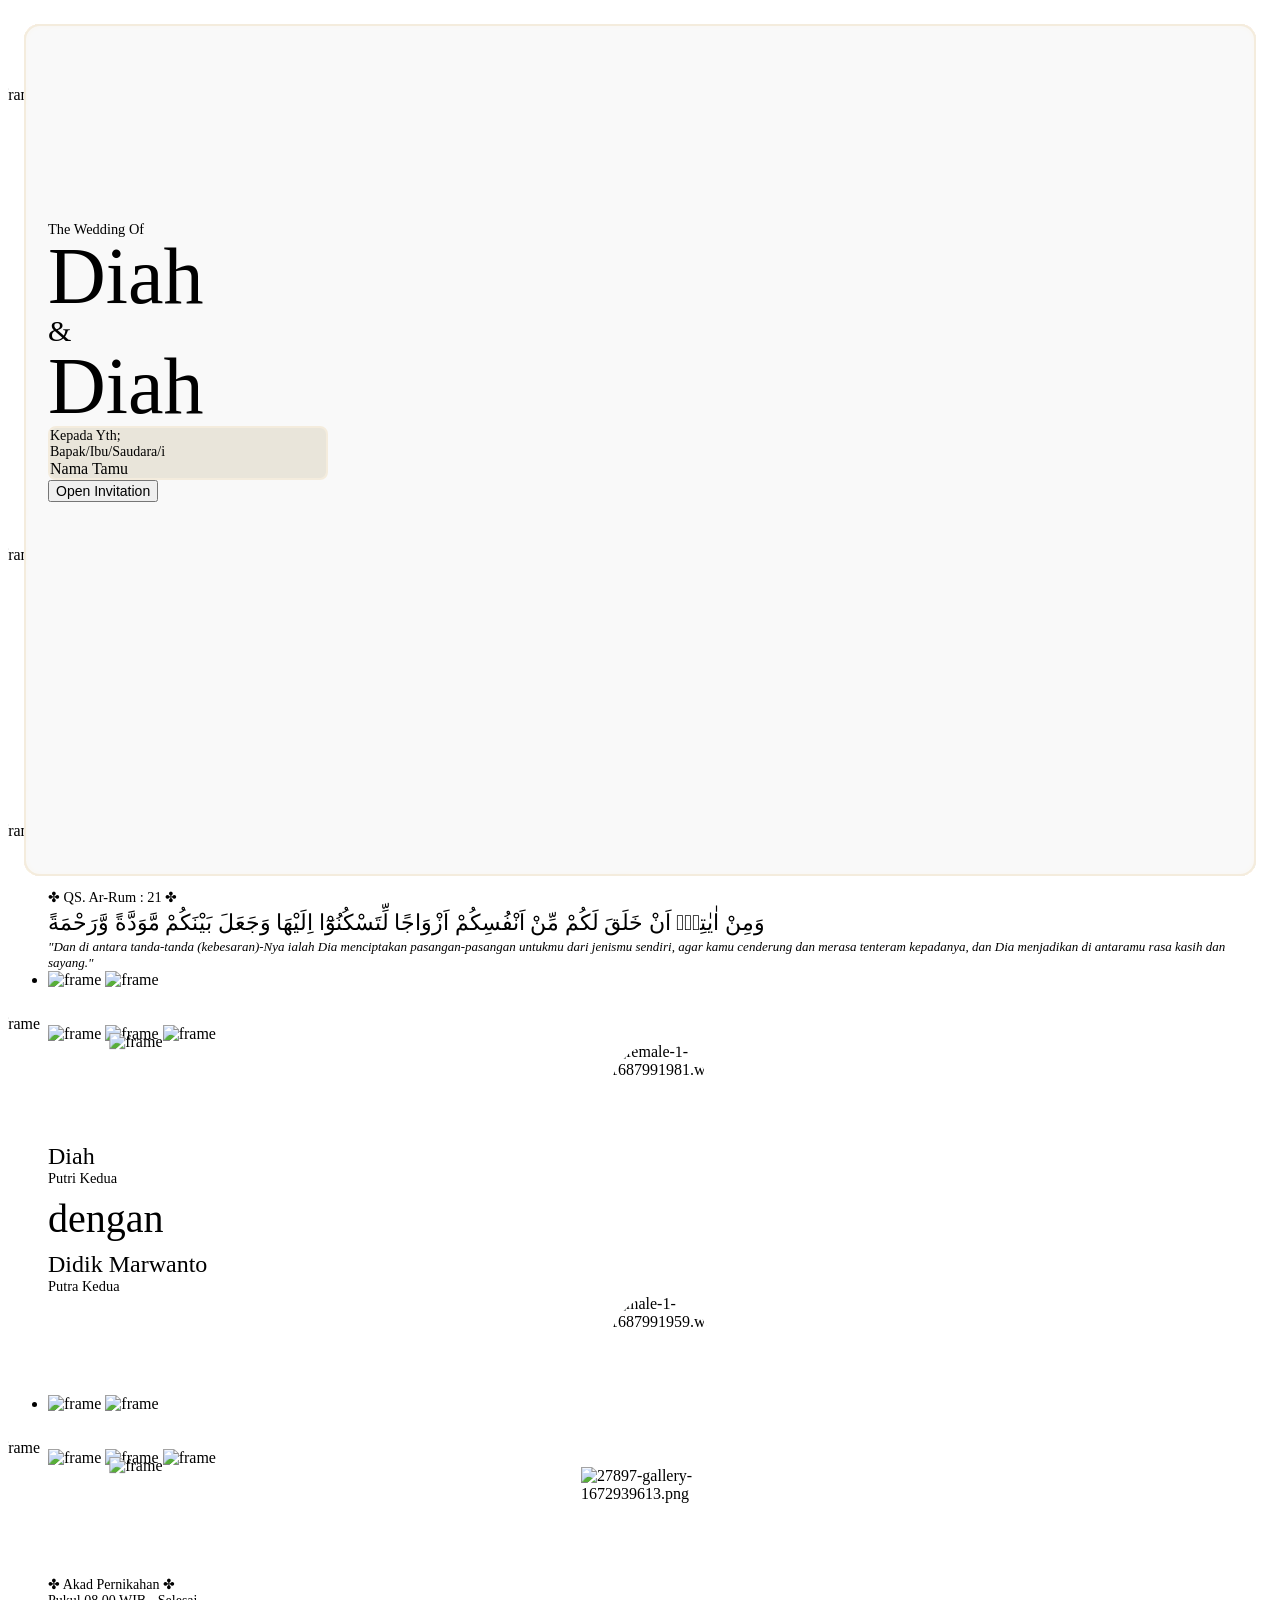
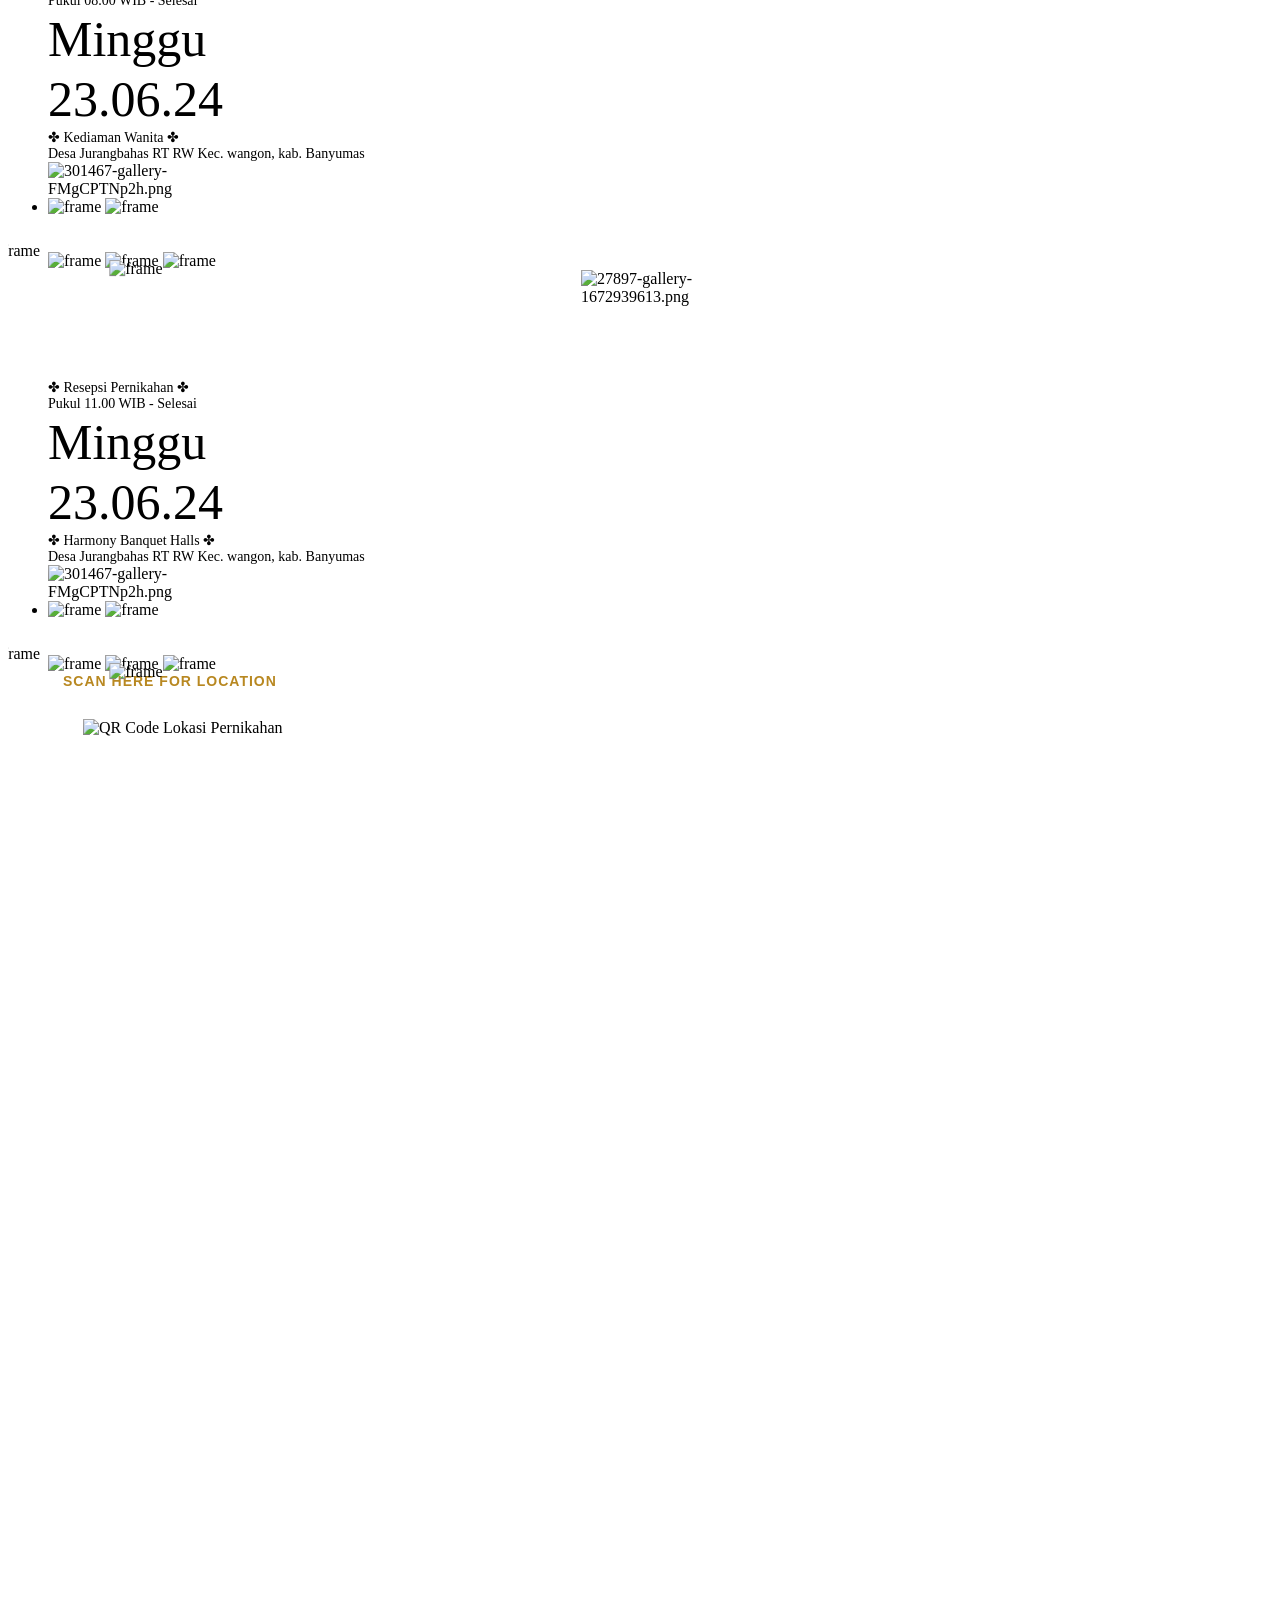
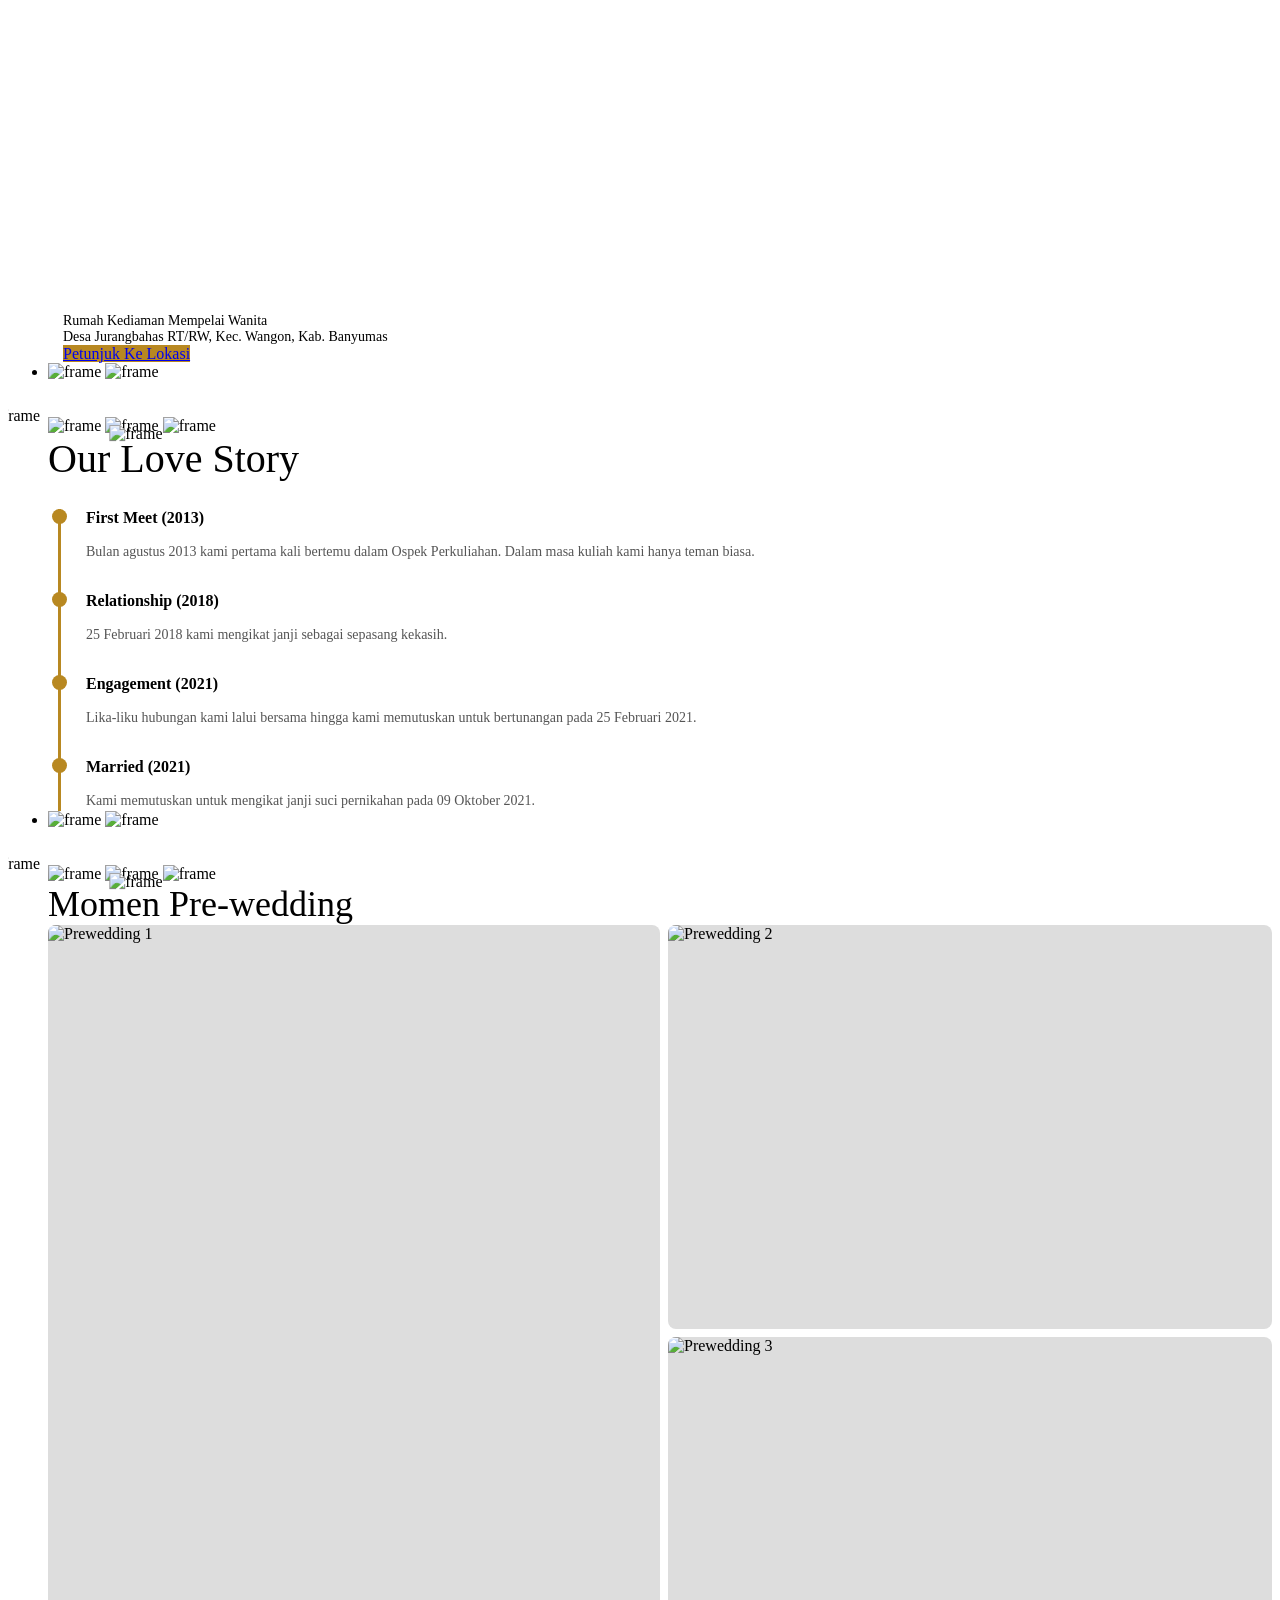
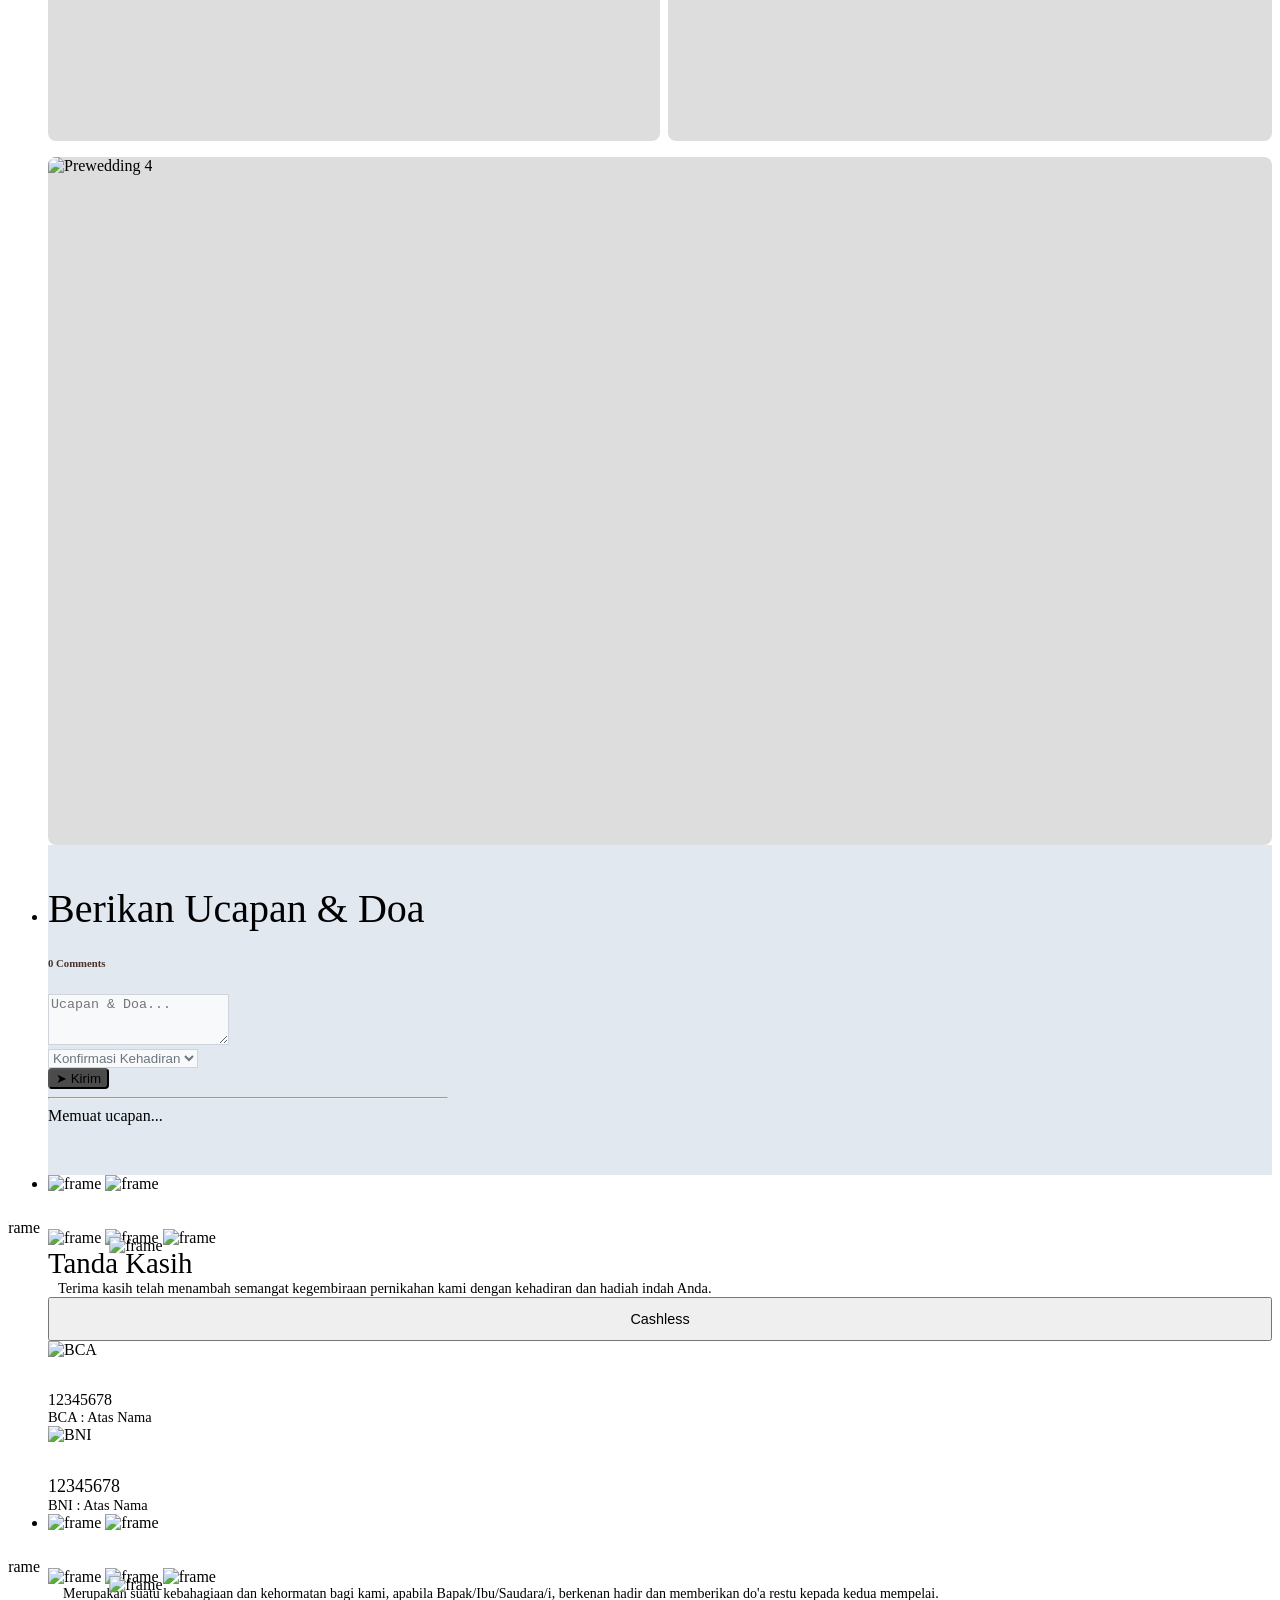
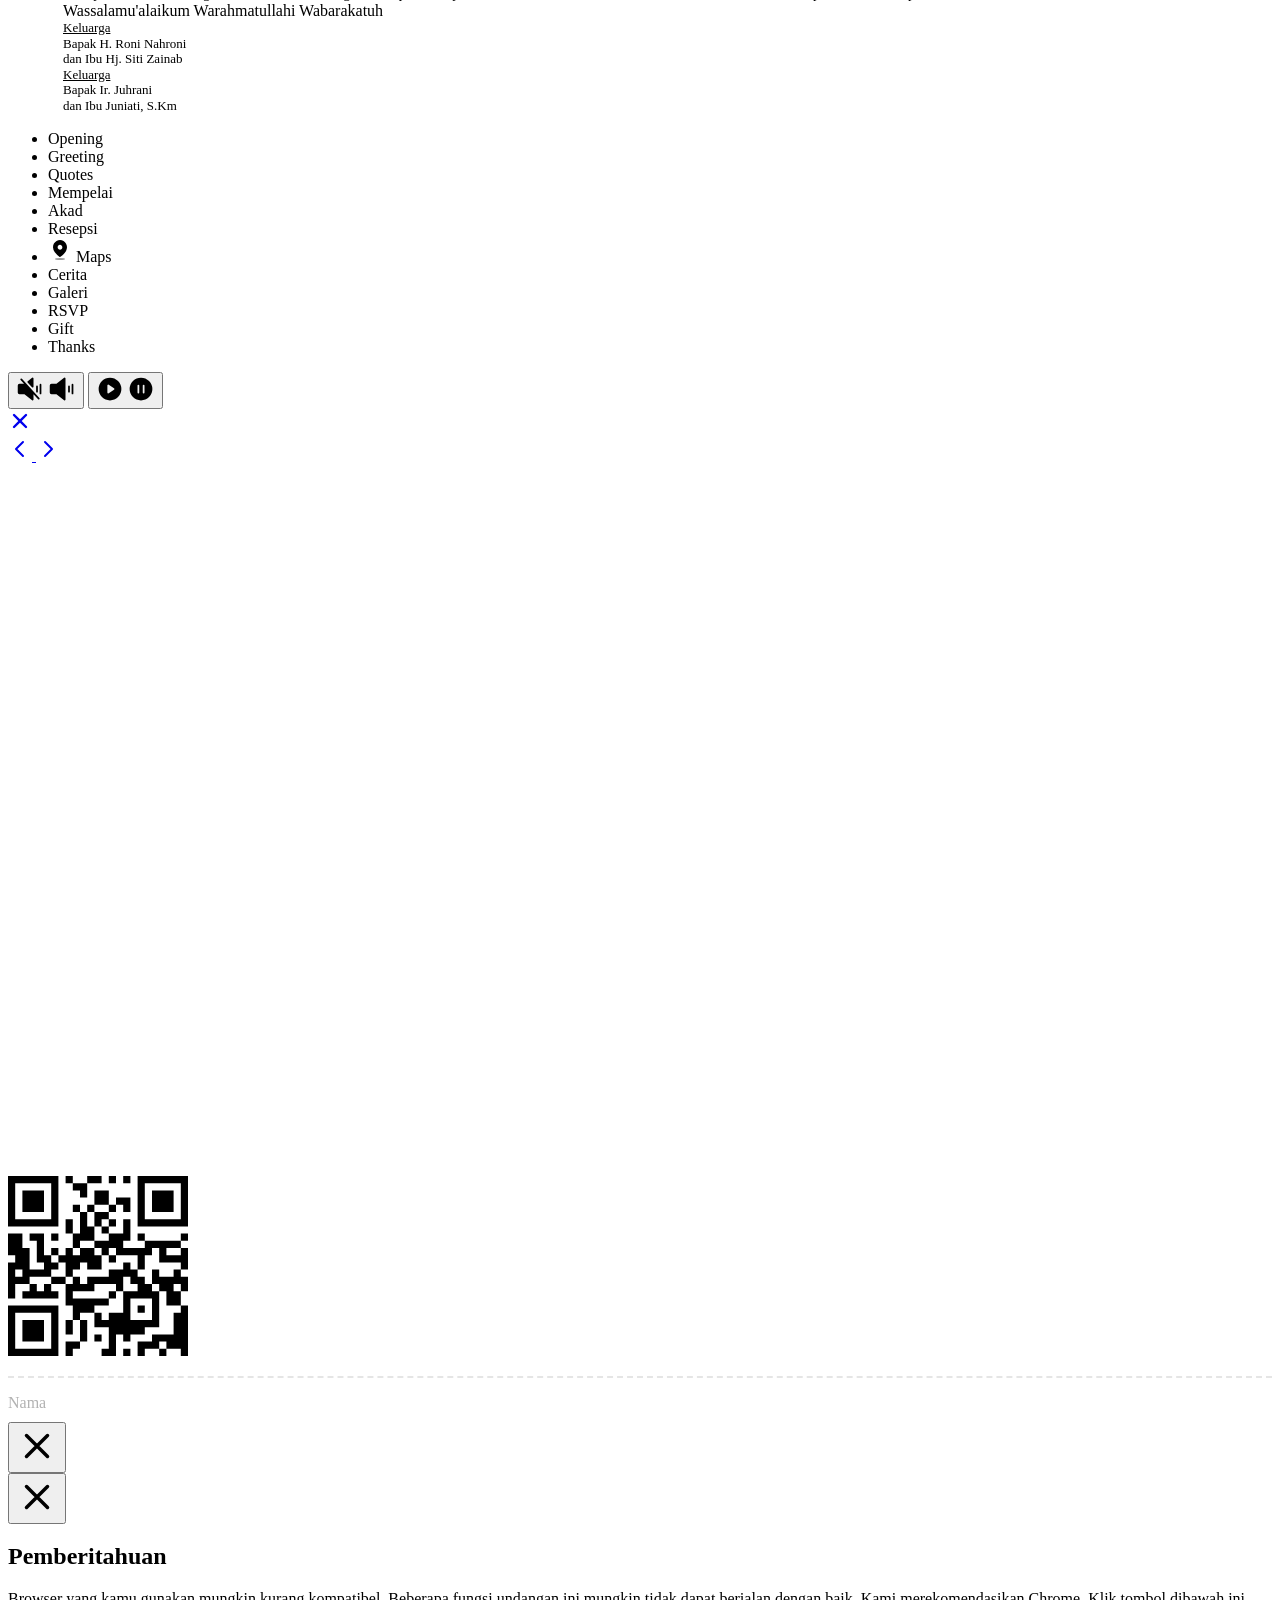
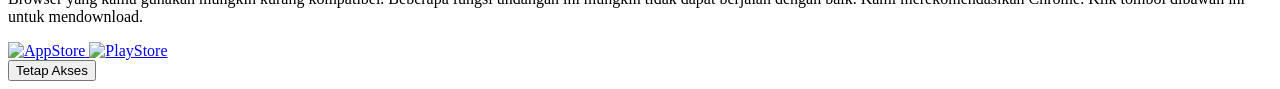
==== didik-diah/index.html @ 8e90e857 "Update index.html" ====
<!DOCTYPE html>
<html lang="id" class="notranslate" translate="no">

<head>
    <meta charset="UTF-8">
    <meta http-equiv="X-UA-Compatible" content="IE=edge">
    <meta name="viewport" content="width=device-width, initial-scale=1.0, maximum-scale=1.0, user-scalable=0">
    <meta name="color-scheme" content="light only">
    <meta name="format-detection" content="telephone=no">
    <meta name="google" content="notranslate"/>
        <meta name="robots" content="noindex">
        <title>Undangan Pernikahan Diah & Didik</title>
    <meta name="title" content="Undangan Pernikahan">
    <meta name="description" content="Tanpa Mengurangi Rasa Hormat. Kami Bermaksud Mengundang Bapak/Ibu/Saudara/i, Pada Acara Pernikahan Kami">
    
    <meta itemprop="image" content="https://cdn.yupra.my.id/yp/5z1zl7cd.jpg">
        <link rel="icon" type="image/x-icon" href="https://satumomen.com/favicon.ico">
        <meta property="og:type" content="website">
    <meta property="og:url" content="https://satumomen.com/didik-diah">
    <meta property="og:title" content="Undangan Pernikahan">
    <meta property="og:description" content="Tanpa Mengurangi Rasa Hormat. Kami Bermaksud Mengundang Bapak/Ibu/Saudara/i, Pada Acara Pernikahan Kami">
    
    <meta property="og:image" content="https://cdn.yupra.my.id/yp/5z1zl7cd.jpg">

    <link rel="preconnect" href="https://fonts.googleapis.com">
    <link rel="preconnect" href="https://fonts.gstatic.com" crossorigin>

    
            <link rel="apple-touch-icon" sizes="57x57" href="https://satumomen.com/apple-icon-57x57.png">
<link rel="apple-touch-icon" sizes="60x60" href="https://satumomen.com/apple-icon-60x60.png">
<link rel="apple-touch-icon" sizes="72x72" href="https://satumomen.com/apple-icon-72x72.png">
<link rel="apple-touch-icon" sizes="76x76" href="https://satumomen.com/apple-icon-76x76.png">
<link rel="apple-touch-icon" sizes="114x114" href="https://satumomen.com/apple-icon-114x114.png">
<link rel="apple-touch-icon" sizes="120x120" href="https://satumomen.com/apple-icon-120x120.png">
<link rel="apple-touch-icon" sizes="144x144" href="https://satumomen.com/apple-icon-144x144.png">
<link rel="apple-touch-icon" sizes="152x152" href="https://satumomen.com/apple-icon-152x152.png">
<link rel="apple-touch-icon" sizes="180x180" href="https://satumomen.com/apple-icon-180x180.png">
<link rel="icon" type="image/png" sizes="192x192"  href="https://satumomen.com/android-icon-192x192.png">
<link rel="icon" type="image/png" sizes="32x32" href="https://satumomen.com/favicon-32x32.png">
<link rel="icon" type="image/png" sizes="96x96" href="https://satumomen.com/favicon-96x96.png">
<link rel="icon" type="image/png" sizes="16x16" href="https://satumomen.com/favicon-16x16.png">
<link rel="manifest" href="https://satumomen.com/manifest.json">
<meta name="msapplication-TileColor" content="#ffffff">
<meta name="msapplication-TileImage" content="https://satumomen.com/ms-icon-144x144.png">
<meta name="theme-color" content="#ffffff">

<meta name="p:domain_verify" content="2e31b4b7e6c32ce7d03ba330bc7e0e56"/>
<meta name="google-site-verification" content="rElQe_gSDooUToAFo1SoobnALtUaebjluz4-7rFiWQY">
<meta name="facebook-domain-verification" content="x0z22spumtgxhapalpigpakmabnhjq" />

        <script async src="https://www.googletagmanager.com/gtag/js?id=UA-154977160-1" type="text/javascript"></script>
<script type="text/javascript">
  window.dataLayer = window.dataLayer || [];
  function gtag(){dataLayer.push(arguments);}
  gtag('js', new Date());

  gtag('config', 'UA-154977160-1');
</script>
<script async src="https://www.googletagmanager.com/gtag/js?id=AW-772093511" type="text/javascript"></script>
<script type="text/javascript">
  window.dataLayer = window.dataLayer || [];
  function gtag(){dataLayer.push(arguments);}
  gtag('js', new Date());

  gtag('config', 'AW-772093511');
</script>
<script type="text/javascript">(function(w,d,s,l,i){w[l]=w[l]||[];w[l].push({'gtm.start':
new Date().getTime(),event:'gtm.js'});var f=d.getElementsByTagName(s)[0],
j=d.createElement(s),dl=l!='dataLayer'?'&l='+l:'';j.async=true;j.src=
'https://www.googletagmanager.com/gtm.js?id='+i+dl;f.parentNode.insertBefore(j,f);
})(window,document,'script','dataLayer','GTM-P7PBT8N');</script>
<link rel="stylesheet" href="https://satumomen.com/plugins/animate.css@4.1.1/animate.min.css">
    <link rel="stylesheet" type="text/css" href="https://unpkg.com/@phosphor-icons/web@2.0.3/src/fill/style.css" />

    <link rel="preload" as="style" href="https://assets.satumomen.com/build/assets/bootstrap-vCaDZZbr.css" /><link rel="preload" as="style" href="https://assets.satumomen.com/build/assets/themesv2-DZZF_N8v.css" /><link rel="stylesheet" href="https://assets.satumomen.com/build/assets/bootstrap-vCaDZZbr.css" /><link rel="stylesheet" href="https://assets.satumomen.com/build/assets/themesv2-DZZF_N8v.css" />
    <style>
        @import url('https://fonts.googleapis.com/css2?family=Work+Sans:ital,wght@0,100..900;1,100..900&display=swap');
        
        /* 1. Font yang nama foldernya AMAN (tanpa spasi) tetap pakai import */
        @import url('./fonts/javassoul/style.css');
        @import url('./fonts/laraboyok/style.css');
        @import url('./fonts/heatwood/style.css');

        /* 2. CARA TEMBAK LANGSUNG: Untuk folder yang pakai spasi */
        @font-face {
            font-family: 'Brittany Signature';
            src: url('./fonts/brittany%20signature/BrittanySignature.woff2') format('woff2'),
                 url('./fonts/brittany%20signature/BrittanySignature.ttf') format('truetype');
            font-weight: normal;
            font-style: normal;
        }

        @font-face {
            font-family: 'Photograph Signature';
            src: url('./fonts/photograph%20signature/PhotographSignature.ttf') format('truetype');
            font-weight: normal;
            font-style: normal;
        }

        /* Deklarasi Class Font */
        .font-brittany-signature {
            font-family: 'Brittany Signature', sans-serif;
            line-height: 1.6 !important;
        }
        .font-photograph-signature {
            font-family: 'Photograph Signature', sans-serif;
            line-height: 1.6 !important;
        }
        .font-heatwood {
            font-family: 'Heatwood', sans-serif;
            line-height: 3 !important;
        }
        
        #YTMusic {display: block}

  :root {
    --inv-bg: #f7f7f7;
    --inv-base: #49312b;
    --inv-accent: #b88821;
    --inv-border: #f4ecdd;
    --menu-bg: #cdd7e2;
    --menu-inactive: #265875;
    --menu-active: #265875;
    --btn-color: #ffffff;
  --font-base: "Work Sans", sans-serif;
  --font-accent: 'Laraboyok', serif;
  --font-latin: 'Javassoul', serif;
}

@keyframes wave-left {
  0% {
      transform: rotate(-10deg);
  }
  100% {
      transform: rotate(4deg);
  }
}

@keyframes wave-right {
  0% {
      transform: rotate(10deg);
  }
  100% {
      transform: rotate(-4deg);
  }
}

.animate-left img {
  animation: wave-left 5s ease-in-out infinite alternate;
}

.animate-right img {
  animation: wave-right 5s ease-in-out infinite alternate;
}

.frame::after {
    content: "";
    position: absolute;
    left: 24px;
    right: 24px;
    top: 24px;
    bottom: 24px;
    background-color: rgb(249 249 249 / 64%);
    border: 2px solid var(--inv-border);
    border-radius: 1rem;
    backdrop-filter: blur(2px);
}

.only-cover {
  display: none;
}

.cover .only-cover {
  display: block;
}

.cover .frame::after {
  display: none;
}

/* Kustomisasi Kolase Asimetris */
.collage-container {
    display: flex;
    flex-wrap: wrap;
    gap: 8px;
    width: 100%;
}
.collage-main {
    flex: 1 1 50%;
    aspect-ratio: 3/4;
    border-radius: 8px;
    overflow: hidden;
    background: #ddd;
}
.collage-side {
    flex: 1 1 calc(50% - 8px);
    display: flex;
    flex-direction: column;
    gap: 8px;
}
.collage-side .item {
    flex: 1;
    border-radius: 8px;
    overflow: hidden;
    background: #ddd;
}
.collage-bottom {
    flex: 1 1 100%;
    aspect-ratio: 16/9;
    border-radius: 8px;
    overflow: hidden;
    background: #ddd;
    margin-top: 8px;
}

    </style>
    
        
    <style>
        @import url('./fonts/javassoul/style.css');
        @import url('./fonts/laraboyok/style.css');
        @import url('./fonts/brittany_signature/style.css'); 
        @import url('./fonts/photograph_signature/style.css'); 
        @import url('./fonts/heatwood/style.css'); /* <-- Ubah styel.css menjadi style.css di sini */
        .font-brittany-signature {
            font-family: 'Brittany Signature';
            line-height: 1.6 !important;
        }
        .font-photograph-signature {
            font-family: 'Photograph Signature';
            line-height: 1.6 !important;
        }
        .font-heatwood {
            font-family: 'Heatwood';
            line-height: 3 !important;
        }
        #YTMusic {display: block}
    </style>
</head>

<body>
        <main id="app">
        <div id="modalOverlay" class="modal-backdrop fade" style="display: none;"></div>
        <div id="loader" class="loader-wrapper" style="display: none;"><span class="loader"><span class="loader-inner"></span></span></div>
                <audio id="music" loop autoplay>
            <source src="https://cdn.yupra.my.id/yp/cvd8qqdk.mp3">
            </audio>
                    <div id="workspace-container" class="position-fixed h-100 w-100" style="overflow: hidden">
            <div id="panZoom" class="position-fixed h-100 w-100" style="top: 0; right:0; bottom:0; left:0; transform-origin: 50% 50%;">
                <div class="h-100 w-100 d-flex align-items-center justify-content-center">
                    <div class="canvas not-open  ">
                        <div id="satuMomen" data-guest="" data-group="">

                                                        <div class="satumomen_track">
                                <ul class="satumomen_list">
                                                                        <li class="satumomen_slide satumomen_cover">
                                        <div class="container-mobile cover" style="background-image: url(https://satumomen.com/themes/art-blue-java/bg.webp); ;">
                                            <div class="frame">
  <img class="frame-tl animate__animated animate__fadeInTopLeft animate__slower" src="https://satumomen.com/themes/art-blue-java/tl.webp" alt="frame">
  <img class="frame-tr animate__animated animate__fadeInTopRight animate__slower" src="https://satumomen.com/themes/art-blue-java/tr.webp" alt="frame">

  <div class="frame-tl w-100 only-cover" style="transform: scale(1.2); transform-origin: top center;">
    <img class="w-100 animate__animated animate__zoomIn animate__slower" src="https://satumomen.com/themes/art-blue-java/gunungan.webp" alt="frame" style="animation-delay: 1.5s;">
  </div>

  <div class="frame-tl animate__animated animate__fadeInTopLeft animate__slow">
    <div class="animate-left" style="transform: translate(-5%, 145%);">
      <img class="w-100" src="https://satumomen.com/themes/art-blue-java/tl-2.webp" alt="frame" style="transform-origin: bottom left; animation-delay: 120ms;">
    </div>
  </div>
  <div class="frame-tr animate__animated animate__fadeInTopRight animate__slow">
    <div class="animate-right" style="transform: translate(5%, 145%);">
      <img class="w-100" src="https://satumomen.com/themes/art-blue-java/tr-2.webp" alt="frame" style="transform-origin: bottom right; animation-delay: 120ms;">
    </div>
  </div>

  <div class="only-cover frame-bl animate__animated animate__fadeInBottomLeft animate__slow" style="animation-delay: 2.5s;">
    <div class="animate-left" style="transform: translate(-29%, -85%);">
      <img class="w-100" src="https://satumomen.com/themes/art-blue-java/bl-1.webp" alt="frame" style="transform-origin: bottom left;">
    </div>
  </div>
  <div class="only-cover frame-bl animate__animated animate__fadeInBottomLeft animate__slow" style="animation-delay: 2.2s;">
    <div class="animate-left" style="transform: translate(-27%, -87%);">
      <img class="w-100" src="https://satumomen.com/themes/art-blue-java/sinta.webp" alt="frame" style="transform-origin: bottom left; animation-delay: 100ms;">
    </div>
  </div>
  <div class="only-cover frame-bl animate__animated animate__fadeInBottomLeft animate__slow" style="animation-delay: 2s;">
    <div class="animate-left" style="transform: translate(-16%, -70%);">
      <img class="w-100" src="https://satumomen.com/themes/art-blue-java/bl-3.webp" alt="frame" style="transform-origin: bottom left; animation-delay: 300ms;">
    </div>
  </div>

  <div class="only-cover frame-br animate__animated animate__fadeInBottomRight animate__slow" style="animation-delay: 2.5s;">
    <div class="animate-right" style="transform: translate(29%, -85%);">
      <img class="w-100" src="https://satumomen.com/themes/art-blue-java/br-1.webp" alt="frame" style="transform-origin: bottom right;">
    </div>
  </div>
  <div class="only-cover frame-br animate__animated animate__fadeInBottomRight animate__slow" style="animation-delay: 2.2s;">
    <div class="animate-right" style="transform: translate(27%, -87%);">
      <img class="w-100" src="https://satumomen.com/themes/art-blue-java/rama.webp" alt="frame" style="transform-origin: bottom right; animation-delay: 100ms;">
    </div>
  </div>
  <div class="only-cover frame-br animate__animated animate__fadeInBottomRight animate__slow" style="animation-delay: 2s;">
    <div class="animate-right" style="transform: translate(16%, -70%);">
      <img class="w-100" src="https://satumomen.com/themes/art-blue-java/br-3.webp" alt="frame" style="transform-origin: bottom right; animation-delay: 300ms;">
    </div>
  </div>

  <img class="frame-br w-100 animate__animated animate__fadeInUp animate__slower" src="https://satumomen.com/themes/art-blue-java/bm.webp" alt="frame" style="animation-delay: 1s;">

  <img class="frame-bl animate__animated animate__fadeInLeft animate__slower" src="https://satumomen.com/themes/art-blue-java/bl-2.webp" alt="frame">
  <img class="frame-br animate__animated animate__fadeInRight animate__slower" src="https://satumomen.com/themes/art-blue-java/br-2.webp" alt="frame">
</div>
                                            <div class="d-flex justify-content-center align-items-center" style="height:100%;width:100%;background-size:cover;z-index:2;position:relative;"><div class="w-100 pt-5"> <div class="text-center animate__animated animate__zoomIn animate__slower mt-5 mb-3" style="line-height:1;"><div class="editable mb-2" style="font-size:14.4px;">The Wedding Of</div><div class="color-accent editable font-latin" style="font-size:80px;">Diah</div><div class="editable font-latin mb-2" style="font-size:30px;">&</div><div class="color-accent editable mb-2 font-latin" style="font-size:80px;">Diah</div></div><div class="text-center mx-auto" style="max-width:280px;"><div class="text-center mb-3 py-3 px-2 animate__animated animate__zoomIn animate__slower" style="background-color:rgb(225 219 203 / 67%);border:2px solid var(--inv-border);border-radius:.5rem;"><div class="editable mb-1 animate__animated animate__fadeInUp animate__slower" style="font-size:14px;">Kepada Yth;<br />Bapak/Ibu/Saudara/i</div> <div id="guestNameSlot" class="editable color-accent h5 font-weight-bold mb-1 animate__animated animate__fadeInUp animate__slower" style="font-size:16px;">Nama Tamu</div></div><button id="btn-open-manual" class="btn-open-invitation btn btn-primary rounded-pill mb-4 animate__animated animate__fadeInUp animate__slow" style="font-size:14px;">Open Invitation</button></div></div></div>
                                        </div>
                                    </li>
                                    
                                    <li class="satumomen_slide">
                                        <div class="container-mobile " style="background-image: url(https://satumomen.com/themes/art-blue-java/bg.webp); ;">
                                            <div class="frame">
  <img class="frame-tl animate__animated animate__fadeInTopLeft animate__slower" src="https://satumomen.com/themes/art-blue-java/tl.webp" alt="frame">
  <img class="frame-tr animate__animated animate__fadeInTopRight animate__slower" src="https://satumomen.com/themes/art-blue-java/tr.webp" alt="frame">

  <div class="frame-tl w-100 only-cover" style="transform: scale(1.2); transform-origin: top center;">
    <img class="w-100 animate__animated animate__zoomIn animate__slower" src="https://satumomen.com/themes/art-blue-java/gunungan.webp" alt="frame" style="animation-delay: 1.5s;">
  </div>

  <div class="frame-tl animate__animated animate__fadeInTopLeft animate__slow">
    <div class="animate-left" style="transform: translate(-5%, 145%);">
      <img class="w-100" src="https://satumomen.com/themes/art-blue-java/tl-2.webp" alt="frame" style="transform-origin: bottom left; animation-delay: 120ms;">
    </div>
  </div>
  <div class="frame-tr animate__animated animate__fadeInTopRight animate__slow">
    <div class="animate-right" style="transform: translate(5%, 145%);">
      <img class="w-100" src="https://satumomen.com/themes/art-blue-java/tr-2.webp" alt="frame" style="transform-origin: bottom right; animation-delay: 120ms;">
    </div>
  </div>

  <div class="only-cover frame-bl animate__animated animate__fadeInBottomLeft animate__slow" style="animation-delay: 2.5s;">
    <div class="animate-left" style="transform: translate(-29%, -85%);">
      <img class="w-100" src="https://satumomen.com/themes/art-blue-java/bl-1.webp" alt="frame" style="transform-origin: bottom left;">
    </div>
  </div>
  <div class="only-cover frame-bl animate__animated animate__fadeInBottomLeft animate__slow" style="animation-delay: 2.2s;">
    <div class="animate-left" style="transform: translate(-27%, -87%);">
      <img class="w-100" src="https://satumomen.com/themes/art-blue-java/sinta.webp" alt="frame" style="transform-origin: bottom left; animation-delay: 100ms;">
    </div>
  </div>
  <div class="only-cover frame-bl animate__animated animate__fadeInBottomLeft animate__slow" style="animation-delay: 2s;">
    <div class="animate-left" style="transform: translate(-16%, -70%);">
      <img class="w-100" src="https://satumomen.com/themes/art-blue-java/bl-3.webp" alt="frame" style="transform-origin: bottom left; animation-delay: 300ms;">
    </div>
  </div>

  <div class="only-cover frame-br animate__animated animate__fadeInBottomRight animate__slow" style="animation-delay: 2.5s;">
    <div class="animate-right" style="transform: translate(29%, -85%);">
      <img class="w-100" src="https://satumomen.com/themes/art-blue-java/br-1.webp" alt="frame" style="transform-origin: bottom right;">
    </div>
  </div>
  <div class="only-cover frame-br animate__animated animate__fadeInBottomRight animate__slow" style="animation-delay: 2.2s;">
    <div class="animate-right" style="transform: translate(27%, -87%);">
      <img class="w-100" src="https://satumomen.com/themes/art-blue-java/rama.webp" alt="frame" style="transform-origin: bottom right; animation-delay: 100ms;">
    </div>
  </div>
  <div class="only-cover frame-br animate__animated animate__fadeInBottomRight animate__slow" style="animation-delay: 2s;">
    <div class="animate-right" style="transform: translate(16%, -70%);">
      <img class="w-100" src="https://satumomen.com/themes/art-blue-java/br-3.webp" alt="frame" style="transform-origin: bottom right; animation-delay: 300ms;">
    </div>
  </div>

  <img class="frame-br w-100 animate__animated animate__fadeInUp animate__slower" src="https://satumomen.com/themes/art-blue-java/bm.webp" alt="frame" style="animation-delay: 1s;">

  <img class="frame-bl animate__animated animate__fadeInLeft animate__slower" src="https://satumomen.com/themes/art-blue-java/bl-2.webp" alt="frame">
  <img class="frame-br animate__animated animate__fadeInRight animate__slower" src="https://satumomen.com/themes/art-blue-java/br-2.webp" alt="frame">
</div>
                                            <div class="position-relative h-100 w-100 flex-column d-flex justify-content-center align-items-center px-4" style="padding-bottom:10%;">
                                                <div class="text-center editable mb-4 animate__animated animate__fadeInDown animate__slower" style="font-size:40px; font-weight:bold; font-family: 'Brittany Signature', serif;">Pembukaan</div>
                                                <div class="text-center editable mb-3 animate__animated animate__fadeInDown animate__slower color-accent font-weight-bold" style="font-size:16px;">Assalamu’alaikum Warahmatullahi Wabarakatuh</div>
                                                <div class="text-center editable mb-4 animate__animated animate__fadeInDown animate__slower" style="font-size:14px; font-style: italic;">"Maha Suci Allah yang telah menciptakan makhluk-Nya berpasang-pasangan. Ya Allah semoga ridho-Mu tercurah mengiringi pernikahan kami."</div>
                                            </div>
                                        </div>
                                    </li>

                                    <li class="satumomen_slide">
                                        <div class="container-mobile " style="background-image: url(https://satumomen.com/themes/art-blue-java/bg.webp); ;">
                                            <div class="frame">
  <img class="frame-tl animate__animated animate__fadeInTopLeft animate__slower" src="https://satumomen.com/themes/art-blue-java/tl.webp" alt="frame">
  <img class="frame-tr animate__animated animate__fadeInTopRight animate__slower" src="https://satumomen.com/themes/art-blue-java/tr.webp" alt="frame">

  <div class="frame-tl w-100 only-cover" style="transform: scale(1.2); transform-origin: top center;">
    <img class="w-100 animate__animated animate__zoomIn animate__slower" src="https://satumomen.com/themes/art-blue-java/gunungan.webp" alt="frame" style="animation-delay: 1.5s;">
  </div>

  <div class="frame-tl animate__animated animate__fadeInTopLeft animate__slow">
    <div class="animate-left" style="transform: translate(-5%, 145%);">
      <img class="w-100" src="https://satumomen.com/themes/art-blue-java/tl-2.webp" alt="frame" style="transform-origin: bottom left; animation-delay: 120ms;">
    </div>
  </div>
  <div class="frame-tr animate__animated animate__fadeInTopRight animate__slow">
    <div class="animate-right" style="transform: translate(5%, 145%);">
      <img class="w-100" src="https://satumomen.com/themes/art-blue-java/tr-2.webp" alt="frame" style="transform-origin: bottom right; animation-delay: 120ms;">
    </div>
  </div>

  <div class="only-cover frame-bl animate__animated animate__fadeInBottomLeft animate__slow" style="animation-delay: 2.5s;">
    <div class="animate-left" style="transform: translate(-29%, -85%);">
      <img class="w-100" src="https://satumomen.com/themes/art-blue-java/bl-1.webp" alt="frame" style="transform-origin: bottom left;">
    </div>
  </div>
  <div class="only-cover frame-bl animate__animated animate__fadeInBottomLeft animate__slow" style="animation-delay: 2.2s;">
    <div class="animate-left" style="transform: translate(-27%, -87%);">
      <img class="w-100" src="https://satumomen.com/themes/art-blue-java/sinta.webp" alt="frame" style="transform-origin: bottom left; animation-delay: 100ms;">
    </div>
  </div>
  <div class="only-cover frame-bl animate__animated animate__fadeInBottomLeft animate__slow" style="animation-delay: 2s;">
    <div class="animate-left" style="transform: translate(-16%, -70%);">
      <img class="w-100" src="https://satumomen.com/themes/art-blue-java/bl-3.webp" alt="frame" style="transform-origin: bottom left; animation-delay: 300ms;">
    </div>
  </div>

  <div class="only-cover frame-br animate__animated animate__fadeInBottomRight animate__slow" style="animation-delay: 2.5s;">
    <div class="animate-right" style="transform: translate(29%, -85%);">
      <img class="w-100" src="https://satumomen.com/themes/art-blue-java/br-1.webp" alt="frame" style="transform-origin: bottom right;">
    </div>
  </div>
  <div class="only-cover frame-br animate__animated animate__fadeInBottomRight animate__slow" style="animation-delay: 2.2s;">
    <div class="animate-right" style="transform: translate(27%, -87%);">
      <img class="w-100" src="https://satumomen.com/themes/art-blue-java/rama.webp" alt="frame" style="transform-origin: bottom right; animation-delay: 100ms;">
    </div>
  </div>
  <div class="only-cover frame-br animate__animated animate__fadeInBottomRight animate__slow" style="animation-delay: 2s;">
    <div class="animate-right" style="transform: translate(16%, -70%);">
      <img class="w-100" src="https://satumomen.com/themes/art-blue-java/br-3.webp" alt="frame" style="transform-origin: bottom right; animation-delay: 300ms;">
    </div>
  </div>

  <img class="frame-br w-100 animate__animated animate__fadeInUp animate__slower" src="https://satumomen.com/themes/art-blue-java/bm.webp" alt="frame" style="animation-delay: 1s;">

  <img class="frame-bl animate__animated animate__fadeInLeft animate__slower" src="https://satumomen.com/themes/art-blue-java/bl-2.webp" alt="frame">
  <img class="frame-br animate__animated animate__fadeInRight animate__slower" src="https://satumomen.com/themes/art-blue-java/br-2.webp" alt="frame">
</div>
                                            <div class="h-100 d-flex flex-column justify-content-center align-items-center px-4">
                                                <div class="animate__animated animate__fadeInDown animate__slower">
                                                    <div class="image-editable" style="width:100px;margin:auto;overflow:hidden;padding-bottom:15px;">
                                                        <img src="https://assets.satumomen.com/images/galleries/27897-gallery-1672939613.png" style="width: 100%; height: 100%; object-fit: contain;" />
                                                    </div>
                                                </div> 
                                                <div class="text-center">
                                                    <div class="editable mb-4 font-weight-bold animate__animated animate__fadeInDown animate__slower" style="font-size:14.4px;">✤ QS. Ar-Rum : 21 ✤</div>
                                                    <div class="color-accent editable quotes mb-3 animate__animated animate__zoomIn animate__slower" style="font-size:22px; line-height: 1.5;">وَمِنْ اٰيٰتِهٖٓ اَنْ خَلَقَ لَكُمْ مِّنْ اَنْفُسِكُمْ اَزْوَاجًا لِّتَسْكُنُوْٓا اِلَيْهَا وَجَعَلَ بَيْنَكُمْ مَّوَدَّةً وَّرَحْمَةً</div>
                                                    <div class="editable quotes animate__animated animate__fadeInUp animate__slower" style="font-size:13px; font-style: italic;">"Dan di antara tanda-tanda (kebesaran)-Nya ialah Dia menciptakan pasangan-pasangan untukmu dari jenismu sendiri, agar kamu cenderung dan merasa tenteram kepadanya, dan Dia menjadikan di antaramu rasa kasih dan sayang."</div>
                                                </div>
                                            </div>
                                        </div>
                                    </li>

                                    <li class="satumomen_slide">
                                        <div class="container-mobile " style="background-image: url(https://satumomen.com/themes/art-blue-java/bg.webp); ;">
                                            <div class="frame">
  <img class="frame-tl animate__animated animate__fadeInTopLeft animate__slower" src="https://satumomen.com/themes/art-blue-java/tl.webp" alt="frame">
  <img class="frame-tr animate__animated animate__fadeInTopRight animate__slower" src="https://satumomen.com/themes/art-blue-java/tr.webp" alt="frame">

  <div class="frame-tl w-100 only-cover" style="transform: scale(1.2); transform-origin: top center;">
    <img class="w-100 animate__animated animate__zoomIn animate__slower" src="https://satumomen.com/themes/art-blue-java/gunungan.webp" alt="frame" style="animation-delay: 1.5s;">
  </div>

  <div class="frame-tl animate__animated animate__fadeInTopLeft animate__slow">
    <div class="animate-left" style="transform: translate(-5%, 145%);">
      <img class="w-100" src="https://satumomen.com/themes/art-blue-java/tl-2.webp" alt="frame" style="transform-origin: bottom left; animation-delay: 120ms;">
    </div>
  </div>
  <div class="frame-tr animate__animated animate__fadeInTopRight animate__slow">
    <div class="animate-right" style="transform: translate(5%, 145%);">
      <img class="w-100" src="https://satumomen.com/themes/art-blue-java/tr-2.webp" alt="frame" style="transform-origin: bottom right; animation-delay: 120ms;">
    </div>
  </div>

  <div class="only-cover frame-bl animate__animated animate__fadeInBottomLeft animate__slow" style="animation-delay: 2.5s;">
    <div class="animate-left" style="transform: translate(-29%, -85%);">
      <img class="w-100" src="https://satumomen.com/themes/art-blue-java/bl-1.webp" alt="frame" style="transform-origin: bottom left;">
    </div>
  </div>
  <div class="only-cover frame-bl animate__animated animate__fadeInBottomLeft animate__slow" style="animation-delay: 2.2s;">
    <div class="animate-left" style="transform: translate(-27%, -87%);">
      <img class="w-100" src="https://satumomen.com/themes/art-blue-java/sinta.webp" alt="frame" style="transform-origin: bottom left; animation-delay: 100ms;">
    </div>
  </div>
  <div class="only-cover frame-bl animate__animated animate__fadeInBottomLeft animate__slow" style="animation-delay: 2s;">
    <div class="animate-left" style="transform: translate(-16%, -70%);">
      <img class="w-100" src="https://satumomen.com/themes/art-blue-java/bl-3.webp" alt="frame" style="transform-origin: bottom left; animation-delay: 300ms;">
    </div>
  </div>

  <div class="only-cover frame-br animate__animated animate__fadeInBottomRight animate__slow" style="animation-delay: 2.5s;">
    <div class="animate-right" style="transform: translate(29%, -85%);">
      <img class="w-100" src="https://satumomen.com/themes/art-blue-java/br-1.webp" alt="frame" style="transform-origin: bottom right;">
    </div>
  </div>
  <div class="only-cover frame-br animate__animated animate__fadeInBottomRight animate__slow" style="animation-delay: 2.2s;">
    <div class="animate-right" style="transform: translate(27%, -87%);">
      <img class="w-100" src="https://satumomen.com/themes/art-blue-java/rama.webp" alt="frame" style="transform-origin: bottom right; animation-delay: 100ms;">
    </div>
  </div>
  <div class="only-cover frame-br animate__animated animate__fadeInBottomRight animate__slow" style="animation-delay: 2s;">
    <div class="animate-right" style="transform: translate(16%, -70%);">
      <img class="w-100" src="https://satumomen.com/themes/art-blue-java/br-3.webp" alt="frame" style="transform-origin: bottom right; animation-delay: 300ms;">
    </div>
  </div>

  <img class="frame-br w-100 animate__animated animate__fadeInUp animate__slower" src="https://satumomen.com/themes/art-blue-java/bm.webp" alt="frame" style="animation-delay: 1s;">

  <img class="frame-bl animate__animated animate__fadeInLeft animate__slower" src="https://satumomen.com/themes/art-blue-java/bl-2.webp" alt="frame">
  <img class="frame-br animate__animated animate__fadeInRight animate__slower" src="https://satumomen.com/themes/art-blue-java/br-2.webp" alt="frame">
</div>
                                            <div class="d-flex justify-content-center align-items-center" style="height:100%;">
                                                <div>
                                                    <div class="image-editable mb-3 animate__animated animate__fadeInLeft animate__slower" style="height:100px;width:100px;margin:auto;border-radius:100%;overflow:hidden;">
                                                        <img src="https://assets.satumomen.com/assets/female-1-1687991981.webp" style="width: 100%;height: 100%;object-fit: cover;" alt="female-1-1687991981.webp" />
                                                    </div>
                                                    <div class="text-center animate__animated animate__fadeInLeft animate__slower" style="position:relative;">
                                                        <div class="editable color-accent h4 mb-2 font-accent" style="font-size:24px;">Diah</div>
                                                        <div class="editable" style="font-size:14.4px;">Putri Kedua</div>
                                                    </div>

                                                    <div class="editable mb-3 text-center animate__animated animate__fadeIn animate__slower font-photograph-signature" style="font-size:40px;">dengan</div>
                                                    
                                                    <div class="text-center animate__animated animate__fadeInRight animate__slower" style="position:relative;">
                                                        <div class="editable color-accent h4 mb-2 font-accent" style="font-size:24px;">Didik Marwanto</div>
                                                        <div class="editable mb-1" style="font-size:14.4px;">Putra Kedua</div>
                                                    </div>
                                                    <div class="image-editable mt-3 animate__animated animate__fadeInRight animate__slower" style="height:100px;width:100px;margin:auto;border-radius:100%;overflow:hidden;">
                                                        <img src="https://assets.satumomen.com/assets/male-1-1687991959.webp" style="width: 100%;height: 100%;object-fit: cover;" alt="male-1-1687991959.webp" />
                                                    </div>
                                                </div>
                                            </div>
                                        </div>
                                    </li>

                                    <li class="satumomen_slide">
                                        <div class="container-mobile " style="background-image: url(https://satumomen.com/themes/art-blue-java/bg.webp); ;">
                                            <div class="frame">
  <img class="frame-tl animate__animated animate__fadeInTopLeft animate__slower" src="https://satumomen.com/themes/art-blue-java/tl.webp" alt="frame">
  <img class="frame-tr animate__animated animate__fadeInTopRight animate__slower" src="https://satumomen.com/themes/art-blue-java/tr.webp" alt="frame">

  <div class="frame-tl w-100 only-cover" style="transform: scale(1.2); transform-origin: top center;">
    <img class="w-100 animate__animated animate__zoomIn animate__slower" src="https://satumomen.com/themes/art-blue-java/gunungan.webp" alt="frame" style="animation-delay: 1.5s;">
  </div>

  <div class="frame-tl animate__animated animate__fadeInTopLeft animate__slow">
    <div class="animate-left" style="transform: translate(-5%, 145%);">
      <img class="w-100" src="https://satumomen.com/themes/art-blue-java/tl-2.webp" alt="frame" style="transform-origin: bottom left; animation-delay: 120ms;">
    </div>
  </div>
  <div class="frame-tr animate__animated animate__fadeInTopRight animate__slow">
    <div class="animate-right" style="transform: translate(5%, 145%);">
      <img class="w-100" src="https://satumomen.com/themes/art-blue-java/tr-2.webp" alt="frame" style="transform-origin: bottom right; animation-delay: 120ms;">
    </div>
  </div>

  <div class="only-cover frame-bl animate__animated animate__fadeInBottomLeft animate__slow" style="animation-delay: 2.5s;">
    <div class="animate-left" style="transform: translate(-29%, -85%);">
      <img class="w-100" src="https://satumomen.com/themes/art-blue-java/bl-1.webp" alt="frame" style="transform-origin: bottom left;">
    </div>
  </div>
  <div class="only-cover frame-bl animate__animated animate__fadeInBottomLeft animate__slow" style="animation-delay: 2.2s;">
    <div class="animate-left" style="transform: translate(-27%, -87%);">
      <img class="w-100" src="https://satumomen.com/themes/art-blue-java/sinta.webp" alt="frame" style="transform-origin: bottom left; animation-delay: 100ms;">
    </div>
  </div>
  <div class="only-cover frame-bl animate__animated animate__fadeInBottomLeft animate__slow" style="animation-delay: 2s;">
    <div class="animate-left" style="transform: translate(-16%, -70%);">
      <img class="w-100" src="https://satumomen.com/themes/art-blue-java/bl-3.webp" alt="frame" style="transform-origin: bottom left; animation-delay: 300ms;">
    </div>
  </div>

  <div class="only-cover frame-br animate__animated animate__fadeInBottomRight animate__slow" style="animation-delay: 2.5s;">
    <div class="animate-right" style="transform: translate(29%, -85%);">
      <img class="w-100" src="https://satumomen.com/themes/art-blue-java/br-1.webp" alt="frame" style="transform-origin: bottom right;">
    </div>
  </div>
  <div class="only-cover frame-br animate__animated animate__fadeInBottomRight animate__slow" style="animation-delay: 2.2s;">
    <div class="animate-right" style="transform: translate(27%, -87%);">
      <img class="w-100" src="https://satumomen.com/themes/art-blue-java/rama.webp" alt="frame" style="transform-origin: bottom right; animation-delay: 100ms;">
    </div>
  </div>
  <div class="only-cover frame-br animate__animated animate__fadeInBottomRight animate__slow" style="animation-delay: 2s;">
    <div class="animate-right" style="transform: translate(16%, -70%);">
      <img class="w-100" src="https://satumomen.com/themes/art-blue-java/br-3.webp" alt="frame" style="transform-origin: bottom right; animation-delay: 300ms;">
    </div>
  </div>

  <img class="frame-br w-100 animate__animated animate__fadeInUp animate__slower" src="https://satumomen.com/themes/art-blue-java/bm.webp" alt="frame" style="animation-delay: 1s;">

  <img class="frame-bl animate__animated animate__fadeInLeft animate__slower" src="https://satumomen.com/themes/art-blue-java/bl-2.webp" alt="frame">
  <img class="frame-br animate__animated animate__fadeInRight animate__slower" src="https://satumomen.com/themes/art-blue-java/br-2.webp" alt="frame">
</div>
                                            <div class="d-flex justify-content-center flex-column align-items-center" style="height:100%;">
                                                <div class="animate__animated animate__fadeInDown animate__slower">
                                                    <div class="image-editable" style="width:158px;height:89px;margin:auto;overflow:hidden;padding-bottom:20px;">
                                                        <img src="https://assets.satumomen.com/images/galleries/27897-gallery-1672939613.png" alt="27897-gallery-1672939613.png" style="width: 100%; height: 100%; object-fit: contain;" />
                                                    </div>
                                                </div>
                                                <div class="text-center animate__animated animate__fadeInDown animate__slower">
                                                    <div class="editable color-accent font-weight-bold" style="font-size:14px;">✤ Akad Pernikahan ✤</div> 
                                                    <div class="editable" style="font-size:14px;">Pukul 08.00 WIB - Selesai</div>
                                                </div>
                                                <div class="mt-3 text-center animate__animated animate__zoomIn animate__slower">
                                                    <div class="editable font-latin" style="font-size:50px;line-height:1.2;">Minggu</div>
                                                    <div class="editable color-accent font-accent" style="font-size:50px;line-height:1.2;">23.06.24</div>
                                                </div>
                                                <div class="mt-2 text-center animate__animated animate__zoomIn animate__slower">
                                                    <div class="editable color-accent font-weight-bold" style="font-size:14px;">✤ Kediaman Wanita ✤</div> 
                                                    <div class="editable" style="font-size:14px;">Desa Jurangbahas RT RW Kec. wangon, kab. Banyumas</div>
                                                </div> 
                                                <div class="mt-3 image-editable mx-auto animate__animated animate__fadeInUp animate__slower" style="height:auto;width:130px;overflow:hidden;">
                                                    <img src="https://assets.satumomen.com/images/galleries/301467-gallery-FMgCPTNp2h.png" alt="301467-gallery-FMgCPTNp2h.png" style="width: 100%; height: 100%; object-fit: contain;" />
                                                </div>
                                            </div>
                                        </div>
                                    </li>

                                    <li class="satumomen_slide">
                                        <div class="container-mobile " style="background-image: url(https://satumomen.com/themes/art-blue-java/bg.webp); ;">
                                            <div class="frame">
  <img class="frame-tl animate__animated animate__fadeInTopLeft animate__slower" src="https://satumomen.com/themes/art-blue-java/tl.webp" alt="frame">
  <img class="frame-tr animate__animated animate__fadeInTopRight animate__slower" src="https://satumomen.com/themes/art-blue-java/tr.webp" alt="frame">

  <div class="frame-tl w-100 only-cover" style="transform: scale(1.2); transform-origin: top center;">
    <img class="w-100 animate__animated animate__zoomIn animate__slower" src="https://satumomen.com/themes/art-blue-java/gunungan.webp" alt="frame" style="animation-delay: 1.5s;">
  </div>

  <div class="frame-tl animate__animated animate__fadeInTopLeft animate__slow">
    <div class="animate-left" style="transform: translate(-5%, 145%);">
      <img class="w-100" src="https://satumomen.com/themes/art-blue-java/tl-2.webp" alt="frame" style="transform-origin: bottom left; animation-delay: 120ms;">
    </div>
  </div>
  <div class="frame-tr animate__animated animate__fadeInTopRight animate__slow">
    <div class="animate-right" style="transform: translate(5%, 145%);">
      <img class="w-100" src="https://satumomen.com/themes/art-blue-java/tr-2.webp" alt="frame" style="transform-origin: bottom right; animation-delay: 120ms;">
    </div>
  </div>

  <div class="only-cover frame-bl animate__animated animate__fadeInBottomLeft animate__slow" style="animation-delay: 2.5s;">
    <div class="animate-left" style="transform: translate(-29%, -85%);">
      <img class="w-100" src="https://satumomen.com/themes/art-blue-java/bl-1.webp" alt="frame" style="transform-origin: bottom left;">
    </div>
  </div>
  <div class="only-cover frame-bl animate__animated animate__fadeInBottomLeft animate__slow" style="animation-delay: 2.2s;">
    <div class="animate-left" style="transform: translate(-27%, -87%);">
      <img class="w-100" src="https://satumomen.com/themes/art-blue-java/sinta.webp" alt="frame" style="transform-origin: bottom left; animation-delay: 100ms;">
    </div>
  </div>
  <div class="only-cover frame-bl animate__animated animate__fadeInBottomLeft animate__slow" style="animation-delay: 2s;">
    <div class="animate-left" style="transform: translate(-16%, -70%);">
      <img class="w-100" src="https://satumomen.com/themes/art-blue-java/bl-3.webp" alt="frame" style="transform-origin: bottom left; animation-delay: 300ms;">
    </div>
  </div>

  <div class="only-cover frame-br animate__animated animate__fadeInBottomRight animate__slow" style="animation-delay: 2.5s;">
    <div class="animate-right" style="transform: translate(29%, -85%);">
      <img class="w-100" src="https://satumomen.com/themes/art-blue-java/br-1.webp" alt="frame" style="transform-origin: bottom right;">
    </div>
  </div>
  <div class="only-cover frame-br animate__animated animate__fadeInBottomRight animate__slow" style="animation-delay: 2.2s;">
    <div class="animate-right" style="transform: translate(27%, -87%);">
      <img class="w-100" src="https://satumomen.com/themes/art-blue-java/rama.webp" alt="frame" style="transform-origin: bottom right; animation-delay: 100ms;">
    </div>
  </div>
  <div class="only-cover frame-br animate__animated animate__fadeInBottomRight animate__slow" style="animation-delay: 2s;">
    <div class="animate-right" style="transform: translate(16%, -70%);">
      <img class="w-100" src="https://satumomen.com/themes/art-blue-java/br-3.webp" alt="frame" style="transform-origin: bottom right; animation-delay: 300ms;">
    </div>
  </div>

  <img class="frame-br w-100 animate__animated animate__fadeInUp animate__slower" src="https://satumomen.com/themes/art-blue-java/bm.webp" alt="frame" style="animation-delay: 1s;">

  <img class="frame-bl animate__animated animate__fadeInLeft animate__slower" src="https://satumomen.com/themes/art-blue-java/bl-2.webp" alt="frame">
  <img class="frame-br animate__animated animate__fadeInRight animate__slower" src="https://satumomen.com/themes/art-blue-java/br-2.webp" alt="frame">
</div>
                                            <div class="d-flex justify-content-center flex-column align-items-center" style="height:100%;">
                                                <div class="animate__animated animate__fadeInDown animate__slower">
                                                    <div class="image-editable" style="width:158px;height:89px;margin:auto;overflow:hidden;padding-bottom:20px;">
                                                        <img src="https://assets.satumomen.com/images/galleries/27897-gallery-1672939613.png" alt="27897-gallery-1672939613.png" style="width: 100%; height: 100%; object-fit: contain;" />
                                                    </div>
                                                </div>
                                                <div class="text-center animate__animated animate__fadeInDown animate__slower">
                                                    <div class="editable color-accent font-weight-bold" style="font-size:14px;">✤ Resepsi Pernikahan ✤</div> 
                                                    <div class="editable" style="font-size:14px;">Pukul 11.00 WIB - Selesai</div>
                                                </div>
                                                <div class="mt-3 text-center animate__animated animate__zoomIn animate__slower">
                                                    <div class="editable font-latin" style="font-size:50px;line-height:1.2;">Minggu</div>
                                                    <div class="editable color-accent font-accent" style="font-size:50px;line-height:1.2;">23.06.24</div>
                                                </div>
                                                <div class="mt-2 text-center animate__animated animate__zoomIn animate__slower">
                                                    <div class="editable color-accent font-weight-bold" style="font-size:14px;">✤ Harmony Banquet Halls ✤</div> 
                                                    <div class="editable" style="font-size:14px;">Desa Jurangbahas RT RW Kec. wangon, kab. Banyumas</div>
                                                </div> 
                                                <div class="mt-3 image-editable mx-auto animate__animated animate__fadeInUp animate__slower" style="height:auto;width:130px;overflow:hidden;">
                                                    <img src="https://assets.satumomen.com/images/galleries/301467-gallery-FMgCPTNp2h.png" alt="301467-gallery-FMgCPTNp2h.png" style="width: 100%; height: 100%; object-fit: contain;" />
                                                </div>
                                            </div>
                                        </div>
                                    </li>

                                    <li class="satumomen_slide">
                                        <div class="container-mobile " style="background-image: url(https://satumomen.com/themes/art-blue-java/bg.webp); ;">
                                            <div class="frame">
  <img class="frame-tl animate__animated animate__fadeInTopLeft animate__slower" src="https://satumomen.com/themes/art-blue-java/tl.webp" alt="frame">
  <img class="frame-tr animate__animated animate__fadeInTopRight animate__slower" src="https://satumomen.com/themes/art-blue-java/tr.webp" alt="frame">

  <div class="frame-tl w-100 only-cover" style="transform: scale(1.2); transform-origin: top center;">
    <img class="w-100 animate__animated animate__zoomIn animate__slower" src="https://satumomen.com/themes/art-blue-java/gunungan.webp" alt="frame" style="animation-delay: 1.5s;">
  </div>

  <div class="frame-tl animate__animated animate__fadeInTopLeft animate__slow">
    <div class="animate-left" style="transform: translate(-5%, 145%);">
      <img class="w-100" src="https://satumomen.com/themes/art-blue-java/tl-2.webp" alt="frame" style="transform-origin: bottom left; animation-delay: 120ms;">
    </div>
  </div>
  <div class="frame-tr animate__animated animate__fadeInTopRight animate__slow">
    <div class="animate-right" style="transform: translate(5%, 145%);">
      <img class="w-100" src="https://satumomen.com/themes/art-blue-java/tr-2.webp" alt="frame" style="transform-origin: bottom right; animation-delay: 120ms;">
    </div>
  </div>

  <div class="only-cover frame-bl animate__animated animate__fadeInBottomLeft animate__slow" style="animation-delay: 2.5s;">
    <div class="animate-left" style="transform: translate(-29%, -85%);">
      <img class="w-100" src="https://satumomen.com/themes/art-blue-java/bl-1.webp" alt="frame" style="transform-origin: bottom left;">
    </div>
  </div>
  <div class="only-cover frame-bl animate__animated animate__fadeInBottomLeft animate__slow" style="animation-delay: 2.2s;">
    <div class="animate-left" style="transform: translate(-27%, -87%);">
      <img class="w-100" src="https://satumomen.com/themes/art-blue-java/sinta.webp" alt="frame" style="transform-origin: bottom left; animation-delay: 100ms;">
    </div>
  </div>
  <div class="only-cover frame-bl animate__animated animate__fadeInBottomLeft animate__slow" style="animation-delay: 2s;">
    <div class="animate-left" style="transform: translate(-16%, -70%);">
      <img class="w-100" src="https://satumomen.com/themes/art-blue-java/bl-3.webp" alt="frame" style="transform-origin: bottom left; animation-delay: 300ms;">
    </div>
  </div>

  <div class="only-cover frame-br animate__animated animate__fadeInBottomRight animate__slow" style="animation-delay: 2.5s;">
    <div class="animate-right" style="transform: translate(29%, -85%);">
      <img class="w-100" src="https://satumomen.com/themes/art-blue-java/br-1.webp" alt="frame" style="transform-origin: bottom right;">
    </div>
  </div>
  <div class="only-cover frame-br animate__animated animate__fadeInBottomRight animate__slow" style="animation-delay: 2.2s;">
    <div class="animate-right" style="transform: translate(27%, -87%);">
      <img class="w-100" src="https://satumomen.com/themes/art-blue-java/rama.webp" alt="frame" style="transform-origin: bottom right; animation-delay: 100ms;">
    </div>
  </div>
  <div class="only-cover frame-br animate__animated animate__fadeInBottomRight animate__slow" style="animation-delay: 2s;">
    <div class="animate-right" style="transform: translate(16%, -70%);">
      <img class="w-100" src="https://satumomen.com/themes/art-blue-java/br-3.webp" alt="frame" style="transform-origin: bottom right; animation-delay: 300ms;">
    </div>
  </div>

  <img class="frame-br w-100 animate__animated animate__fadeInUp animate__slower" src="https://satumomen.com/themes/art-blue-java/bm.webp" alt="frame" style="animation-delay: 1s;">

  <img class="frame-bl animate__animated animate__fadeInLeft animate__slower" src="https://satumomen.com/themes/art-blue-java/bl-2.webp" alt="frame">
  <img class="frame-br animate__animated animate__fadeInRight animate__slower" src="https://satumomen.com/themes/art-blue-java/br-2.webp" alt="frame">
</div>
                                            <div class="d-flex justify-content-center align-items-center" style="height:100%; padding: 0 15px;">
                                                <div style="width:100%;">
                                                    <div class="editable font-weight-bold" style="font-family: 'javassoul', sans-serif;font-size: 14px; font-weight: bold; margin-bottom: 10px; color: #b88821; text-transform: uppercase; letter-spacing: 1px;">
                                                        Scan here for location
                                                    </div>
                                                   <!-- BAGIAN QR CODE -->
                                                   <div style="width:100%;margin:auto;border-radius:10px;overflow:hidden;margin-bottom:20px;padding-bottom:100%;position:relative;background-color:#ffffff;" class="animate__animated animate__fadeInDown animate__slow">
                                                        <img src="https://cdn.yupra.my.id/yp/zu3vsmiw.png" alt="QR Code Lokasi Pernikahan" style="width: 100%; height: 100%; object-fit: contain; border: 0; position: absolute; top: 0; left: 0; padding: 20px;" class="maps-embed">
                                                   </div>
                                                    <!-- AKHIR BAGIAN QR CODE -->
                                                    <div class="text-center animate__animated animate__fadeInUp animate__slow">
                                                    <div class="editable font-weight-bold" style="font-size:14px;">Rumah Kediaman Mempelai Wanita</div>
                                                    <div class="editable mb-3" style="font-size:14px;">Desa Jurangbahas RT/RW, Kec. Wangon, Kab. Banyumas</div> 
                                                    <a href="https://maps.app.goo.gl/xLpyjrwHiHwbPVBFA" class="btn-maps-link mx-auto btn btn-primary rounded-pill animate__animated animate__fadeInUp animate__slow" target="_blank" style="gap:8px;max-width:200px; background-color: #b88821; border-color: #b88821;" rel="noreferrer noopener">Petunjuk Ke Lokasi</a>
                                                 </div>
                                            </div>
                                        </div>
                                    </li>

                                    <li class="satumomen_slide">
                                        <div class="container-mobile " style="background-image: url(https://satumomen.com/themes/art-blue-java/bg.webp); ;">
                                            <div class="frame">
  <img class="frame-tl animate__animated animate__fadeInTopLeft animate__slower" src="https://satumomen.com/themes/art-blue-java/tl.webp" alt="frame">
  <img class="frame-tr animate__animated animate__fadeInTopRight animate__slower" src="https://satumomen.com/themes/art-blue-java/tr.webp" alt="frame">

  <div class="frame-tl w-100 only-cover" style="transform: scale(1.2); transform-origin: top center;">
    <img class="w-100 animate__animated animate__zoomIn animate__slower" src="https://satumomen.com/themes/art-blue-java/gunungan.webp" alt="frame" style="animation-delay: 1.5s;">
  </div>

  <div class="frame-tl animate__animated animate__fadeInTopLeft animate__slow">
    <div class="animate-left" style="transform: translate(-5%, 145%);">
      <img class="w-100" src="https://satumomen.com/themes/art-blue-java/tl-2.webp" alt="frame" style="transform-origin: bottom left; animation-delay: 120ms;">
    </div>
  </div>
  <div class="frame-tr animate__animated animate__fadeInTopRight animate__slow">
    <div class="animate-right" style="transform: translate(5%, 145%);">
      <img class="w-100" src="https://satumomen.com/themes/art-blue-java/tr-2.webp" alt="frame" style="transform-origin: bottom right; animation-delay: 120ms;">
    </div>
  </div>

  <div class="only-cover frame-bl animate__animated animate__fadeInBottomLeft animate__slow" style="animation-delay: 2.5s;">
    <div class="animate-left" style="transform: translate(-29%, -85%);">
      <img class="w-100" src="https://satumomen.com/themes/art-blue-java/bl-1.webp" alt="frame" style="transform-origin: bottom left;">
    </div>
  </div>
  <div class="only-cover frame-bl animate__animated animate__fadeInBottomLeft animate__slow" style="animation-delay: 2.2s;">
    <div class="animate-left" style="transform: translate(-27%, -87%);">
      <img class="w-100" src="https://satumomen.com/themes/art-blue-java/sinta.webp" alt="frame" style="transform-origin: bottom left; animation-delay: 100ms;">
    </div>
  </div>
  <div class="only-cover frame-bl animate__animated animate__fadeInBottomLeft animate__slow" style="animation-delay: 2s;">
    <div class="animate-left" style="transform: translate(-16%, -70%);">
      <img class="w-100" src="https://satumomen.com/themes/art-blue-java/bl-3.webp" alt="frame" style="transform-origin: bottom left; animation-delay: 300ms;">
    </div>
  </div>

  <div class="only-cover frame-br animate__animated animate__fadeInBottomRight animate__slow" style="animation-delay: 2.5s;">
    <div class="animate-right" style="transform: translate(29%, -85%);">
      <img class="w-100" src="https://satumomen.com/themes/art-blue-java/br-1.webp" alt="frame" style="transform-origin: bottom right;">
    </div>
  </div>
  <div class="only-cover frame-br animate__animated animate__fadeInBottomRight animate__slow" style="animation-delay: 2.2s;">
    <div class="animate-right" style="transform: translate(27%, -87%);">
      <img class="w-100" src="https://satumomen.com/themes/art-blue-java/rama.webp" alt="frame" style="transform-origin: bottom right; animation-delay: 100ms;">
    </div>
  </div>
  <div class="only-cover frame-br animate__animated animate__fadeInBottomRight animate__slow" style="animation-delay: 2s;">
    <div class="animate-right" style="transform: translate(16%, -70%);">
      <img class="w-100" src="https://satumomen.com/themes/art-blue-java/br-3.webp" alt="frame" style="transform-origin: bottom right; animation-delay: 300ms;">
    </div>
  </div>

  <img class="frame-br w-100 animate__animated animate__fadeInUp animate__slower" src="https://satumomen.com/themes/art-blue-java/bm.webp" alt="frame" style="animation-delay: 1s;">

  <img class="frame-bl animate__animated animate__fadeInLeft animate__slower" src="https://satumomen.com/themes/art-blue-java/bl-2.webp" alt="frame">
  <img class="frame-br animate__animated animate__fadeInRight animate__slower" src="https://satumomen.com/themes/art-blue-java/br-2.webp" alt="frame">
</div>
                                            <div class="d-flex justify-content-center flex-column px-4" style="height:100%;">
                                                <div class="editable font-latin color-accent mb-4 text-center animate__animated animate__fadeInDown animate__slower" style="font-size:40px;">Our Love Story</div>
                                                <div class="animate__animated animate__fadeInUp animate__slower" style="border-left: 3px solid var(--inv-accent); padding-left: 25px; position: relative; margin-left: 10px;">
                                                    <div style="position: relative; margin-bottom: 30px;">
                                                        <div style="position: absolute; left: -34px; top: 0px; width: 15px; height: 15px; border-radius: 50%; background: var(--inv-accent);"></div>
                                                        <h5 class="color-accent font-weight-bold" style="font-size: 16px; margin-bottom: 5px;">First Meet (2013)</h5>
                                                        <p style="font-size: 14px; margin-bottom: 0; line-height: 1.5; color: #555;">Bulan agustus 2013 kami pertama kali bertemu dalam Ospek Perkuliahan. Dalam masa kuliah kami hanya teman biasa.</p>
                                                    </div>
                                                    <div style="position: relative; margin-bottom: 30px;">
                                                        <div style="position: absolute; left: -34px; top: 0px; width: 15px; height: 15px; border-radius: 50%; background: var(--inv-accent);"></div>
                                                        <h5 class="color-accent font-weight-bold" style="font-size: 16px; margin-bottom: 5px;">Relationship (2018)</h5>
                                                        <p style="font-size: 14px; margin-bottom: 0; line-height: 1.5; color: #555;">25 Februari 2018 kami mengikat janji sebagai sepasang kekasih.</p>
                                                    </div>
                                                    <div style="position: relative; margin-bottom: 30px;">
                                                        <div style="position: absolute; left: -34px; top: 0px; width: 15px; height: 15px; border-radius: 50%; background: var(--inv-accent);"></div>
                                                        <h5 class="color-accent font-weight-bold" style="font-size: 16px; margin-bottom: 5px;">Engagement (2021)</h5>
                                                        <p style="font-size: 14px; margin-bottom: 0; line-height: 1.5; color: #555;">Lika-liku hubungan kami lalui bersama hingga kami memutuskan untuk bertunangan pada 25 Februari 2021.</p>
                                                    </div>
                                                    <div style="position: relative;">
                                                        <div style="position: absolute; left: -34px; top: 0px; width: 15px; height: 15px; border-radius: 50%; background: var(--inv-accent);"></div>
                                                        <h5 class="color-accent font-weight-bold" style="font-size: 16px; margin-bottom: 5px;">Married (2021)</h5>
                                                        <p style="font-size: 14px; margin-bottom: 0; line-height: 1.5; color: #555;">Kami memutuskan untuk mengikat janji suci pernikahan pada 09 Oktober 2021.</p>
                                                    </div>
                                                </div>
                                            </div>
                                        </div>
                                    </li>

                                    <li class="satumomen_slide">
                                        <div class="container-mobile " style="background-image: url(https://satumomen.com/themes/art-blue-java/bg.webp); ;">
                                            <div class="frame">
  <img class="frame-tl animate__animated animate__fadeInTopLeft animate__slower" src="https://satumomen.com/themes/art-blue-java/tl.webp" alt="frame">
  <img class="frame-tr animate__animated animate__fadeInTopRight animate__slower" src="https://satumomen.com/themes/art-blue-java/tr.webp" alt="frame">

  <div class="frame-tl w-100 only-cover" style="transform: scale(1.2); transform-origin: top center;">
    <img class="w-100 animate__animated animate__zoomIn animate__slower" src="https://satumomen.com/themes/art-blue-java/gunungan.webp" alt="frame" style="animation-delay: 1.5s;">
  </div>

  <div class="frame-tl animate__animated animate__fadeInTopLeft animate__slow">
    <div class="animate-left" style="transform: translate(-5%, 145%);">
      <img class="w-100" src="https://satumomen.com/themes/art-blue-java/tl-2.webp" alt="frame" style="transform-origin: bottom left; animation-delay: 120ms;">
    </div>
  </div>
  <div class="frame-tr animate__animated animate__fadeInTopRight animate__slow">
    <div class="animate-right" style="transform: translate(5%, 145%);">
      <img class="w-100" src="https://satumomen.com/themes/art-blue-java/tr-2.webp" alt="frame" style="transform-origin: bottom right; animation-delay: 120ms;">
    </div>
  </div>

  <div class="only-cover frame-bl animate__animated animate__fadeInBottomLeft animate__slow" style="animation-delay: 2.5s;">
    <div class="animate-left" style="transform: translate(-29%, -85%);">
      <img class="w-100" src="https://satumomen.com/themes/art-blue-java/bl-1.webp" alt="frame" style="transform-origin: bottom left;">
    </div>
  </div>
  <div class="only-cover frame-bl animate__animated animate__fadeInBottomLeft animate__slow" style="animation-delay: 2.2s;">
    <div class="animate-left" style="transform: translate(-27%, -87%);">
      <img class="w-100" src="https://satumomen.com/themes/art-blue-java/sinta.webp" alt="frame" style="transform-origin: bottom left; animation-delay: 100ms;">
    </div>
  </div>
  <div class="only-cover frame-bl animate__animated animate__fadeInBottomLeft animate__slow" style="animation-delay: 2s;">
    <div class="animate-left" style="transform: translate(-16%, -70%);">
      <img class="w-100" src="https://satumomen.com/themes/art-blue-java/bl-3.webp" alt="frame" style="transform-origin: bottom left; animation-delay: 300ms;">
    </div>
  </div>

  <div class="only-cover frame-br animate__animated animate__fadeInBottomRight animate__slow" style="animation-delay: 2.5s;">
    <div class="animate-right" style="transform: translate(29%, -85%);">
      <img class="w-100" src="https://satumomen.com/themes/art-blue-java/br-1.webp" alt="frame" style="transform-origin: bottom right;">
    </div>
  </div>
  <div class="only-cover frame-br animate__animated animate__fadeInBottomRight animate__slow" style="animation-delay: 2.2s;">
    <div class="animate-right" style="transform: translate(27%, -87%);">
      <img class="w-100" src="https://satumomen.com/themes/art-blue-java/rama.webp" alt="frame" style="transform-origin: bottom right; animation-delay: 100ms;">
    </div>
  </div>
  <div class="only-cover frame-br animate__animated animate__fadeInBottomRight animate__slow" style="animation-delay: 2s;">
    <div class="animate-right" style="transform: translate(16%, -70%);">
      <img class="w-100" src="https://satumomen.com/themes/art-blue-java/br-3.webp" alt="frame" style="transform-origin: bottom right; animation-delay: 300ms;">
    </div>
  </div>

  <img class="frame-br w-100 animate__animated animate__fadeInUp animate__slower" src="https://satumomen.com/themes/art-blue-java/bm.webp" alt="frame" style="animation-delay: 1s;">

  <img class="frame-bl animate__animated animate__fadeInLeft animate__slower" src="https://satumomen.com/themes/art-blue-java/bl-2.webp" alt="frame">
  <img class="frame-br animate__animated animate__fadeInRight animate__slower" src="https://satumomen.com/themes/art-blue-java/br-2.webp" alt="frame">
</div>
                                            <div class="d-flex justify-content-center flex-column align-items-center px-4" style="height:100%;">
                                                <div class="editable font-latin color-accent mb-4 text-center animate__animated animate__fadeInDown animate__slower" style="font-size:36px;">Momen Pre-wedding</div>
                                                
                                                <div class="collage-container animate__animated animate__zoomIn animate__slower">
                                                    <div class="collage-main">
                                                        <img src="[LINK_FOTO_1_DISINI]" style="width: 100%; height: 100%; object-fit: cover;" alt="Prewedding 1">
                                                    </div>
                                                    
                                                    <div class="collage-side">
                                                        <div class="item">
                                                            <img src="[LINK_FOTO_2_DISINI]" style="width: 100%; height: 100%; object-fit: cover;" alt="Prewedding 2">
                                                        </div>
                                                        <div class="item">
                                                            <img src="[LINK_FOTO_3_DISINI]" style="width: 100%; height: 100%; object-fit: cover;" alt="Prewedding 3">
                                                        </div>
                                                    </div>
                                                    
                                                    <div class="collage-bottom">
                                                        <img src="[LINK_FOTO_4_DISINI]" style="width: 100%; height: 100%; object-fit: cover;" alt="Prewedding 4">
                                                    </div>
                                                </div>
                                                
                                            </div>
                                        </div>
                                    </li>
                                    <li class="satumomen_slide">
                                     <div class="container-mobile" style="background-color: #e2e8f0; padding-top: 40px; overflow-y: auto;">
                                      <div class="d-flex justify-content-start flex-column align-items-center px-4" style="min-height:100%; padding-bottom: 50px;">
                                           <div class="editable font-latin color-accent mb-4 text-center animate__animated animate__fadeInDown" style="font-size:40px;">Berikan Ucapan & Doa</div>

                                           <div class="w-100 bg-white p-4 rounded shadow-sm animate__animated animate__fadeInUp" style="max-width: 400px;">
                                               <h6 class="text-center font-weight-bold mb-3" style="color: #49312b;"><span id="totalKomentar">0</span> Comments</h6>
                
                                               <form id="rsvpForm">
                                                   <div class="form-group mb-3">
                                                       <textarea id="pesanUcapan" class="form-control" rows="3" placeholder="Ucapan & Doa..." required style="background-color: #f8f9fa; border: 1px solid #ced4da;"></textarea>
                                                   </div>
                                                   <div class="form-group mb-3">
                                                       <select id="statusKehadiran" class="form-control" required style="background-color: #f8f9fa; border: 1px solid #ced4da; color: #6c757d;">
                                                           <option value="" disabled selected>Konfirmasi Kehadiran</option>
                                                           <option value="Hadir">Hadir</option>
                                                           <option value="Tidak Hadir">Tidak Hadir</option>
                                                       </select>
                                                   </div>
                                                   <button type="submit" class="btn btn-block text-white font-weight-bold" style="background-color: #4b4b4b; border-radius: 4px;">➤ Kirim</button>
                                               </form>
                                               <hr class="my-4">
                
                                               <div id="commentsList" style="max-height: 350px; overflow-y: auto; text-align: left; padding-right: 5px;">
                                                   <div class="text-center small text-muted" id="teksKosong">Memuat ucapan...</div>
                                               </div>
                                           </div>
                                       </div>
                                   </div>
                               </li>

                                    <li class="satumomen_slide">
                                        <div class="container-mobile " style="background-image: url(https://satumomen.com/themes/art-blue-java/bg.webp); ;">
                                            <div class="frame">
  <img class="frame-tl animate__animated animate__fadeInTopLeft animate__slower" src="https://satumomen.com/themes/art-blue-java/tl.webp" alt="frame">
  <img class="frame-tr animate__animated animate__fadeInTopRight animate__slower" src="https://satumomen.com/themes/art-blue-java/tr.webp" alt="frame">

  <div class="frame-tl w-100 only-cover" style="transform: scale(1.2); transform-origin: top center;">
    <img class="w-100 animate__animated animate__zoomIn animate__slower" src="https://satumomen.com/themes/art-blue-java/gunungan.webp" alt="frame" style="animation-delay: 1.5s;">
  </div>

  <div class="frame-tl animate__animated animate__fadeInTopLeft animate__slow">
    <div class="animate-left" style="transform: translate(-5%, 145%);">
      <img class="w-100" src="https://satumomen.com/themes/art-blue-java/tl-2.webp" alt="frame" style="transform-origin: bottom left; animation-delay: 120ms;">
    </div>
  </div>
  <div class="frame-tr animate__animated animate__fadeInTopRight animate__slow">
    <div class="animate-right" style="transform: translate(5%, 145%);">
      <img class="w-100" src="https://satumomen.com/themes/art-blue-java/tr-2.webp" alt="frame" style="transform-origin: bottom right; animation-delay: 120ms;">
    </div>
  </div>

  <div class="only-cover frame-bl animate__animated animate__fadeInBottomLeft animate__slow" style="animation-delay: 2.5s;">
    <div class="animate-left" style="transform: translate(-29%, -85%);">
      <img class="w-100" src="https://satumomen.com/themes/art-blue-java/bl-1.webp" alt="frame" style="transform-origin: bottom left;">
    </div>
  </div>
  <div class="only-cover frame-bl animate__animated animate__fadeInBottomLeft animate__slow" style="animation-delay: 2.2s;">
    <div class="animate-left" style="transform: translate(-27%, -87%);">
      <img class="w-100" src="https://satumomen.com/themes/art-blue-java/sinta.webp" alt="frame" style="transform-origin: bottom left; animation-delay: 100ms;">
    </div>
  </div>
  <div class="only-cover frame-bl animate__animated animate__fadeInBottomLeft animate__slow" style="animation-delay: 2s;">
    <div class="animate-left" style="transform: translate(-16%, -70%);">
      <img class="w-100" src="https://satumomen.com/themes/art-blue-java/bl-3.webp" alt="frame" style="transform-origin: bottom left; animation-delay: 300ms;">
    </div>
  </div>

  <div class="only-cover frame-br animate__animated animate__fadeInBottomRight animate__slow" style="animation-delay: 2.5s;">
    <div class="animate-right" style="transform: translate(29%, -85%);">
      <img class="w-100" src="https://satumomen.com/themes/art-blue-java/br-1.webp" alt="frame" style="transform-origin: bottom right;">
    </div>
  </div>
  <div class="only-cover frame-br animate__animated animate__fadeInBottomRight animate__slow" style="animation-delay: 2.2s;">
    <div class="animate-right" style="transform: translate(27%, -87%);">
      <img class="w-100" src="https://satumomen.com/themes/art-blue-java/rama.webp" alt="frame" style="transform-origin: bottom right; animation-delay: 100ms;">
    </div>
  </div>
  <div class="only-cover frame-br animate__animated animate__fadeInBottomRight animate__slow" style="animation-delay: 2s;">
    <div class="animate-right" style="transform: translate(16%, -70%);">
      <img class="w-100" src="https://satumomen.com/themes/art-blue-java/br-3.webp" alt="frame" style="transform-origin: bottom right; animation-delay: 300ms;">
    </div>
  </div>

  <img class="frame-br w-100 animate__animated animate__fadeInUp animate__slower" src="https://satumomen.com/themes/art-blue-java/bm.webp" alt="frame" style="animation-delay: 1s;">

  <img class="frame-bl animate__animated animate__fadeInLeft animate__slower" src="https://satumomen.com/themes/art-blue-java/bl-2.webp" alt="frame">
  <img class="frame-br animate__animated animate__fadeInRight animate__slower" src="https://satumomen.com/themes/art-blue-java/br-2.webp" alt="frame">
</div>
                                            <div class="d-flex justify-content-center align-items-center" style="height:100%;">
                                                <div style="width:100%;" class="text-center px-4">
                                                    <div class="font-latin color-accent h4 mb-2 editable animate__animated animate__fadeInDown animate__slower" style="font-size:28.8px;">Tanda Kasih</div>
                                                    <div class="editable mb-4 animate__animated animate__fadeInDown animate__slower" style="font-size:14.4px; padding:0 10px;">Terima kasih telah menambah semangat kegembiraan pernikahan kami dengan kehadiran dan hadiah indah Anda.</div>
                                                    
                                                    <div style="display:flex;gap:8px;width:100%;">
                                                        <button class="btn-gift btn btn-block btn-primary rounded-pill animate__animated animate__fadeInUp animate__slow" style="width:100%;font-size:14.4px;padding: 12px;">Cashless</button>
                                                    </div>
                                                    
                                                    <div class="gift-container mt-3 p-4 rounded animate__animated animate__zoomIn animate__slow">
                                                        <div class="d-flex flex-column align-items-center">
                                                            <div class="d-flex align-items-center mb-3 w-100 justify-content-center">
                                                                <div style="width:80px;height:50px;overflow:hidden;" class="image-editable bg-white rounded">
                                                                    <img src="https://assets.satumomen.com/assets/logo-bca-biru-1687975058.png" style="width: 100%;height: 100%;object-fit: contain;" alt="BCA" />
                                                                </div>
                                                                <div class="text-left pl-2">
                                                                    <div class="editable account-number font-weight-bold h5 mb-0">12345678</div>
                                                                    <div class="editable" style="font-size:14.4px;">BCA : Atas Nama</div>
                                                                </div>
                                                            </div>
                                                            <div class="d-flex align-items-center w-100 justify-content-center">
                                                                <div style="width:80px;height:50px;overflow:hidden;" class="image-editable bg-white rounded">
                                                                    <img src="https://assets.satumomen.com/assets/bni-1704123714.jpg" style="width: 100%;height: 100%;object-fit: contain;" alt="BNI" />
                                                                </div>
                                                                <div class="text-left pl-2">
                                                                    <div class="editable account-number font-weight-bold h5 mb-0" style="font-size:18px;">12345678</div>
                                                                    <div class="editable" style="font-size:14.4px;">BNI : Atas Nama</div>
                                                                </div>
                                                            </div>
                                                        </div>
                                                    </div>
                                                </div>
                                            </div>
                                        </div>
                                    </li>
                                    <li class="satumomen_slide">
                                        <div class="container-mobile " style="background-image: url(https://satumomen.com/themes/art-blue-java/bg.webp); ;">
                                            <div class="frame">
  <img class="frame-tl animate__animated animate__fadeInTopLeft animate__slower" src="https://satumomen.com/themes/art-blue-java/tl.webp" alt="frame">
  <img class="frame-tr animate__animated animate__fadeInTopRight animate__slower" src="https://satumomen.com/themes/art-blue-java/tr.webp" alt="frame">

  <div class="frame-tl w-100 only-cover" style="transform: scale(1.2); transform-origin: top center;">
    <img class="w-100 animate__animated animate__zoomIn animate__slower" src="https://satumomen.com/themes/art-blue-java/gunungan.webp" alt="frame" style="animation-delay: 1.5s;">
  </div>

  <div class="frame-tl animate__animated animate__fadeInTopLeft animate__slow">
    <div class="animate-left" style="transform: translate(-5%, 145%);">
      <img class="w-100" src="https://satumomen.com/themes/art-blue-java/tl-2.webp" alt="frame" style="transform-origin: bottom left; animation-delay: 120ms;">
    </div>
  </div>
  <div class="frame-tr animate__animated animate__fadeInTopRight animate__slow">
    <div class="animate-right" style="transform: translate(5%, 145%);">
      <img class="w-100" src="https://satumomen.com/themes/art-blue-java/tr-2.webp" alt="frame" style="transform-origin: bottom right; animation-delay: 120ms;">
    </div>
  </div>

  <div class="only-cover frame-bl animate__animated animate__fadeInBottomLeft animate__slow" style="animation-delay: 2.5s;">
    <div class="animate-left" style="transform: translate(-29%, -85%);">
      <img class="w-100" src="https://satumomen.com/themes/art-blue-java/bl-1.webp" alt="frame" style="transform-origin: bottom left;">
    </div>
  </div>
  <div class="only-cover frame-bl animate__animated animate__fadeInBottomLeft animate__slow" style="animation-delay: 2.2s;">
    <div class="animate-left" style="transform: translate(-27%, -87%);">
      <img class="w-100" src="https://satumomen.com/themes/art-blue-java/sinta.webp" alt="frame" style="transform-origin: bottom left; animation-delay: 100ms;">
    </div>
  </div>
  <div class="only-cover frame-bl animate__animated animate__fadeInBottomLeft animate__slow" style="animation-delay: 2s;">
    <div class="animate-left" style="transform: translate(-16%, -70%);">
      <img class="w-100" src="https://satumomen.com/themes/art-blue-java/bl-3.webp" alt="frame" style="transform-origin: bottom left; animation-delay: 300ms;">
    </div>
  </div>

  <div class="only-cover frame-br animate__animated animate__fadeInBottomRight animate__slow" style="animation-delay: 2.5s;">
    <div class="animate-right" style="transform: translate(29%, -85%);">
      <img class="w-100" src="https://satumomen.com/themes/art-blue-java/br-1.webp" alt="frame" style="transform-origin: bottom right;">
    </div>
  </div>
  <div class="only-cover frame-br animate__animated animate__fadeInBottomRight animate__slow" style="animation-delay: 2.2s;">
    <div class="animate-right" style="transform: translate(27%, -87%);">
      <img class="w-100" src="https://satumomen.com/themes/art-blue-java/rama.webp" alt="frame" style="transform-origin: bottom right; animation-delay: 100ms;">
    </div>
  </div>
  <div class="only-cover frame-br animate__animated animate__fadeInBottomRight animate__slow" style="animation-delay: 2s;">
    <div class="animate-right" style="transform: translate(16%, -70%);">
      <img class="w-100" src="https://satumomen.com/themes/art-blue-java/br-3.webp" alt="frame" style="transform-origin: bottom right; animation-delay: 300ms;">
    </div>
  </div>

  <img class="frame-br w-100 animate__animated animate__fadeInUp animate__slower" src="https://satumomen.com/themes/art-blue-java/bm.webp" alt="frame" style="animation-delay: 1s;">

  <img class="frame-bl animate__animated animate__fadeInLeft animate__slower" src="https://satumomen.com/themes/art-blue-java/bl-2.webp" alt="frame">
  <img class="frame-br animate__animated animate__fadeInRight animate__slower" src="https://satumomen.com/themes/art-blue-java/br-2.webp" alt="frame">
</div>
                                            <div class="watermark d-flex flex-column" style="height:100%; padding: 0 15px;">
                                                <div class="mt-auto w-100 text-center">
                                                    <div class="editable mb-2 animate__animated animate__fadeInDown animate__slower" style="font-size:14px;">Merupakan suatu kebahagiaan dan kehormatan bagi kami, apabila Bapak/Ibu/Saudara/i, berkenan hadir dan memberikan do'a restu kepada kedua mempelai.</div>
                                                    <div class="editable mb-3 animate__animated animate__fadeInDown animate__slower font-italic" style="font-size:16px;">Wassalamu'alaikum Warahmatullahi Wabarakatuh</div>
                                                    <div class="text-center d-flex align-items-center justify-content-center animate__animated animate__fadeInDown animate__slow" style="gap:14px;line-height:1.2;">
                                                        <div>
                                                            <div class="editable" style="text-decoration:underline;font-size:13px;">Keluarga</div> 
                                                            <div class="editable font-weight-bold" style="font-size:13px;">Bapak H. Roni Nahroni<br />dan Ibu Hj. Siti Zainab</div>
                                                        </div> 
                                                        <div>
                                                            <div class="editable" style="text-decoration:underline;font-size:13px;">Keluarga</div> 
                                                            <div class="editable font-weight-bold" style="font-size:13px;">Bapak Ir. Juhrani<br />dan Ibu Juniati, S.Km</div>
                                                        </div>
                                                    </div>
                                                </div>
                                                <div class="watermark-placeholder text-center mb-auto mb-5 pb-5"></div>
                                            </div>
                                        </div>
                                    </li>

                                </ul>
                            </div>
                        </div>

                        <div id="smMenu" class="satumomen_menu">
                            <ul class="satumomen_menu_list">
                                <li class="satumomen_menu_item">
                                    <i class="icon ph-fill ph-envelope" style="color:currentColor;"></i>
                                    <span>Opening</span>
                                </li>
                                <li class="satumomen_menu_item">
                                    <i class="icon ph-fill ph-star-and-crescent" style="color:currentColor;"></i>
                                    <span>Greeting</span>
                                </li>
                                <li class="satumomen_menu_item">
                                    <i class="icon ph-fill ph-article" style="color:currentColor;"></i>
                                    <span>Quotes</span>
                                </li>
                                <li class="satumomen_menu_item">
                                    <i class="icon ph-fill ph-heart" style="color:currentColor;"></i>
                                    <span>Mempelai</span>
                                </li>
                                <li class="satumomen_menu_item">
                                    <i class="icon ph-fill ph-clock" style="color:currentColor;"></i>
                                    <span>Akad</span>
                                </li>
                                <li class="satumomen_menu_item">
                                    <i class="icon ph-fill ph-clock" style="color:currentColor;"></i>
                                    <span>Resepsi</span>
                                </li>
                                <li class="satumomen_menu_item">
                                    <svg width="24" height="24" fill="none" xmlns="http://www.w3.org/2000/svg"><path fill-rule="evenodd" clip-rule="evenodd" d="M8.532 2.937a6.89 6.89 0 0 1 7.034.058C17.71 4.327 19.012 6.705 19 9.26c-.05 2.54-1.447 4.929-3.193 6.775a18.727 18.727 0 0 1-3.358 2.82 1.173 1.173 0 0 1-.408.144.82.82 0 0 1-.39-.119 18.515 18.515 0 0 1-4.839-4.547A9.28 9.28 0 0 1 5 9.134c-.001-2.562 1.347-4.928 3.532-6.197Zm1.262 7.258a2.378 2.378 0 0 0 2.198 1.497 2.339 2.339 0 0 0 1.683-.701c.446-.454.696-1.07.694-1.713a2.423 2.423 0 0 0-1.462-2.243 2.346 2.346 0 0 0-2.594.52 2.455 2.455 0 0 0-.519 2.64Z" fill="currentColor"/><ellipse opacity=".4" cx="12" cy="21" rx="5" ry="1" fill="currentColor"/></svg>
                                    <span>Maps</span>
                                </li>
                                <li class="satumomen_menu_item">
                                    <i class="icon ph-fill ph-book-open" style="color:currentColor;"></i>
                                    <span>Cerita</span>
                                </li>
                                <li class="satumomen_menu_item">
                                    <i class="icon ph-fill ph-camera" style="color:currentColor;"></i>
                                    <span>Galeri</span>
                                </li>
                                <li class="satumomen_menu_item">
                                    <i class="icon ph-fill ph-chat-circle-text" style="color:currentColor;"></i>
                                    <span>RSVP</span>
                                </li>
                                <li class="satumomen_menu_item">
                                    <i class="icon ph-fill ph-gift" style="color:currentColor;"></i>
                                    <span>Gift</span>
                                </li>
                                <li class="satumomen_menu_item">
                                    <i class="icon ph-fill ph-mosque" style="color:currentColor;"></i>
                                    <span>Thanks</span>
                                </li>
                            </ul>
                        </div>

                         <div class="floating-action d-flex align-items-end flex-column">
                            <button id="btnMusic" onclick="playMusic()" class="btn btn-float">
                                <svg class="play" xmlns="http://www.w3.org/2000/svg" width="28" height="28" fill="currentColor" viewBox="0 0 256 256"><path d="M184,152V104a8,8,0,0,1,16,0v48a8,8,0,0,1-16,0Zm40-72a8,8,0,0,0-8,8v80a8,8,0,0,0,16,0V88A8,8,0,0,0,224,80ZM53.92,34.62A8,8,0,1,0,42.08,45.38L73.55,80H32A16,16,0,0,0,16,96v64a16,16,0,0,0,16,16H77.25l69.84,54.31A8,8,0,0,0,160,224V175.09l42.08,46.29a8,8,0,1,0,11.84-10.76Zm92.16,77.59A8,8,0,0,0,160,106.83V32a8,8,0,0,0-12.91-6.31l-39.85,31a8,8,0,0,0-1,11.7Z"></path></svg>
                                <svg class="pause" xmlns="http://www.w3.org/2000/svg" width="28" height="28" fill="currentColor" viewBox="0 0 256 256"><path d="M160,32V224a8,8,0,0,1-12.91,6.31L77.25,176H32a16,16,0,0,1-16-16V96A16,16,0,0,1,32,80H77.25l69.84-54.31A8,8,0,0,1,160,32Zm32,64a8,8,0,0,0-8,8v48a8,8,0,0,0,16,0V104A8,8,0,0,0,192,96Zm32-16a8,8,0,0,0-8,8v80a8,8,0,0,0,16,0V88A8,8,0,0,0,224,80Z"></path></svg>
                            </button>
                            <button id="btnAutoplay" class="btn btn-float ">
                                <svg class="play" xmlns="http://www.w3.org/2000/svg" width="28" height="28" fill="currentColor" viewBox="0 0 256 256"><path d="M128,24A104,104,0,1,0,232,128,104.13,104.13,0,0,0,128,24Zm36.44,110.66-48,32A8.05,8.05,0,0,1,112,168a8,8,0,0,1-8-8V96a8,8,0,0,1,12.44-6.66l48,32a8,8,0,0,1,0,13.32Z"></path></svg>
                                <svg class="pause" xmlns="http://www.w3.org/2000/svg" width="28" height="28" fill="currentColor" viewBox="0 0 256 256"><path d="M128,24A104,104,0,1,0,232,128,104.13,104.13,0,0,0,128,24ZM112,160a8,8,0,0,1-16,0V96a8,8,0,0,1,16,0Zm48,0a8,8,0,0,1-16,0V96a8,8,0,0,1,16,0Z"></path></svg>
                            </button>
                        </div>
                    </div>
                </div>
            </div>
        </div>

        <div id="lightboxWrapper" class="lightbox-wrapper">
            <div class="lightbox-list"></div>
            <a href="#" id="lightboxCloseBtn" class="btn-lightbox">
                <svg xmlns="http://www.w3.org/2000/svg" height="24" width="24" viewBox="0 0 20 20" fill="currentColor">
                    <path fill-rule="evenodd" d="M4.293 4.293a1 1 0 0 1 1.414 0L10 8.586l4.293-4.293a1 1 0 1 1 1.414 1.414L11.414 10l4.293 4.293a1 1 0 0 1-1.414 1.414L10 11.414l-4.293 4.293a1 1 0 0 1-1.414-1.414L8.586 10 4.293 5.707a1 1 0 0 1 0-1.414z" clip-rule="evenodd" />
                </svg>
            </a>
            <div class="lightbox-navigation">
                <a href="#" id="lightboxPrevBtn" class="lightbox-arrow" data-index="0">
                    <svg xmlns="http://www.w3.org/2000/svg" height="24" width="24" fill="none" viewBox="0 0 24 24" stroke="currentColor">
                        <path stroke-linecap="round" stroke-linejoin="round" stroke-width="2" d="m15 19-7-7 7-7" />
                    </svg>
                </a>
                <a href="#" id="lightboxNextBtn" class="lightbox-arrow" data-index="0">
                    <svg xmlns="http://www.w3.org/2000/svg" height="24" width="24" fill="none" viewBox="0 0 24 24" stroke="currentColor">
                        <path stroke-linecap="round" stroke-linejoin="round" stroke-width="2" d="m9 5 7 7-7 7" />
                    </svg>
                </a>
            </div>
        </div>

        <div class="modal fade" id="qrModal" tabindex="-1" role="dialog" aria-labelledby="qrModal" aria-hidden="true">
            <div class="modal-dialog modal-dialog-centered">
                <div class="modal-content" style="height:100%">
                    <div style="width: 100%;aspect-ratio: 16/9; background-size:cover; background-position: center; background-image: url(https://satumomen.com/images/no-image.jpg);"></div>
                    <div class="text-center py-4 px-4">
                        <div>
                            <div class="mx-auto">
                                <?xml version="1.0" encoding="UTF-8"?>
                                <svg xmlns="http://www.w3.org/2000/svg" version="1.1" width="180" height="180" viewBox="0 0 180 180"><rect x="0" y="0" width="180" height="180" fill="#ffffff"/><g transform="scale(7.2)"><g transform="translate(0,0)"><path fill-rule="evenodd" d="M8 0L8 1L9 1L9 2L10 2L10 3L11 3L11 1L13 1L13 0L11 0L11 1L9 1L9 0ZM14 0L14 1L15 1L15 0ZM16 0L16 1L17 1L17 0ZM12 2L12 4L11 4L11 5L10 5L10 4L9 4L9 5L10 5L10 8L9 8L9 6L8 6L8 8L9 8L9 10L8 10L8 11L7 11L7 10L6 10L6 11L5 11L5 8L3 8L3 9L4 9L4 12L5 12L5 13L3 13L3 10L2 10L2 8L0 8L0 11L1 11L1 12L0 12L0 17L1 17L1 15L3 15L3 16L2 16L2 17L7 17L7 16L6 16L6 15L8 15L8 18L9 18L9 20L8 20L8 22L9 22L9 20L10 20L10 23L8 23L8 25L9 25L9 24L10 24L10 23L11 23L11 20L10 20L10 19L12 19L12 21L14 21L14 24L13 24L13 25L15 25L15 22L16 22L16 23L17 23L17 22L19 22L19 21L21 21L21 16L22 16L22 18L24 18L24 19L23 19L23 22L20 22L20 23L18 23L18 25L19 25L19 24L21 24L21 25L22 25L22 24L24 24L24 25L25 25L25 18L24 18L24 16L25 16L25 14L24 14L24 13L25 13L25 10L24 10L24 9L25 9L25 8L24 8L24 9L19 9L19 8L18 8L18 9L19 9L19 10L16 10L16 9L17 9L17 6L16 6L16 8L14 8L14 7L15 7L15 6L14 6L14 5L15 5L15 4L16 4L16 5L17 5L17 3L15 3L15 4L14 4L14 2ZM12 4L12 5L11 5L11 7L12 7L12 9L10 9L10 10L9 10L9 11L10 11L10 10L12 10L12 11L13 11L13 13L11 13L11 12L10 12L10 13L9 13L9 14L8 14L8 12L7 12L7 11L6 11L6 12L7 12L7 13L6 13L6 14L3 14L3 15L4 15L4 16L5 16L5 15L6 15L6 14L8 14L8 15L9 15L9 14L10 14L10 15L11 15L11 14L14 14L14 13L16 13L16 12L17 12L17 13L18 13L18 14L19 14L19 15L20 15L20 16L21 16L21 15L20 15L20 13L21 13L21 14L23 14L23 13L24 13L24 12L21 12L21 10L20 10L20 11L19 11L19 13L18 13L18 11L15 11L15 10L14 10L14 11L13 11L13 10L12 10L12 9L14 9L14 8L13 8L13 7L14 7L14 6L13 6L13 7L12 7L12 5L14 5L14 4ZM6 8L6 9L7 9L7 8ZM22 10L22 11L24 11L24 10ZM14 11L14 12L15 12L15 11ZM1 13L1 14L2 14L2 13ZM16 14L16 16L15 16L15 15L12 15L12 16L9 16L9 17L14 17L14 18L12 18L12 19L13 19L13 20L14 20L14 19L16 19L16 16L18 16L18 15L17 15L17 14ZM23 15L23 16L24 16L24 15ZM14 16L14 17L15 17L15 16ZM17 17L17 20L20 20L20 17ZM18 18L18 19L19 19L19 18ZM12 22L12 23L13 23L13 22ZM21 23L21 24L22 24L22 23ZM16 24L16 25L17 25L17 24ZM0 0L0 7L7 7L7 0ZM1 1L1 6L6 6L6 1ZM2 2L2 5L5 5L5 2ZM18 0L18 7L25 7L25 0ZM19 1L19 6L24 6L24 1ZM20 2L20 5L23 5L23 2ZM0 18L0 25L7 25L7 18ZM1 19L1 24L6 24L6 19ZM2 20L2 23L5 23L5 20Z" fill="#000000"/></g></g></svg>
                                <div style="margin-top: 10px; text-align: center"></div>
                            </div>
                        </div>
                        <hr style="margin-top: 1rem; margin-bottom: 1rem; border: 0; border-top: 2px dashed rgba(0,0,0,.1);">
                        <div style="margin-bottom: 10px">
                            <div style="color: #b2b2b2;">Nama</div>
                            <div></div>
                        </div>
                    </div>
                    <button onclick="closeModal(qrModal)" type="button" class="btn btn-close">
                        <svg xmlns="http://www.w3.org/2000/svg" height="42px" width="42px" fill="none" viewBox="0 0 24 24" stroke="currentColor">
                            <path stroke-linecap="round" stroke-linejoin="round" stroke-width="2" d="M6 18 18 6M6 6l12 12" />
                        </svg>
                    </button>
                </div>
            </div>
        </div>

        <div class="modal fade" id="rsvpModal" tabindex="-1" role="dialog" aria-labelledby="rsvpModal">
            <div class="modal-dialog modal-dialog-centered">
                <div class="modal-content p-4" style="height:100%">
                    <rsvp-component :lang="{'invitation_code':'Kode Undangan','validate_code':'Validasi Kode Undangan','name':'Nama','group_name':'Nama Grup','phone':'No Hp \/ WhatsApp','attendance':'Kehadiran?','yes':'Hadir','no':'Tidak Hadir','guest':'Orang','guest_count':'Jumlah Tamu','comment':'Komentar atau Ucapan','send':'Kirim','update':'Kirim','captcha_placeholder':'Ketik Text'}" :invitation_id="832194" name="" code="" :replace="true" overlay="1"></rsvp-component>
                    <button onclick="closeModal(rsvpModal)" type="button" class="btn btn-close">
                        <svg xmlns="http://www.w3.org/2000/svg" height="42px" width="42px" fill="none" viewBox="0 0 24 24" stroke="currentColor">
                            <path stroke-linecap="round" stroke-linejoin="round" stroke-width="2" d="M6 18 18 6M6 6l12 12" />
                        </svg>
                    </button>
                </div>
            </div>
        </div>

        <div id="waterMark" class="mt-5" style="display: none">
            <p class="mb-1 animate__animated animate__fadeInUp animate__slower small animate__delay-1s">Made with love by</p>
            <div class="d-flex justify-content-center animate__animated animate__fadeInUp animate__slower animate__delay-2s">
                <div class="list-icon p-2">
                    <a href="https://api.whatsapp.com/send?phone=6285178399532&text=haloo" target="_BLANK" class="icon d-block">
                        <img src="https://satumomen.com/images/whatsapp.webp" alt="whatsapp" height="26px" width="26px">
                    </a>
                </div>
                <div class="list-icon p-2">
                    <a href="https://instagram.com/satumomen_com/" target="_BLANK" class="icon d-block">
                        <img src="https://satumomen.com/images/instagram.webp" alt="instagram" height="26px" width="26px">
                    </a>
                </div>
                <div class="list-icon p-2">
                    <a href="http://tiktok.com/@satumomen_com" target="_BLANK" class="icon d-block">
                        <img src="https://satumomen.com/images/tiktok.webp" alt="tiktok" height="26px" width="26px">
                    </a>
                </div>
                <div class="list-icon p-2">
                    <a href="https://www.youtube.com/c/SatuMomen" target="_BLANK" class="icon d-block">
                        <img src="https://satumomen.com/images/youtube.webp" alt="youtube" height="26px" width="26px">
                    </a>
                </div>
            </div>
            <div class="text-center animate__animated animate__fadeInUp animate__slower animate__delay-3s">
                <a class="d-block mx-auto" href="http://satumomen.com?utm_medium=footer" target="_blank" rel="noopener noreferrer" style="width: 100px; height: 40px">
                    <img height="40" width="100" class="h-100 w-100" style="object-fit: contain" src="https://satumomen.com/images/logo-light.png" alt="Logo SatuMomen">
                </a>
            </div>
            <div class="wm-music mt-3 text-center animate__animated animate__fadeInUp animate__slower animate__delay-1s" style="font-size: 60%">
                <div style="opacity: 0.5"><strong>Music:</strong></div>
                <div style="opacity: 0.5">Jawa - Happy Javanese Backsound</div>
            </div>
        </div>
    </main>

    <div id="illegal" class="container-mobile" style="background: #ffffff; z-index: 9999; min-height: 100vh; display: flex; justify-content: center; align-items: center; display: none">
        <div class="modal-body modal-body d-flex flex-column align-items-center">
            <div class="mb-4 text-center">
                <svg width="90" height="90" fill="none"><path d="M36 28.024A18.05 18.05 0 0025.022 39M59.999 28.024A18.05 18.05 0 0170.975 39" stroke="currentColor" stroke-width="2" stroke-linecap="round" stroke-linejoin="round"></path><ellipse cx="37.5" cy="43.5" rx="4.5" ry="7.5" fill="currentColor"></ellipse><ellipse cx="58.5" cy="43.5" rx="4.5" ry="7.5" fill="currentColor"></ellipse><path d="M24.673 75.42a9.003 9.003 0 008.879 5.563m-8.88-5.562A8.973 8.973 0 0124 72c0-7.97 9-18 9-18s9 10.03 9 18a9 9 0 01-8.448 8.983m-8.88-5.562C16.919 68.817 12 58.983 12 48c0-19.882 16.118-36 36-36s36 16.118 36 36-16.118 36-36 36a35.877 35.877 0 01-14.448-3.017" stroke="currentColor" stroke-width="2" stroke-linecap="round" stroke-linejoin="round"></path><path d="M41.997 71.75A14.94 14.94 0 0148 70.5c2.399 0 4.658.56 6.661 1.556a3 3 0 003.999-4.066 12 12 0 00-10.662-6.49 11.955 11.955 0 00-7.974 3.032c1.11 2.37 1.917 4.876 1.972 7.217z" fill="currentColor"></path></svg>
                <h2 class="mb-3">Jangan Bikin Aku Sedih</h2>
                <p>Kamu didapati mencoba menghapus watermark secara ilegal.</p>
            </div>
        </div>
    </div>

    <div class="modal fade" id="notSupport" tabindex="-1" role="dialog" aria-labelledby="notSupport" aria-hidden="true">
        <div class="modal-dialog modal-dialog-centered">
            <div class="modal-content" style="border-radius: .8rem;">
                <div class="modal-body text-center justify-content-center align-items-center">
                    <h2>Pemberitahuan</h2>
                    <p>Browser yang kamu gunakan mungkin kurang kompatibel. Beberapa fungsi undangan ini mungkin tidak dapat berjalan dengan baik. Kami merekomendasikan Chrome. Klik tombol dibawah ini untuk mendownload.</p>
                    <div class="d-flex justify-content-center">
                        <a href="https://apps.apple.com/id/app/google-chrome/id535886823" class="btn p-1" target="_BLANK">
                            <img src="https://satumomen.com/images/btn_app_store.png" alt="AppStore" height="40px">
                        </a>
                        <a href="https://play.google.com/store/apps/details?id=com.android.chrome&hl=in&gl=US" class="btn p-1" target="_BLANK">
                            <img src="https://satumomen.com/images/btn_play_store.png" alt="PlayStore" height="40px">
                        </a>
                    </div>
                </div>
                <div class="modal-footer">
                    <button class="btn btn-outline-secondary btn-block rounded-pill" onclick="closeModal(notSupport)">Tetap Akses</button>
                </div>
            </div>
        </div>
    </div>

    <script src="https://satumomen.com/themes/theme-app.js?v=280426" type="text/javascript"></script>
    <script src="https://satumomen.com/themes/themesv2.js?v=280426" type="text/javascript"></script>

    <script type="text/javascript">
        var notSupport = document.getElementById('notSupport');
        function checkBrowser() { 
            if(navigator.userAgent.indexOf("UCBrowser") != -1 || navigator.userAgent.indexOf("MiuiBrowser") != -1 || navigator.userAgent.indexOf("OppoBrowser") != -1) {
                showModal(notSupport);
                if (loader) {
                    loader.style.display = "none";
                }
            }
        }
        checkBrowser()

        document.addEventListener('DOMContentLoaded', function() {
            var btnOpen = document.getElementById('btn-open-manual');
            var canvas = document.querySelector('.canvas');
            var audio = document.getElementById('music');
            if (btnOpen) {
                btnOpen.addEventListener('click', function(e) {
                    e.preventDefault();
                    if (canvas) {
                        canvas.classList.remove('not-open');
                        canvas.classList.add('open');
                    }
                    if (audio) {
                        audio.play().catch(function(err) {});
                    }
                });
            }
        });
    </script>

    <script type="text/javascript">
        window.addEventListener('DOMContentLoaded', function() {
            const urlParams = new URLSearchParams(window.location.search);
            const namaTamu = urlParams.get('to');
            if (namaTamu) {
                const targetElemen = document.getElementById('guestNameSlot');
                if (targetElemen) {
                    targetElemen.textContent = namaTamu;
                }
            }
        });
    </script>
    <script type="text/javascript">
    // Nanti ganti dengan URL Web App dari Google Sheets kamu di Tahap 2
    const GOOGLE_SCRIPT_URL = 'ISI_DENGAN_URL_WEB_APP_GOOGLE_SHEETS_NANTI'; 
    const NOMOR_WA_PENGANTIN = '6285178399532'; // Ganti dengan nomor WhatsApp kamu

    const commentsList = document.getElementById('commentsList');
    const totalKomentar = document.getElementById('totalKomentar');

    // FUNGSI 1: MENGAMBIL NAMA DARI LINK
    function getNamaTamu() {
        const urlParams = new URLSearchParams(window.location.search);
        let nama = urlParams.get('to');
        return nama ? nama : 'Tamu Spesial';
    }

    // FUNGSI 2: MEMUAT DATA DARI DATABASE SAAT HALAMAN DIBUKA
    window.addEventListener('DOMContentLoaded', function() {
        if(GOOGLE_SCRIPT_URL !== 'ISI_DENGAN_URL_WEB_APP_GOOGLE_SHEETS_NANTI') {
            fetch(GOOGLE_SCRIPT_URL)
            .then(res => res.json())
            .then(data => {
                if(data.length > 0) {
                    commentsList.innerHTML = '';
                    totalKomentar.innerText = data.length;
                    data.reverse().forEach(item => { // Balik agar yang terbaru di atas
                        commentsList.innerHTML += `
                            <div class="mb-3 border-bottom pb-2">
                                <div class="d-flex align-items-center mb-1">
                                    <i class="ph-fill ph-chat-circle-text mr-2" style="font-size: 20px; color: var(--inv-accent);"></i>
                                    <strong style="color: #49312b; font-size: 15px;">${item.nama}</strong>
                                    <span class="badge badge-${item.kehadiran === 'Hadir' ? 'success' : 'secondary'} ml-2" style="font-size: 10px;">${item.kehadiran}</span>
                                </div>
                                <p class="mb-0 small text-muted pl-4" style="line-height: 1.6;">${item.ucapan}</p>
                            </div>
                        `;
                    });
                } else {
                    document.getElementById('teksKosong').innerText = "Belum ada ucapan. Jadilah yang pertama!";
                }
            }).catch(err => console.log('Gagal memuat komentar.'));
        }
    });

    // FUNGSI 3: KETIKA TOMBOL KIRIM DIKLIK
    document.getElementById('rsvpForm').addEventListener('submit', function(e) {
        e.preventDefault(); // Mencegah web reload

        const namaTamu = getNamaTamu();
        const ucapan = document.getElementById('pesanUcapan').value;
        const kehadiran = document.getElementById('statusKehadiran').value;
        // A. Munculkan langsung di layar (Efek instan)
        if(document.getElementById('teksKosong')) document.getElementById('teksKosong').remove();
        const komentarBaru = `
            <div class="mb-3 border-bottom pb-2 animate__animated animate__fadeIn">
                <div class="d-flex align-items-center mb-1">
                    <i class="ph-fill ph-chat-circle-text mr-2" style="font-size: 20px; color: var(--inv-accent);"></i>
                    <strong style="color: #49312b; font-size: 15px;">${namaTamu}</strong>
                    <span class="badge badge-${kehadiran === 'Hadir' ? 'success' : 'secondary'} ml-2" style="font-size: 10px;">${kehadiran}</span>
                </div>
                <p class="mb-0 small text-muted pl-4" style="line-height: 1.6;">${ucapan}</p>
            </div>
        `;
        commentsList.insertAdjacentHTML('afterbegin', komentarBaru);
        totalKomentar.innerText = parseInt(totalKomentar.innerText) + 1;


        // B. Kirim ke Database Google Sheets (Berjalan di latar belakang)
        if(GOOGLE_SCRIPT_URL !== 'https://script.google.com/macros/s/AKfycbz-AGvaJ0DtavI1egAi2JsEfgTWpzegoqEjwNe52OxKK4CPXowp3R8ZOHKw6zq-lDeZ4A/exec') {
            const urlKirim = `${GOOGLE_SCRIPT_URL}?action=save&nama=${encodeURIComponent(namaTamu)}&ucapan=${encodeURIComponent(ucapan)}&kehadiran=${encodeURIComponent(kehadiran)}`;
            fetch(urlKirim, { mode: 'no-cors' }).catch(err => console.log(err));
        }


        // C. Buka WhatsApp Penganti 
        const teksWA = `${ucapan}%0Adari+saya*${namaTamu}*+yang*${kehadiran}*+pada+hari+tesebut`;
        window.open(`https://api.whatsapp.com/send?phone=${NOMOR_WA_PENGANTIN}&text=${teksWA}`, '_blank');
        
        // Bersihkan form
        document.getElementById('rsvpForm').reset();
    }); 
</script>
</body>
</html>
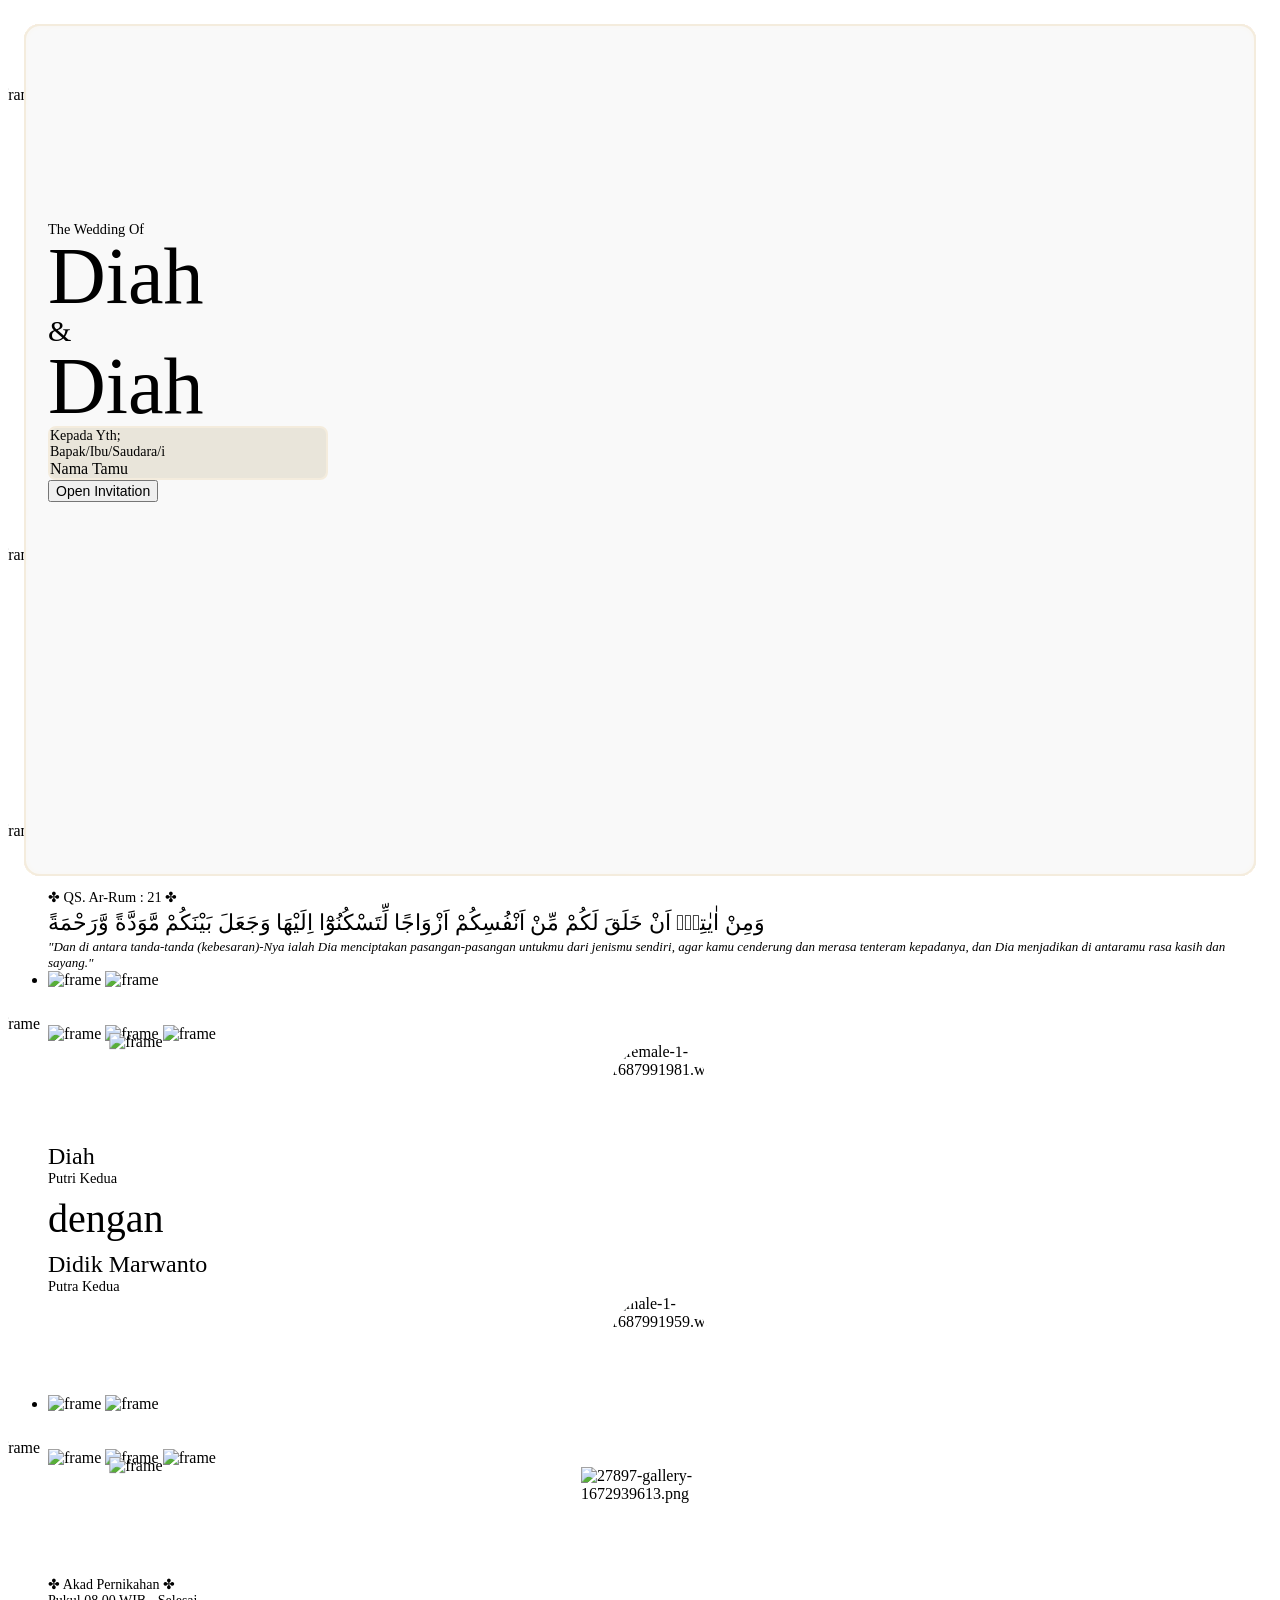
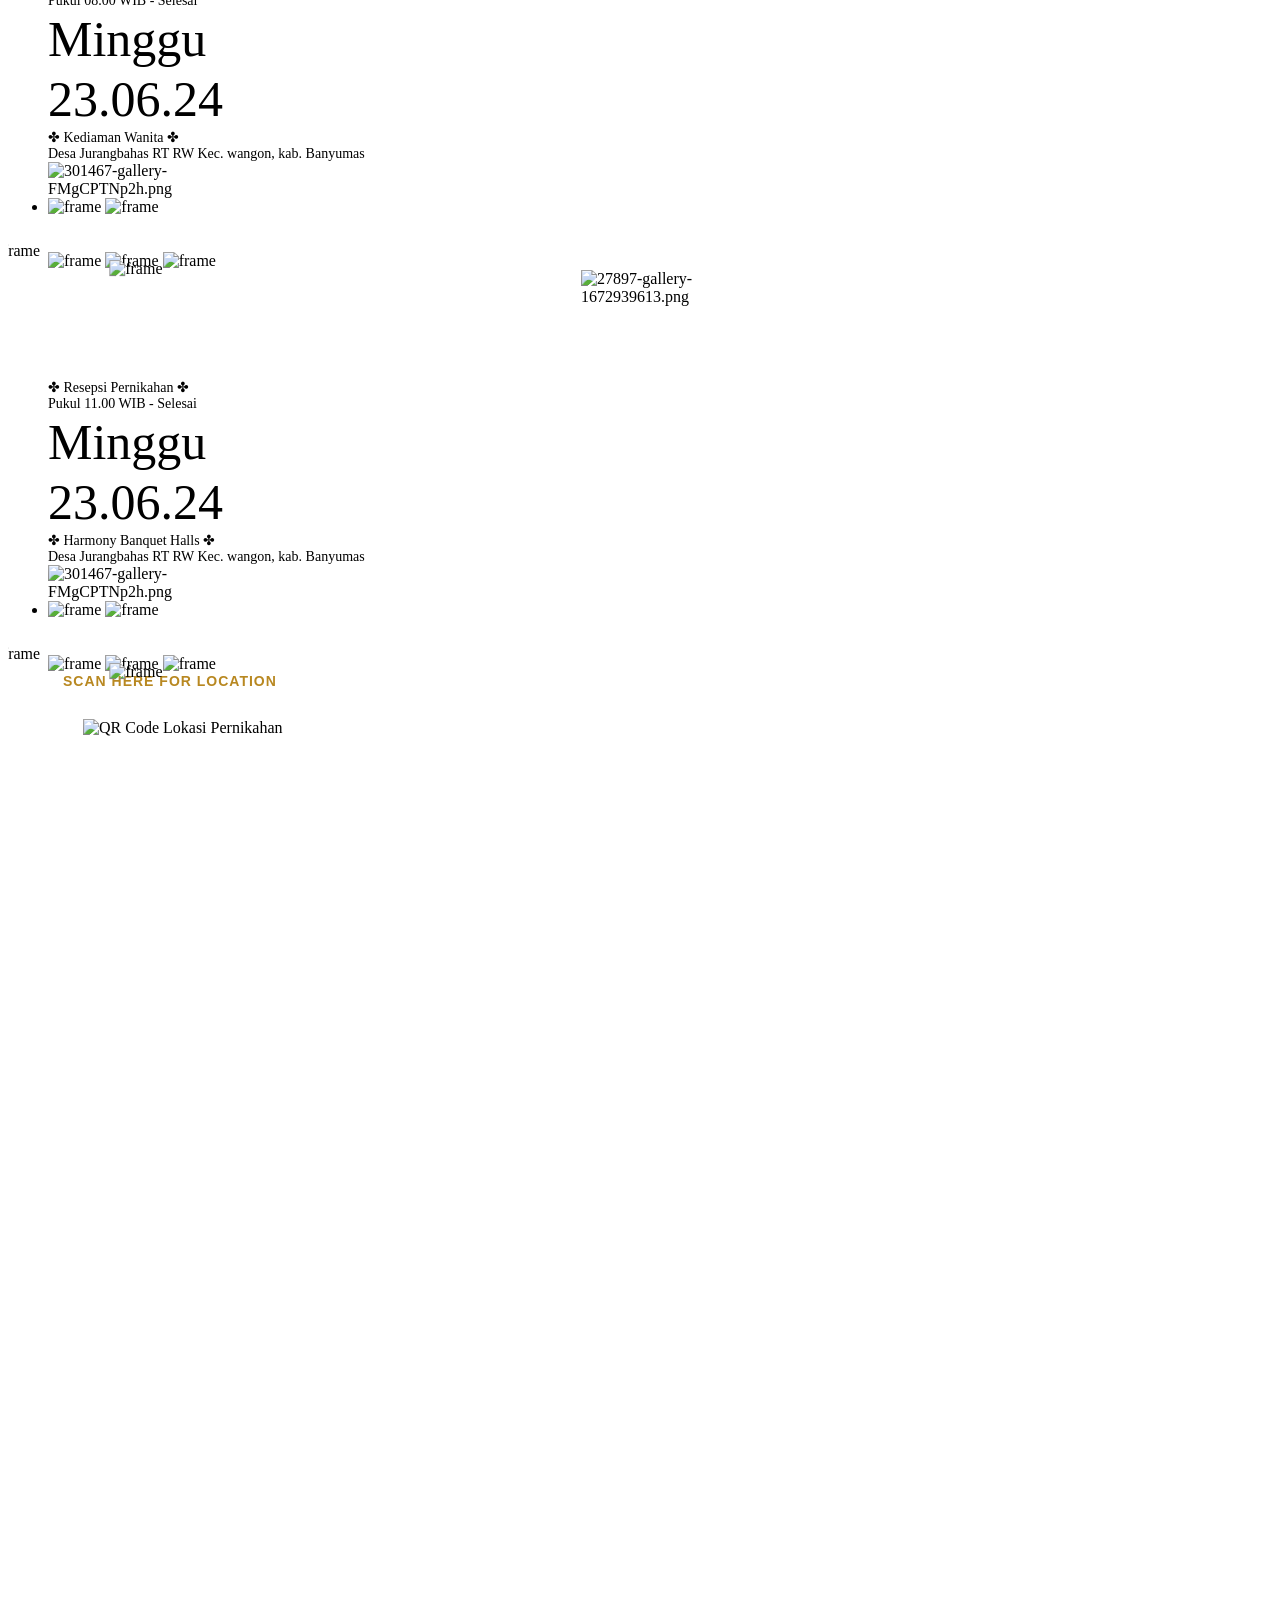
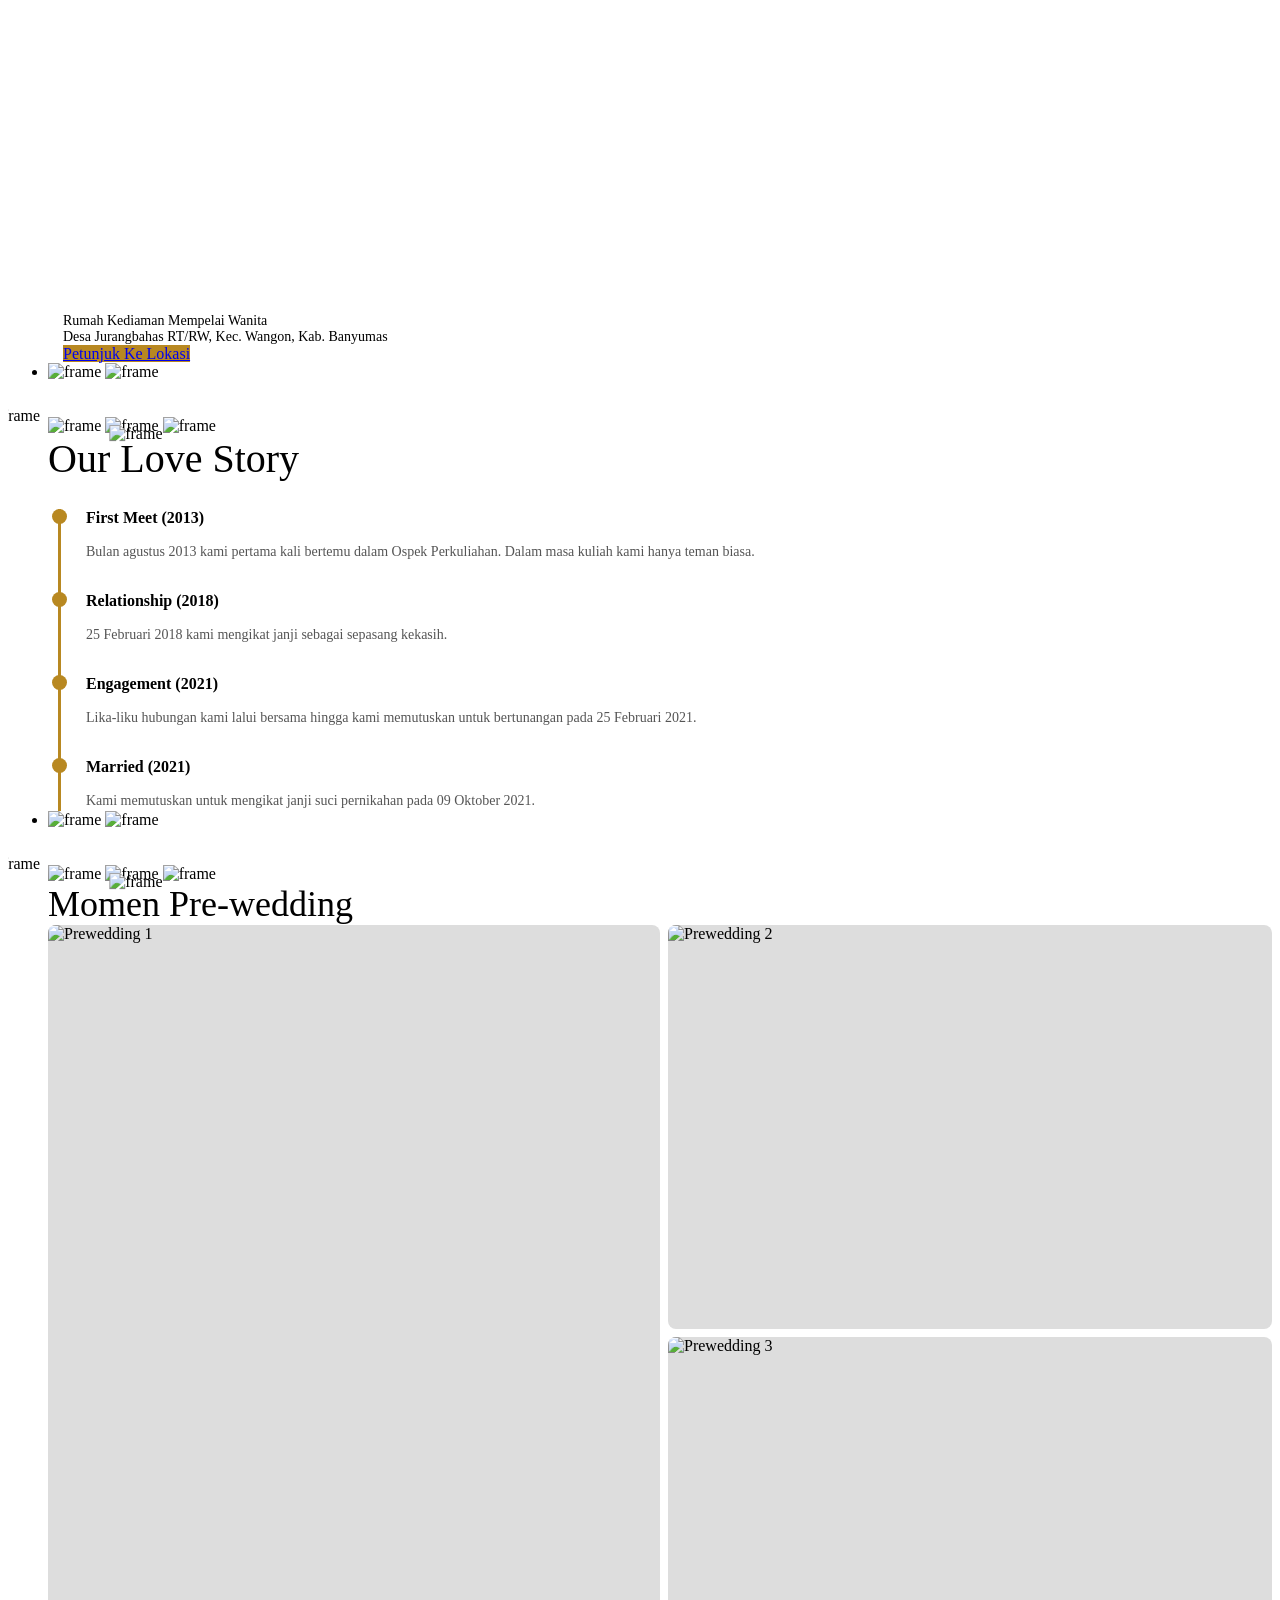
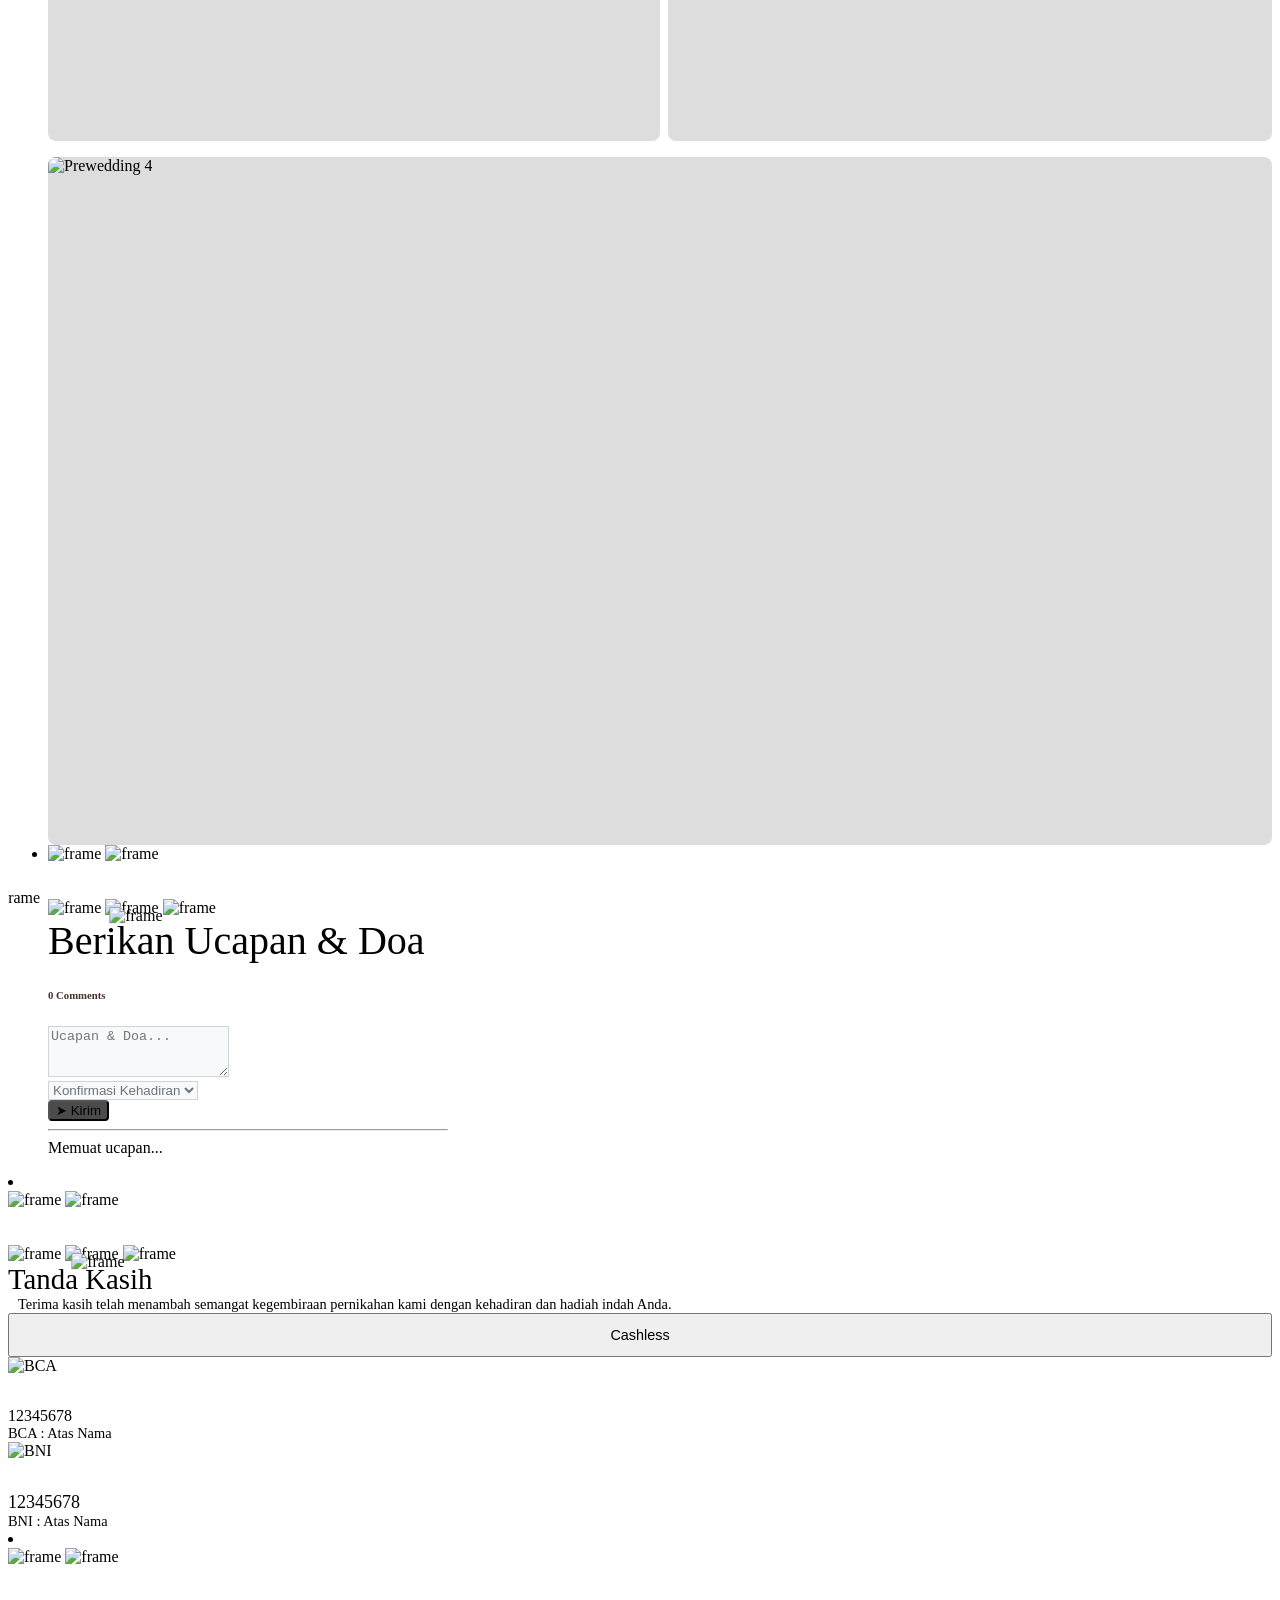
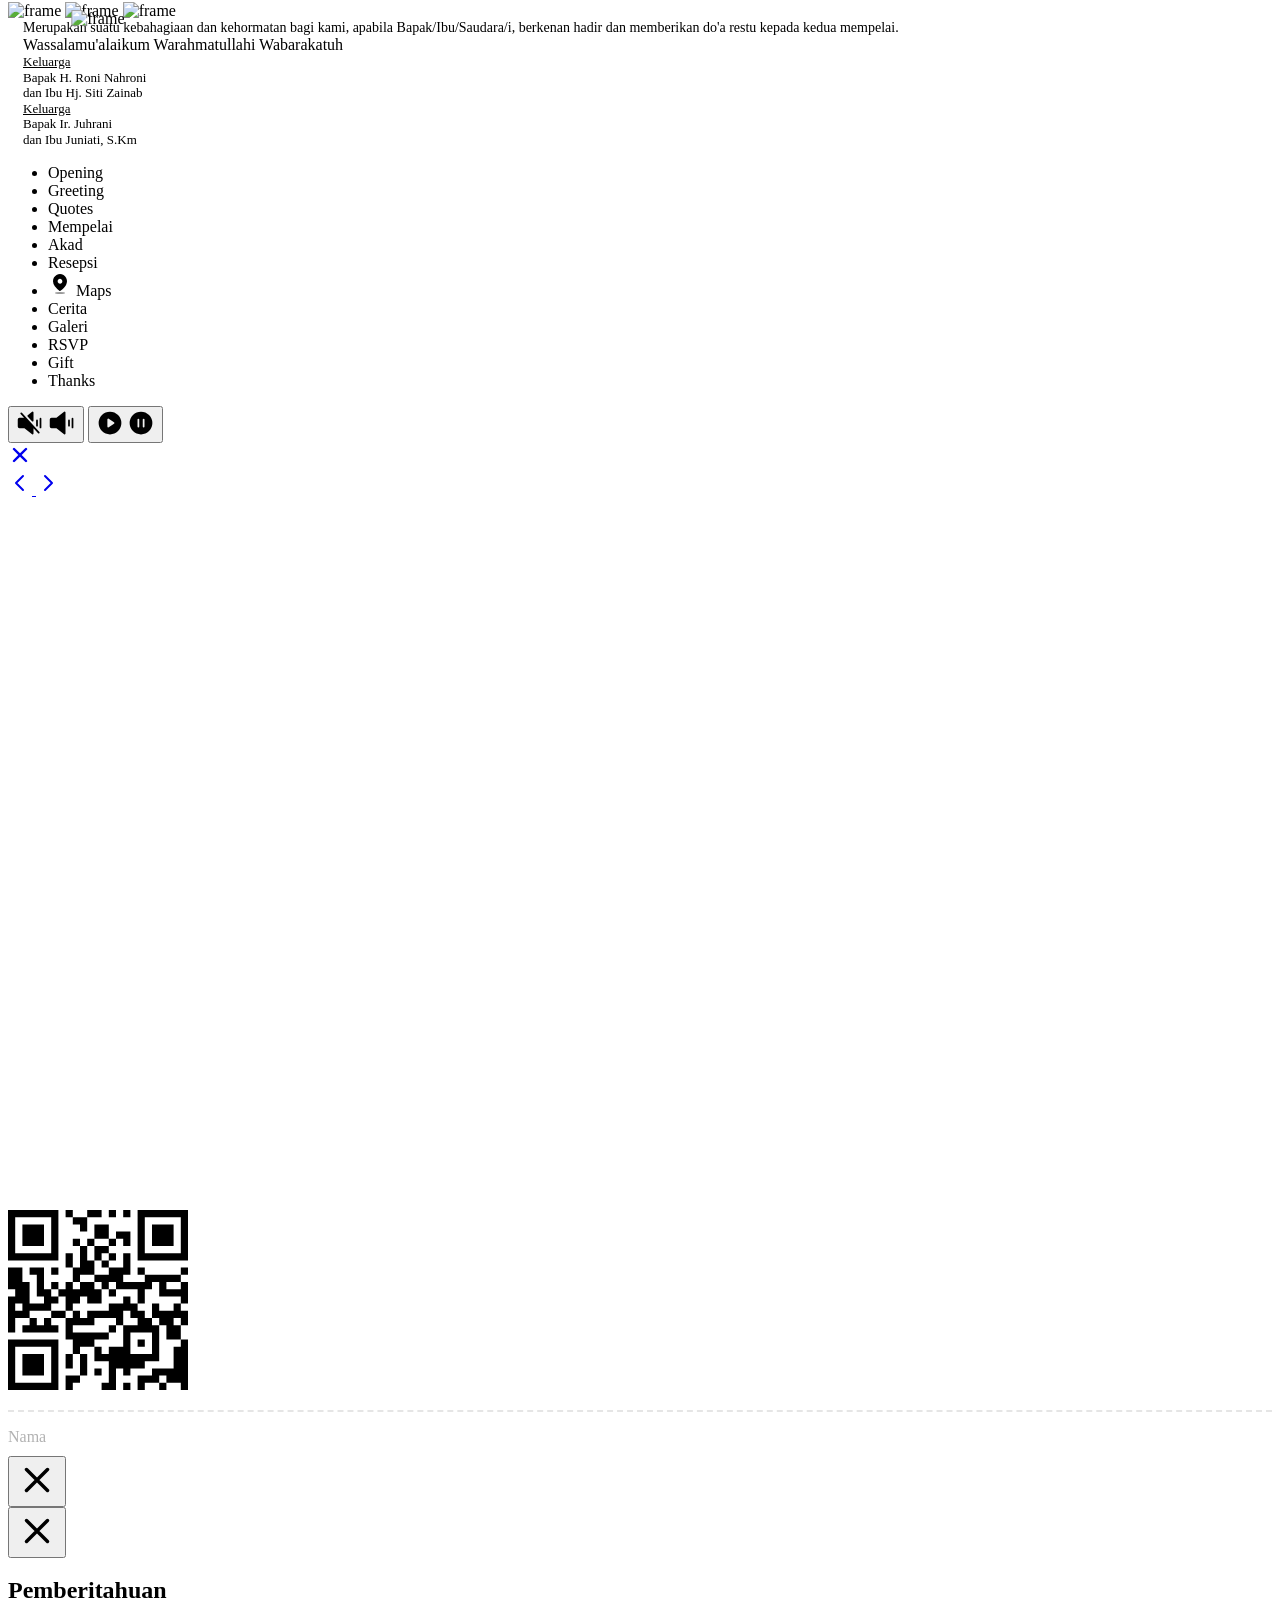
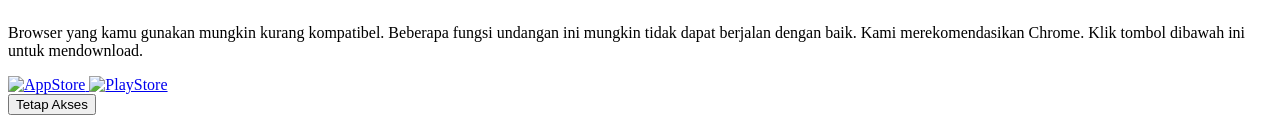
==== commit ffb9fb49: "Update index.html" ====
--- a/didik-diah/index.html
+++ b/didik-diah/index.html
@@ -762,7 +762,8 @@
 </div>
                                             <div class="d-flex justify-content-center align-items-center" style="height:100%; padding: 0 15px;">
                                                 <div style="width:100%;">
-                                                    <div class="editable font-weight-bold" style="font-family: 'javassoul', sans-serif;font-size: 14px; font-weight: bold; margin-bottom: 10px; color: #b88821; text-transform: uppercase; letter-spacing: 1px;">
+                                                    <div class="text-center animate__animated animate__fadeInDown animate__slow">
+                                                    <div style="font-family: 'javassoul', sans-serif;font-size: 14px; font-weight: bold; margin-bottom: 10px; color: #b88821; text-transform: uppercase; letter-spacing: 1px;">
                                                         Scan here for location
                                                     </div>
                                                    <!-- BAGIAN QR CODE -->
@@ -949,8 +950,63 @@
                                         </div>
                                     </li>
                                     <li class="satumomen_slide">
-                                     <div class="container-mobile" style="background-color: #e2e8f0; padding-top: 40px; overflow-y: auto;">
-                                      <div class="d-flex justify-content-start flex-column align-items-center px-4" style="min-height:100%; padding-bottom: 50px;">
+                                        <div class="container-mobile " style="background-image: url(https://satumomen.com/themes/art-blue-java/bg.webp); ;">
+                                            <div class="frame">
+  <img class="frame-tl animate__animated animate__fadeInTopLeft animate__slower" src="https://satumomen.com/themes/art-blue-java/tl.webp" alt="frame">
+  <img class="frame-tr animate__animated animate__fadeInTopRight animate__slower" src="https://satumomen.com/themes/art-blue-java/tr.webp" alt="frame">
+
+  <div class="frame-tl w-100 only-cover" style="transform: scale(1.2); transform-origin: top center;">
+    <img class="w-100 animate__animated animate__zoomIn animate__slower" src="https://satumomen.com/themes/art-blue-java/gunungan.webp" alt="frame" style="animation-delay: 1.5s;">
+  </div>
+
+  <div class="frame-tl animate__animated animate__fadeInTopLeft animate__slow">
+    <div class="animate-left" style="transform: translate(-5%, 145%);">
+      <img class="w-100" src="https://satumomen.com/themes/art-blue-java/tl-2.webp" alt="frame" style="transform-origin: bottom left; animation-delay: 120ms;">
+    </div>
+  </div>
+  <div class="frame-tr animate__animated animate__fadeInTopRight animate__slow">
+    <div class="animate-right" style="transform: translate(5%, 145%);">
+      <img class="w-100" src="https://satumomen.com/themes/art-blue-java/tr-2.webp" alt="frame" style="transform-origin: bottom right; animation-delay: 120ms;">
+    </div>
+  </div>
+
+  <div class="only-cover frame-bl animate__animated animate__fadeInBottomLeft animate__slow" style="animation-delay: 2.5s;">
+    <div class="animate-left" style="transform: translate(-29%, -85%);">
+      <img class="w-100" src="https://satumomen.com/themes/art-blue-java/bl-1.webp" alt="frame" style="transform-origin: bottom left;">
+    </div>
+  </div>
+  <div class="only-cover frame-bl animate__animated animate__fadeInBottomLeft animate__slow" style="animation-delay: 2.2s;">
+    <div class="animate-left" style="transform: translate(-27%, -87%);">
+      <img class="w-100" src="https://satumomen.com/themes/art-blue-java/sinta.webp" alt="frame" style="transform-origin: bottom left; animation-delay: 100ms;">
+    </div>
+  </div>
+  <div class="only-cover frame-bl animate__animated animate__fadeInBottomLeft animate__slow" style="animation-delay: 2s;">
+    <div class="animate-left" style="transform: translate(-16%, -70%);">
+      <img class="w-100" src="https://satumomen.com/themes/art-blue-java/bl-3.webp" alt="frame" style="transform-origin: bottom left; animation-delay: 300ms;">
+    </div>
+  </div>
+
+  <div class="only-cover frame-br animate__animated animate__fadeInBottomRight animate__slow" style="animation-delay: 2.5s;">
+    <div class="animate-right" style="transform: translate(29%, -85%);">
+      <img class="w-100" src="https://satumomen.com/themes/art-blue-java/br-1.webp" alt="frame" style="transform-origin: bottom right;">
+    </div>
+  </div>
+  <div class="only-cover frame-br animate__animated animate__fadeInBottomRight animate__slow" style="animation-delay: 2.2s;">
+    <div class="animate-right" style="transform: translate(27%, -87%);">
+      <img class="w-100" src="https://satumomen.com/themes/art-blue-java/rama.webp" alt="frame" style="transform-origin: bottom right; animation-delay: 100ms;">
+    </div>
+  </div>
+  <div class="only-cover frame-br animate__animated animate__fadeInBottomRight animate__slow" style="animation-delay: 2s;">
+    <div class="animate-right" style="transform: translate(16%, -70%);">
+      <img class="w-100" src="https://satumomen.com/themes/art-blue-java/br-3.webp" alt="frame" style="transform-origin: bottom right; animation-delay: 300ms;">
+    </div>
+  </div>
+
+  <img class="frame-br w-100 animate__animated animate__fadeInUp animate__slower" src="https://satumomen.com/themes/art-blue-java/bm.webp" alt="frame" style="animation-delay: 1s;">
+
+  <img class="frame-bl animate__animated animate__fadeInLeft animate__slower" src="https://satumomen.com/themes/art-blue-java/bl-2.webp" alt="frame">
+  <img class="frame-br animate__animated animate__fadeInRight animate__slower" src="https://satumomen.com/themes/art-blue-java/br-2.webp" alt="frame">
+</div>
                                            <div class="editable font-latin color-accent mb-4 text-center animate__animated animate__fadeInDown" style="font-size:40px;">Berikan Ucapan & Doa</div>
 
                                            <div class="w-100 bg-white p-4 rounded shadow-sm animate__animated animate__fadeInUp" style="max-width: 400px;">
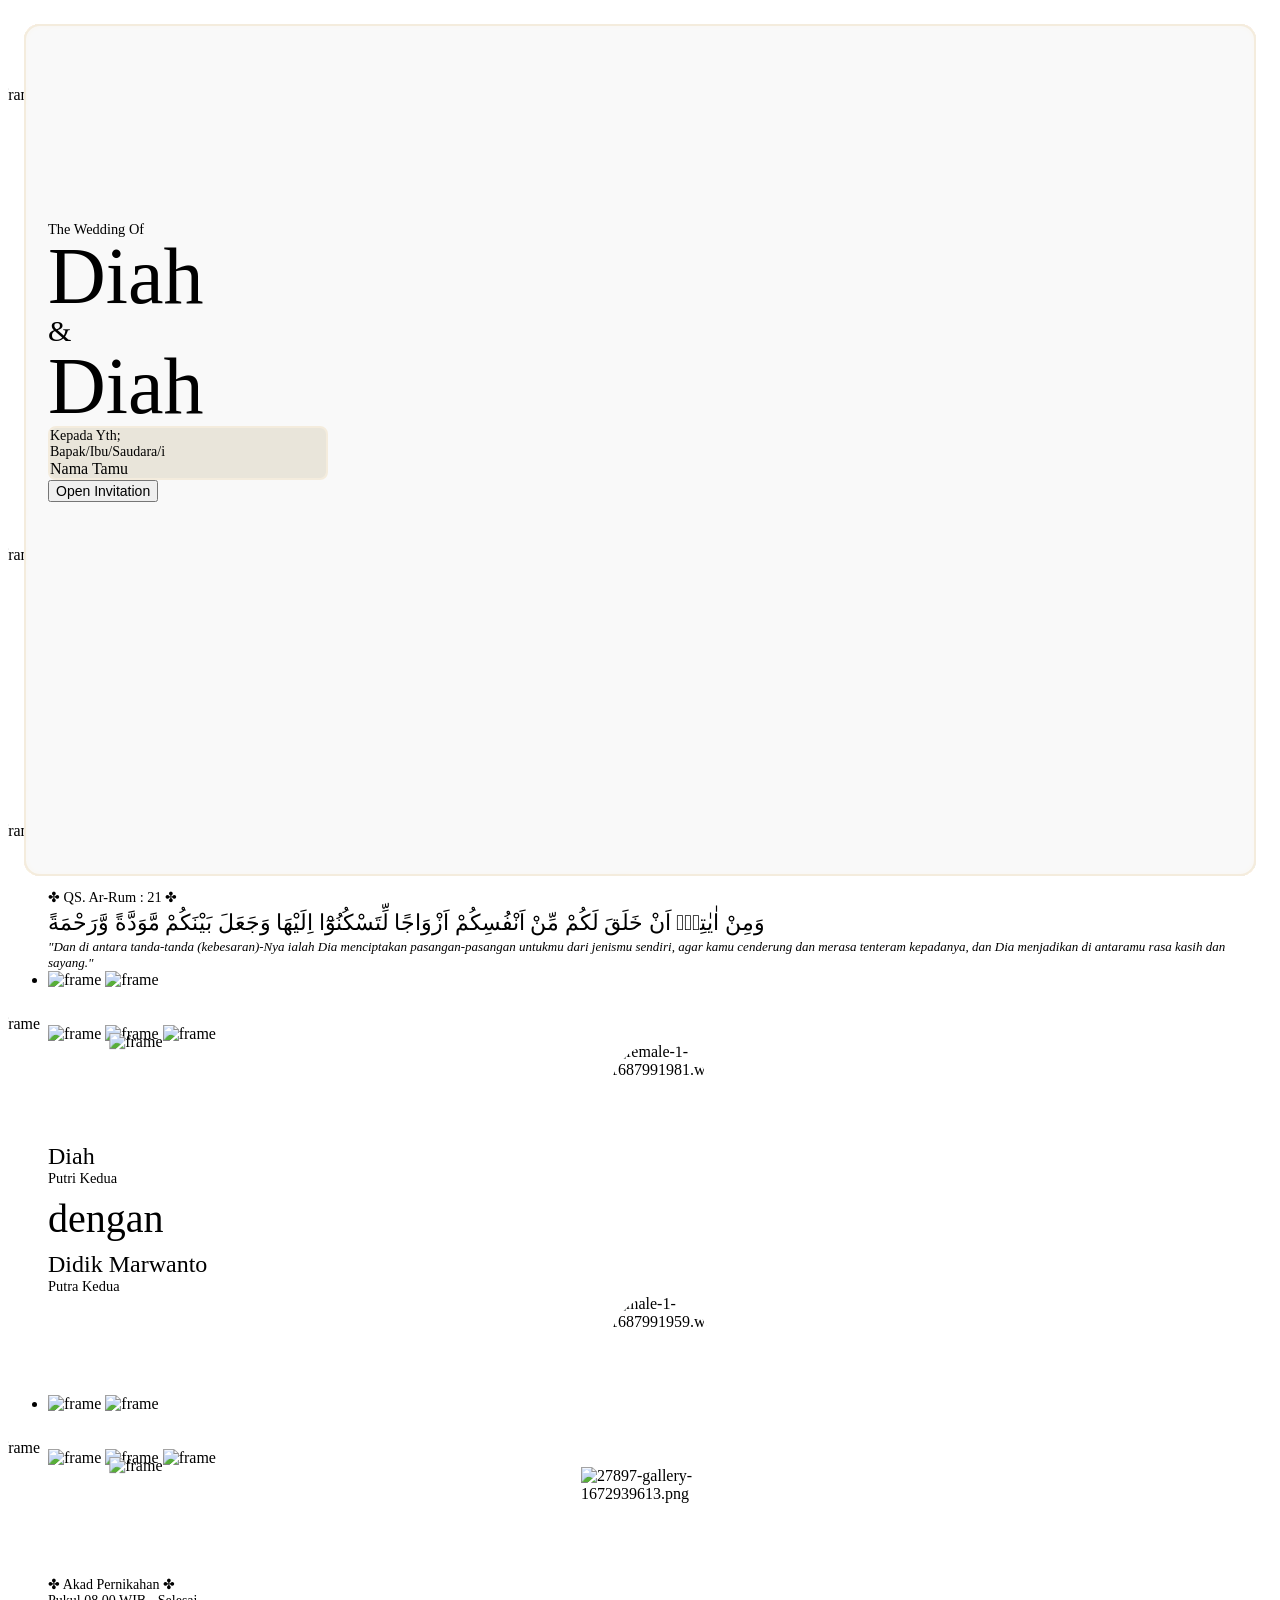
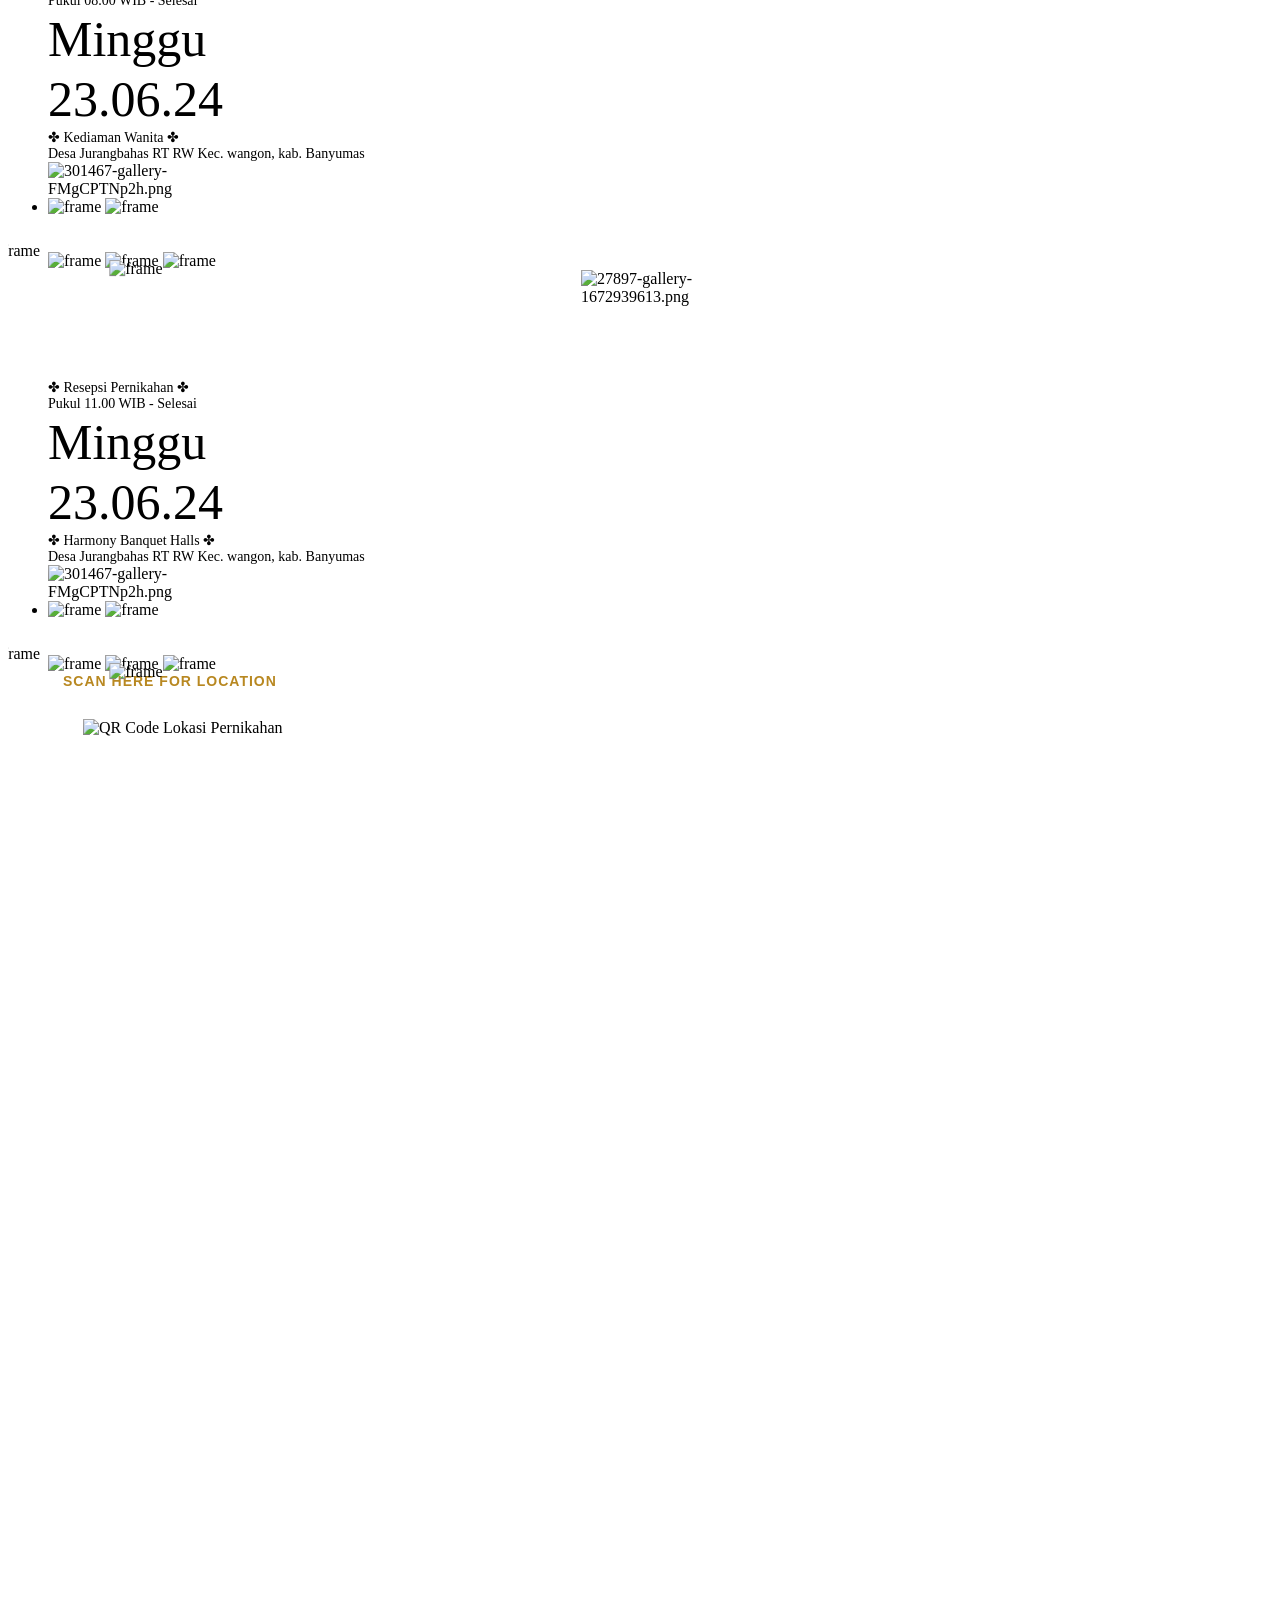
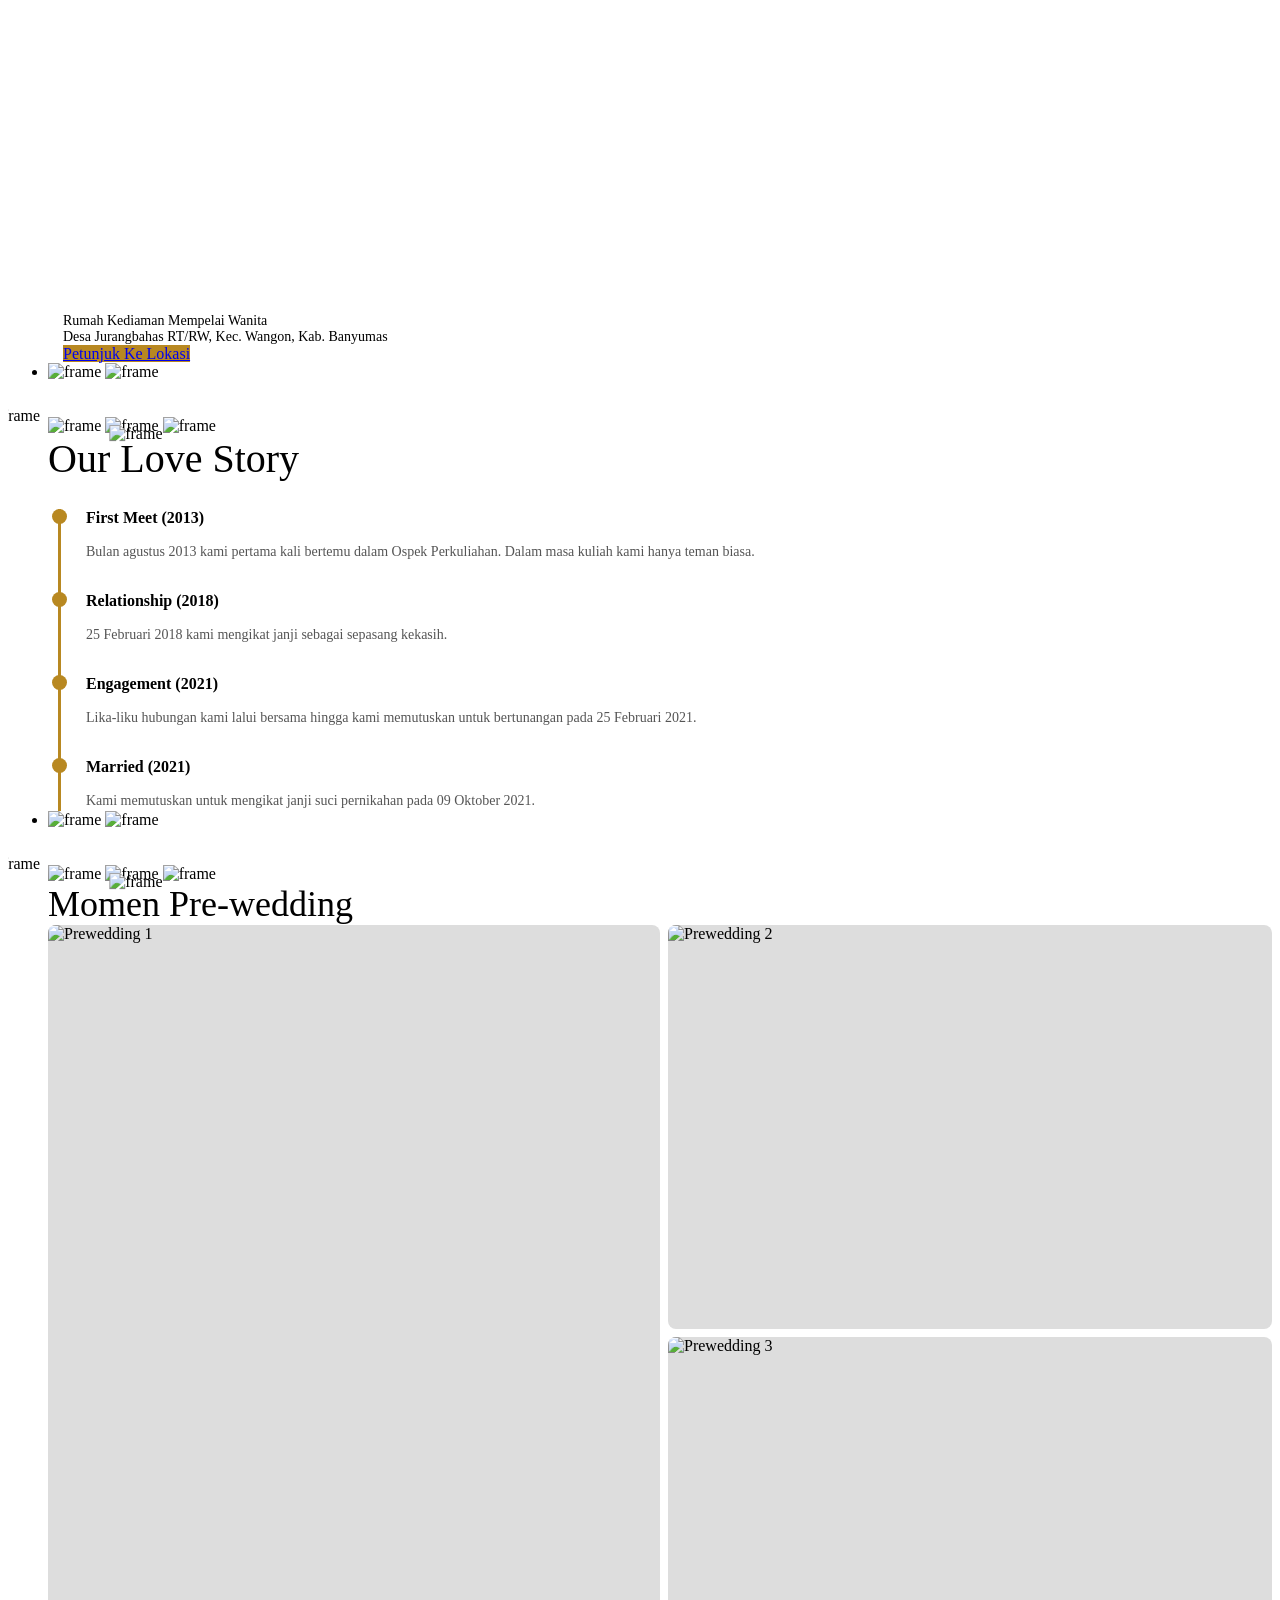
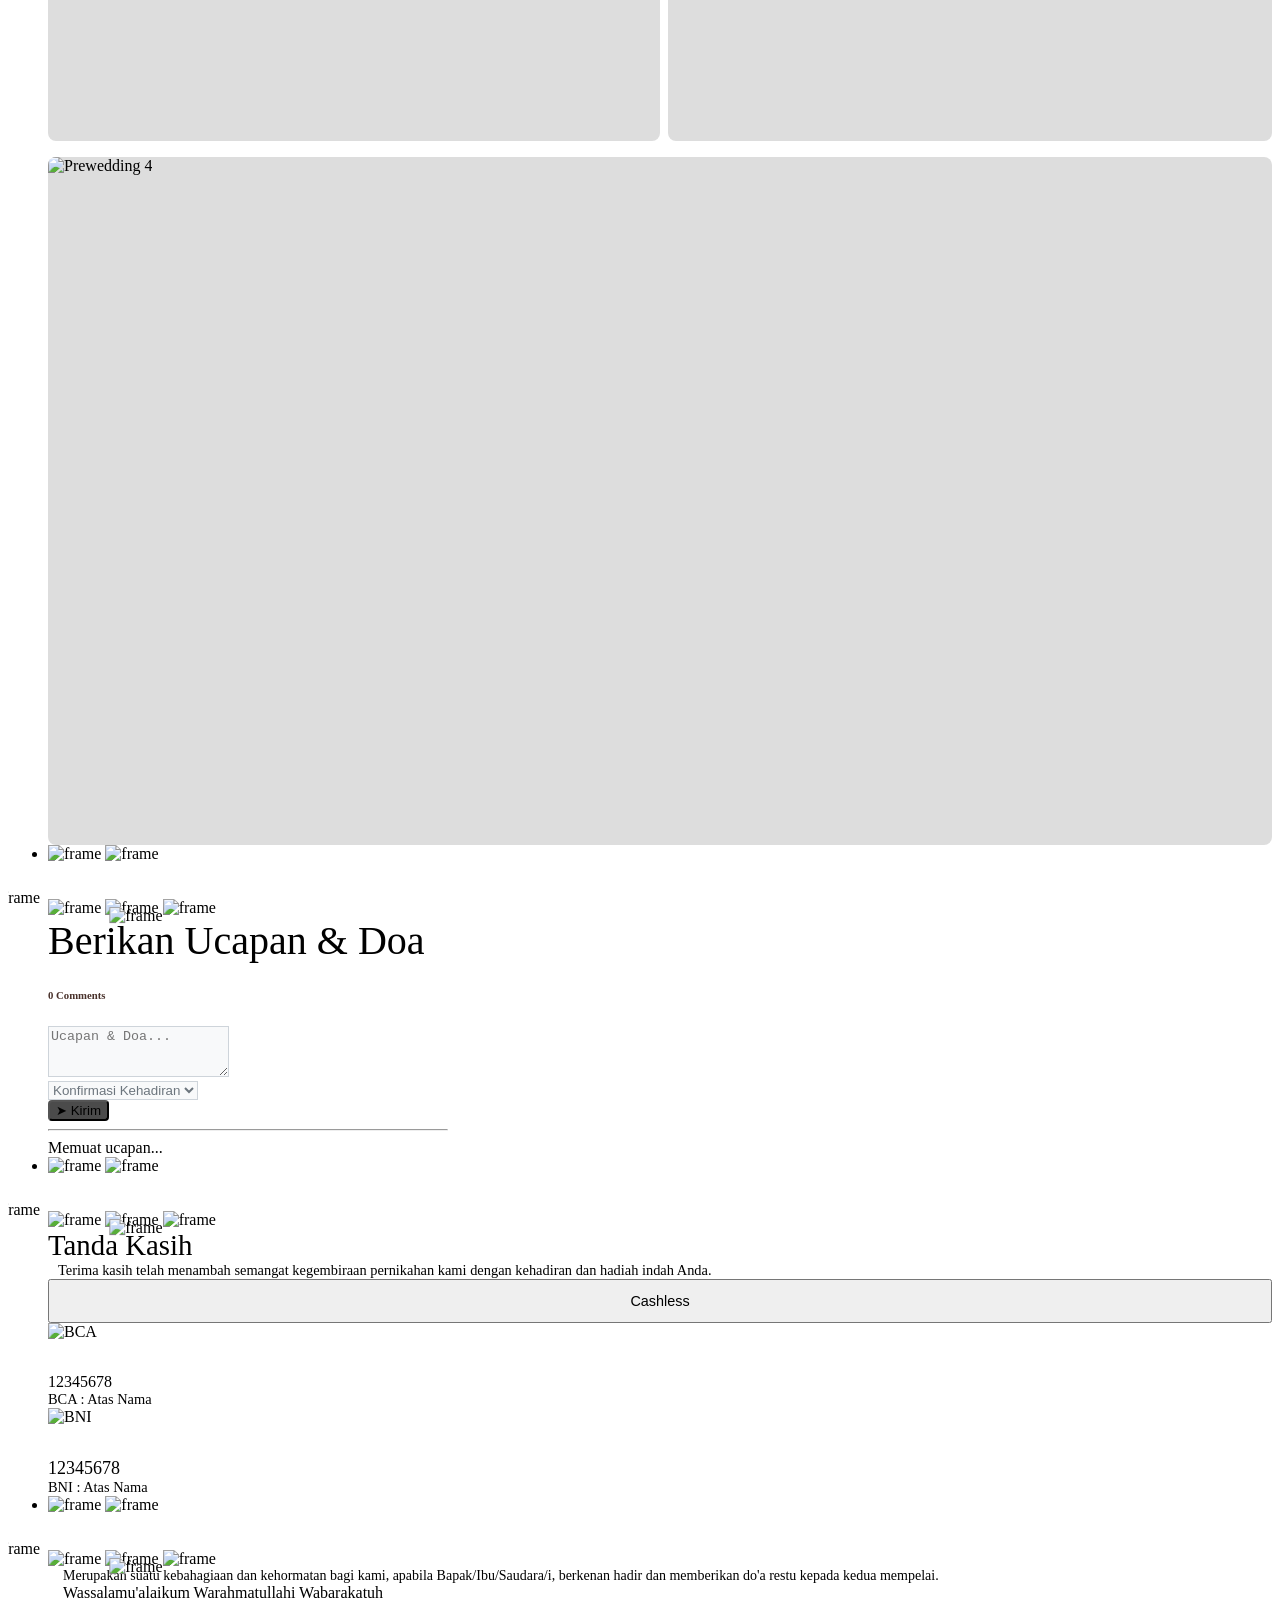
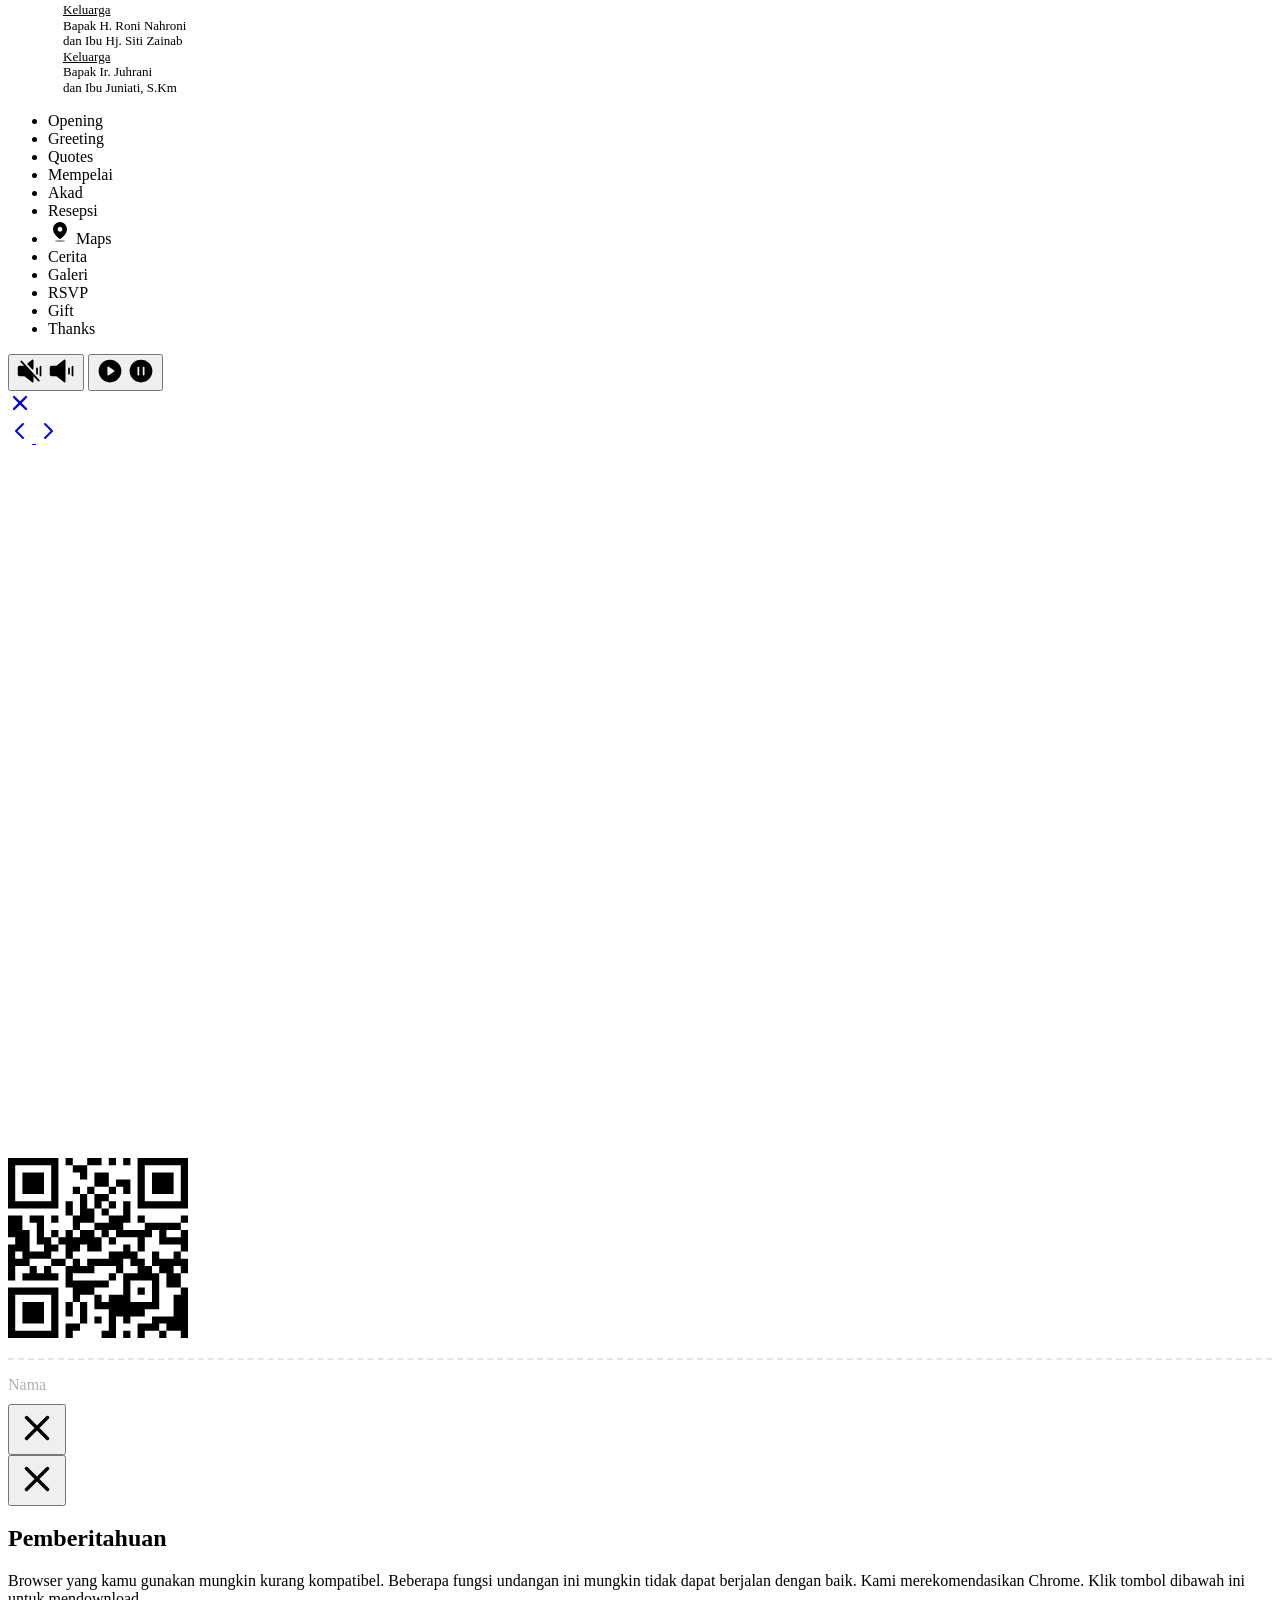
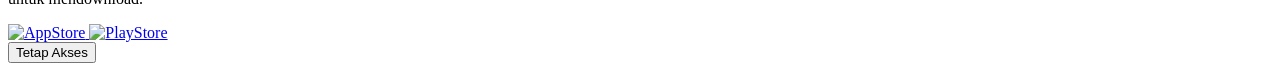
==== commit 62acc5a7: "Update index.html" ====
--- a/didik-diah/index.html
+++ b/didik-diah/index.html
@@ -1031,7 +1031,7 @@
                                                    <div class="text-center small text-muted" id="teksKosong">Memuat ucapan...</div>
                                                </div>
                                            </div>
-                                       </div>
+                                       
                                    </div>
                                </li>
 
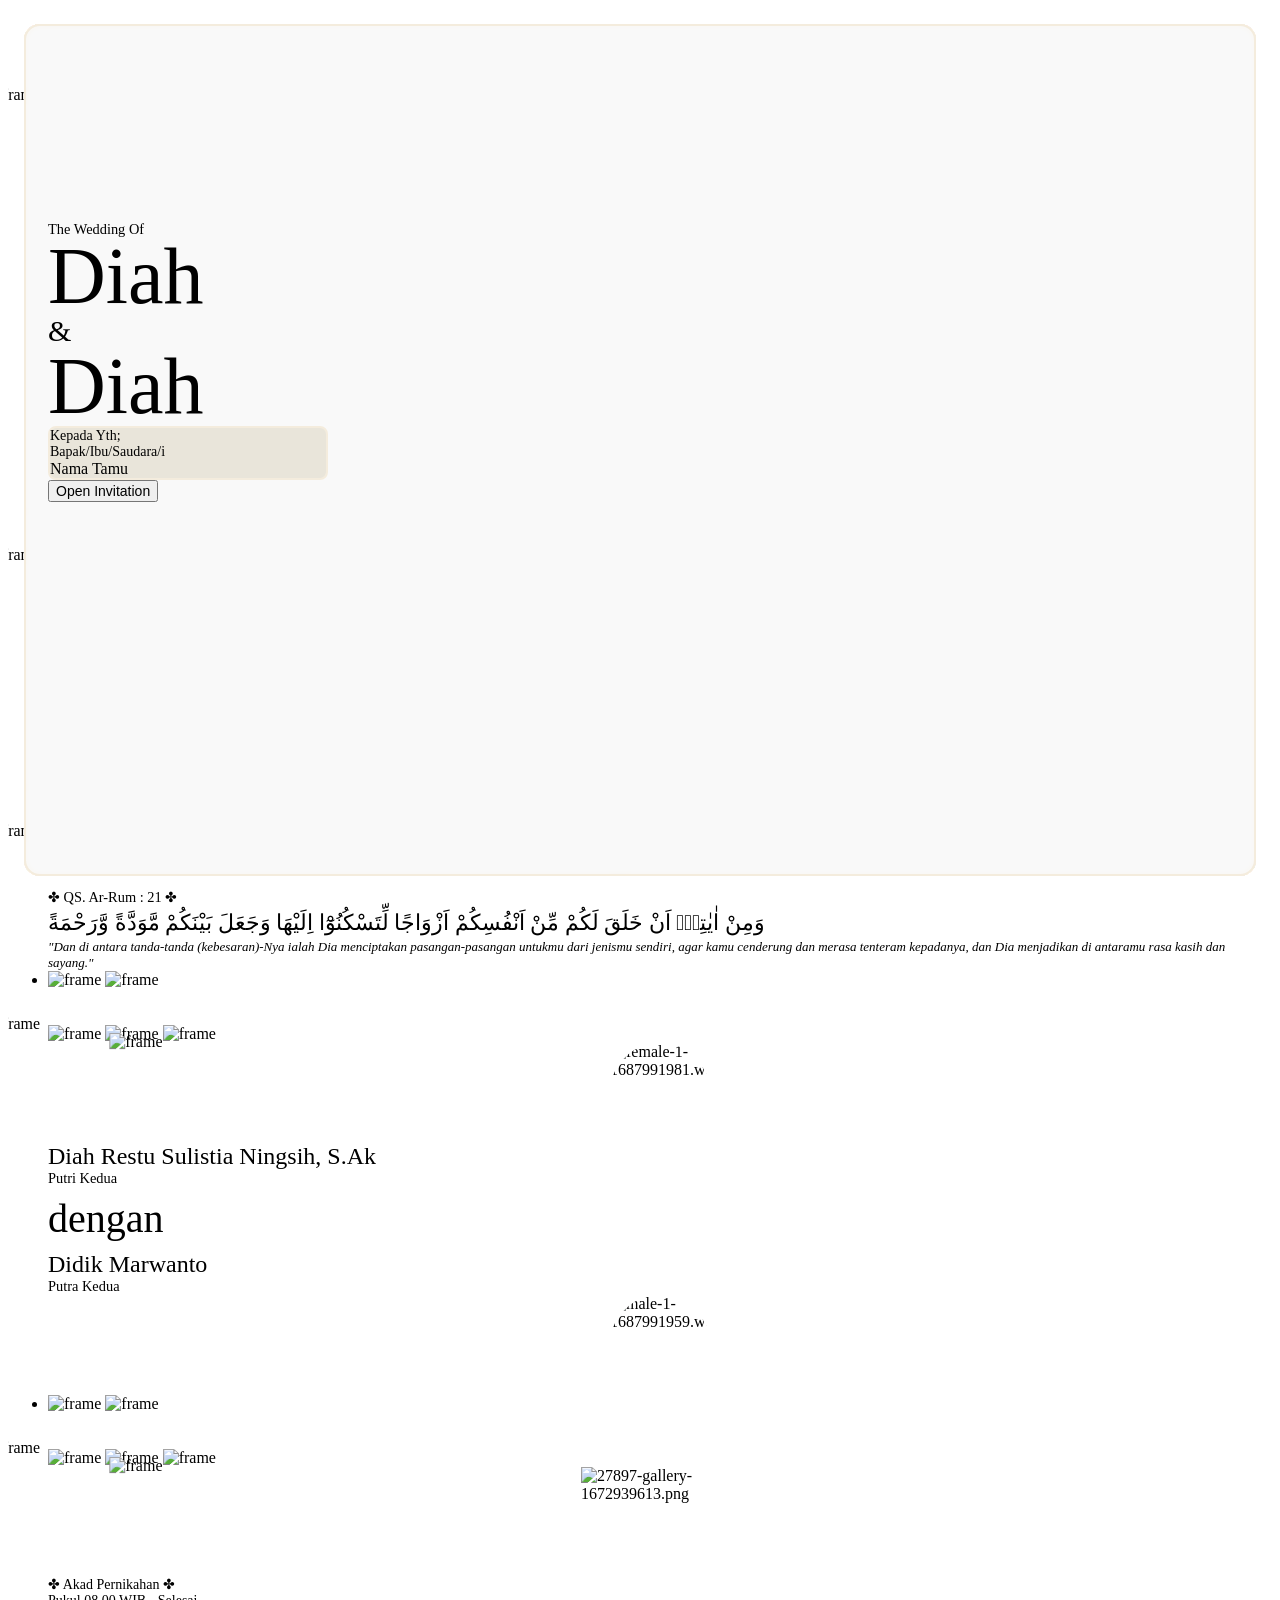
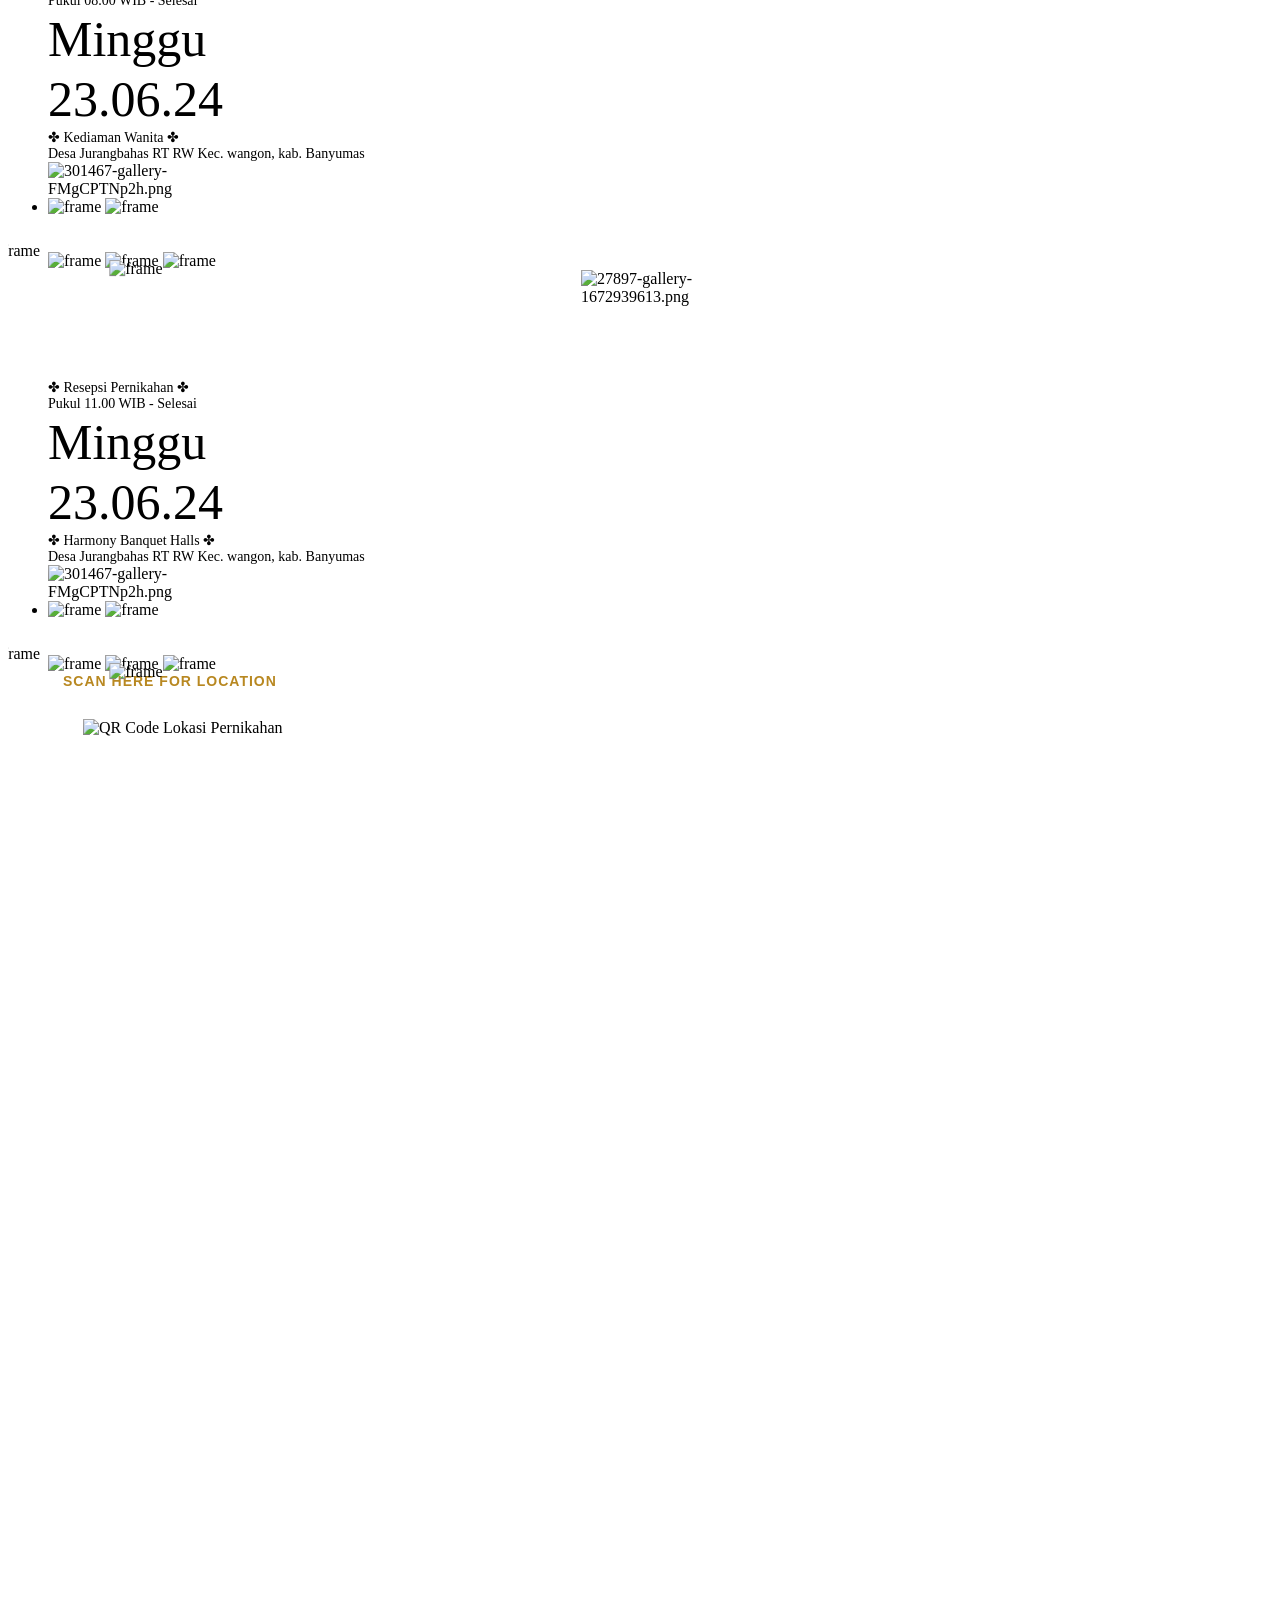
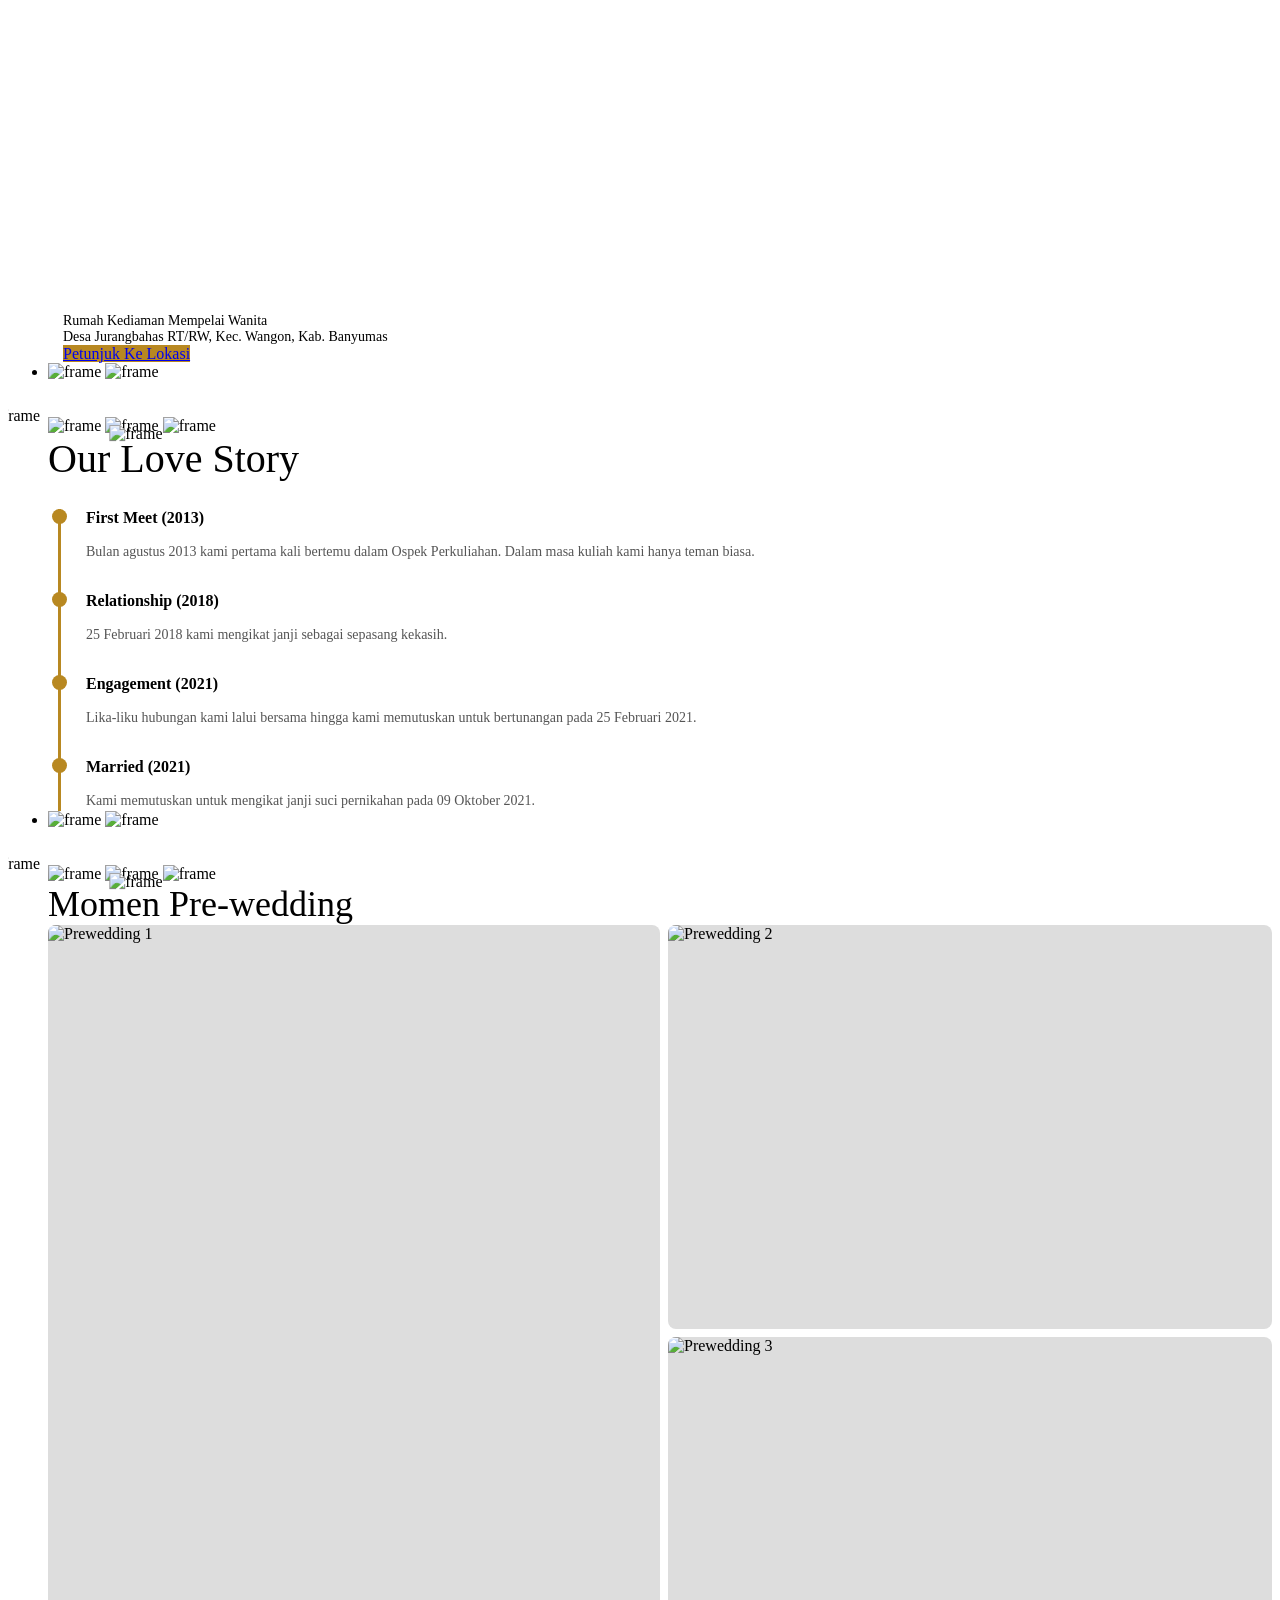
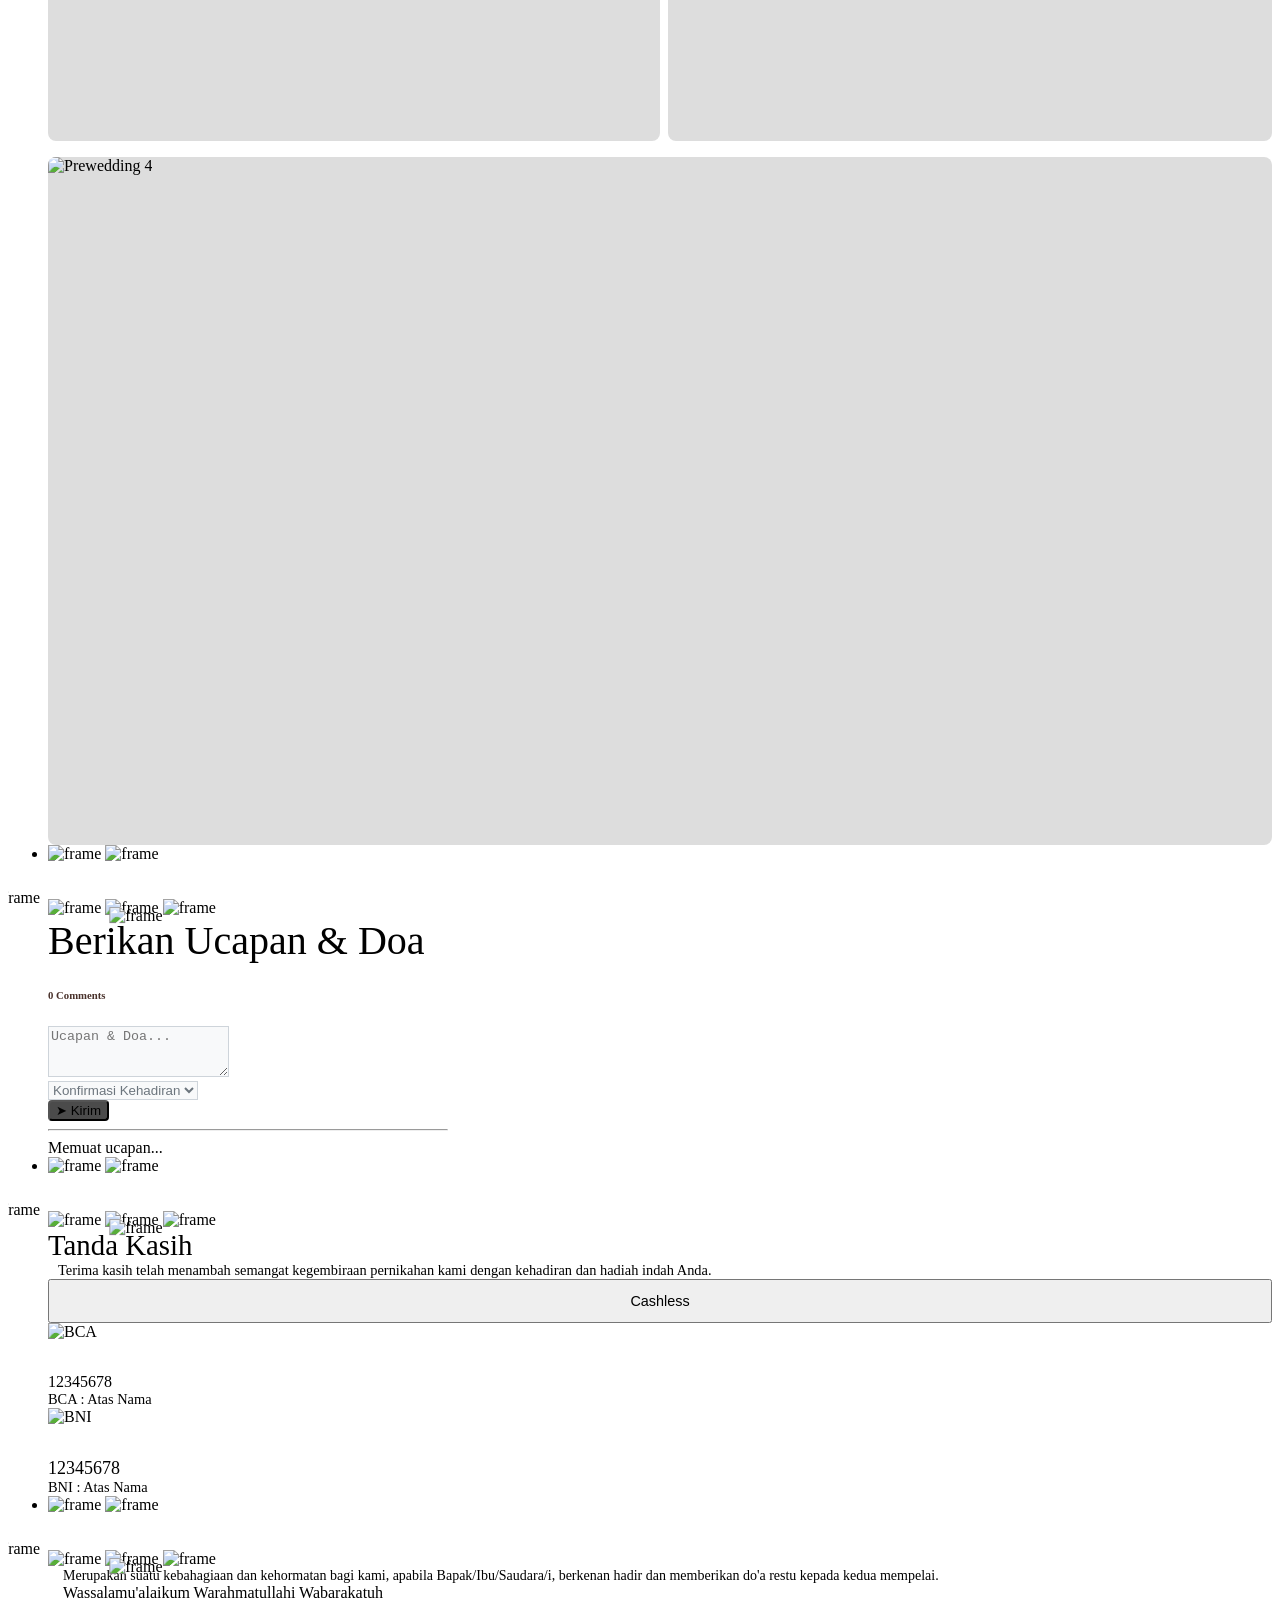
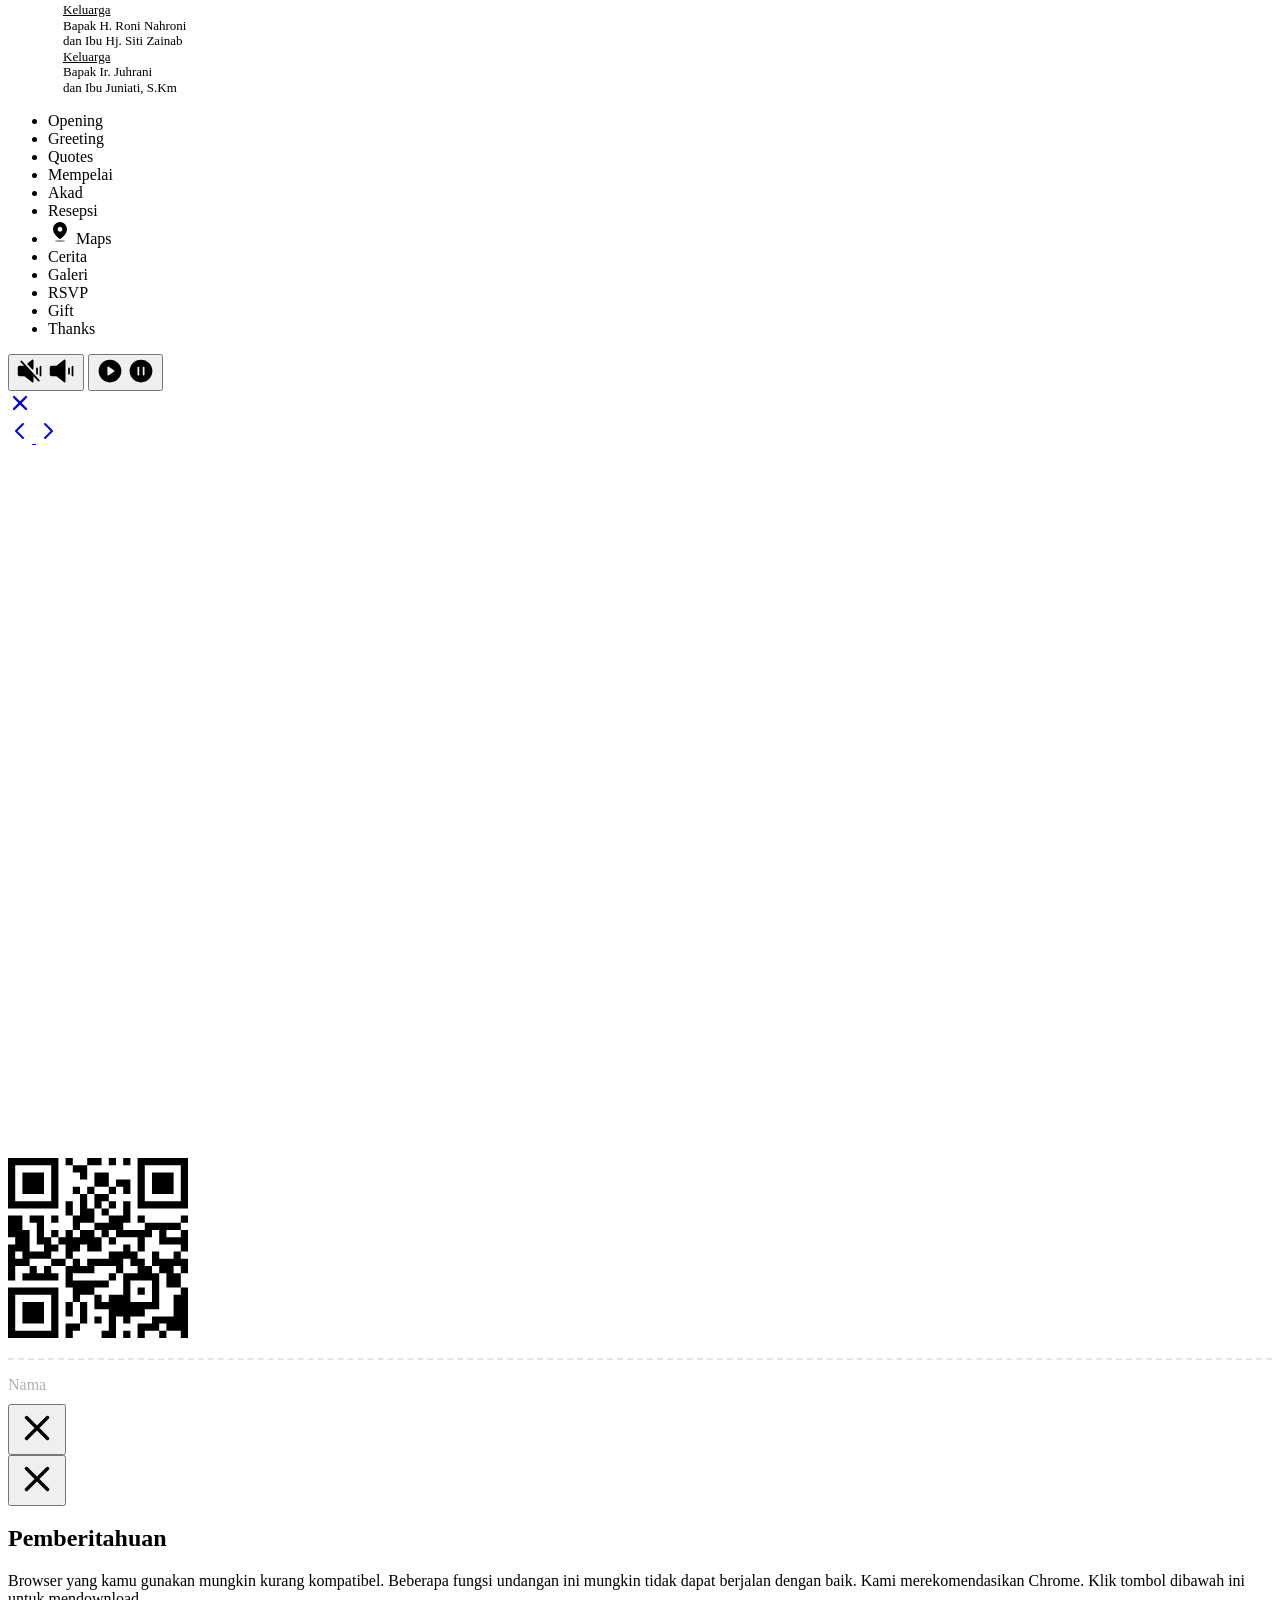
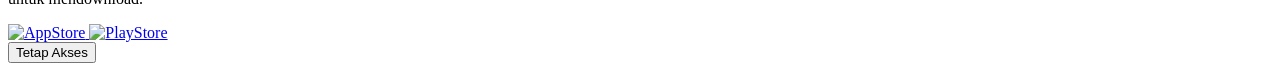
==== commit 8738d3ec: "Update index.html" ====
--- a/didik-diah/index.html
+++ b/didik-diah/index.html
@@ -518,7 +518,7 @@
                                                         <img src="https://assets.satumomen.com/assets/female-1-1687991981.webp" style="width: 100%;height: 100%;object-fit: cover;" alt="female-1-1687991981.webp" />
                                                     </div>
                                                     <div class="text-center animate__animated animate__fadeInLeft animate__slower" style="position:relative;">
-                                                        <div class="editable color-accent h4 mb-2 font-accent" style="font-size:24px;">Diah</div>
+                                                        <div class="editable color-accent h4 mb-2 font-accent" style="font-size:24px;">Diah Restu Sulistia Ningsih, S.Ak</div>
                                                         <div class="editable" style="font-size:14.4px;">Putri Kedua</div>
                                                     </div>
 
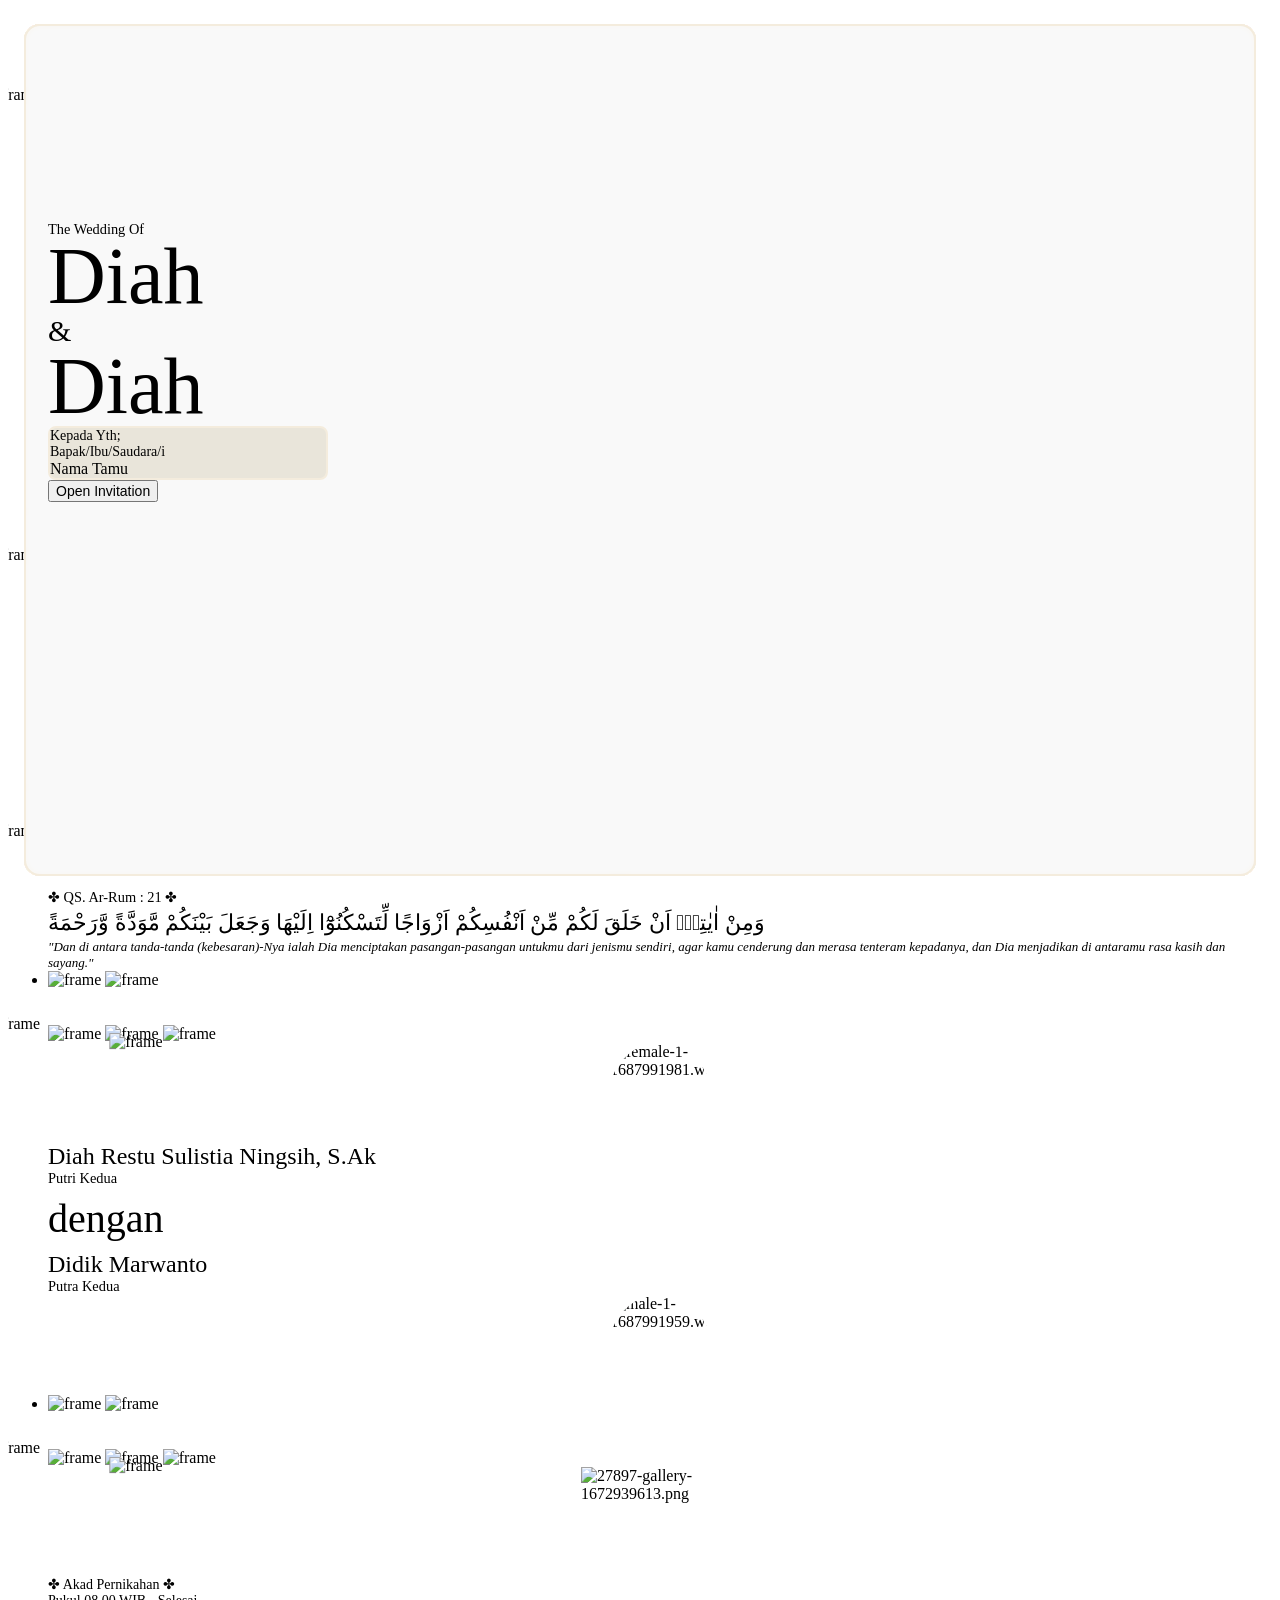
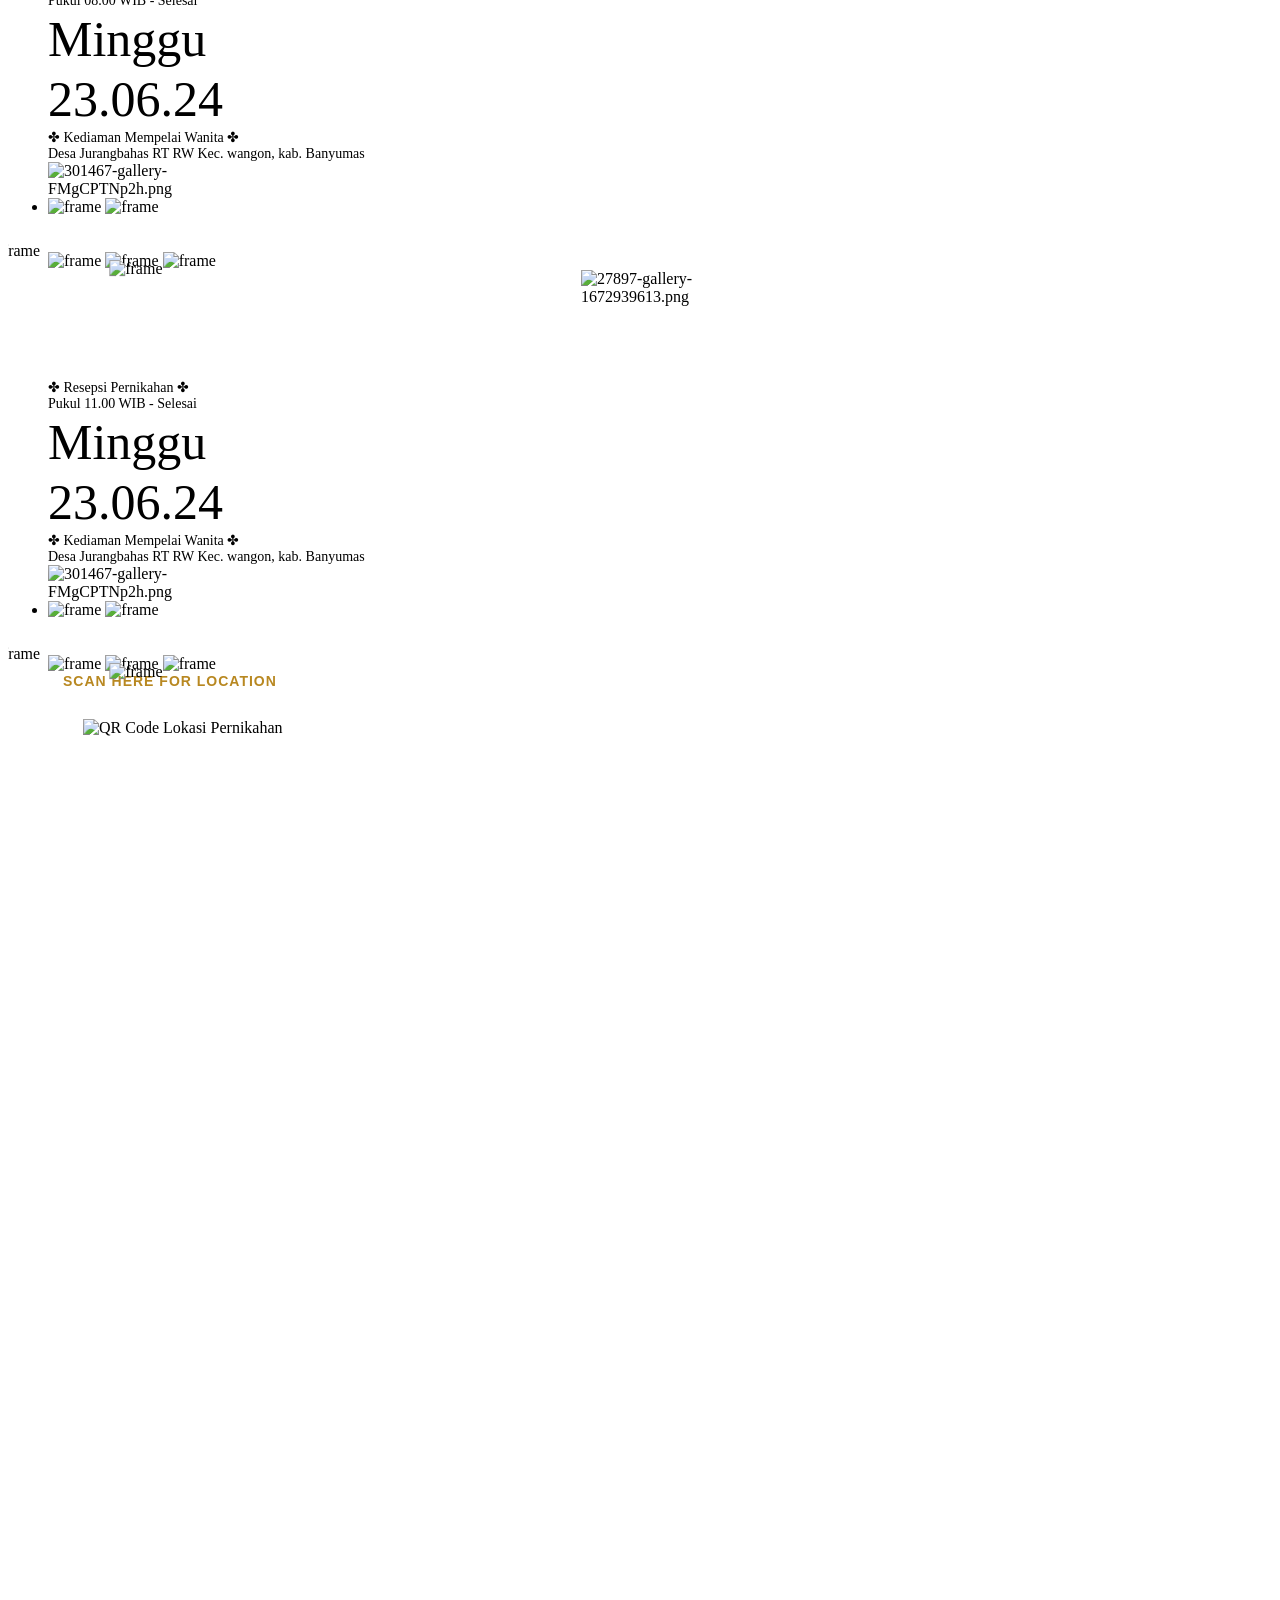
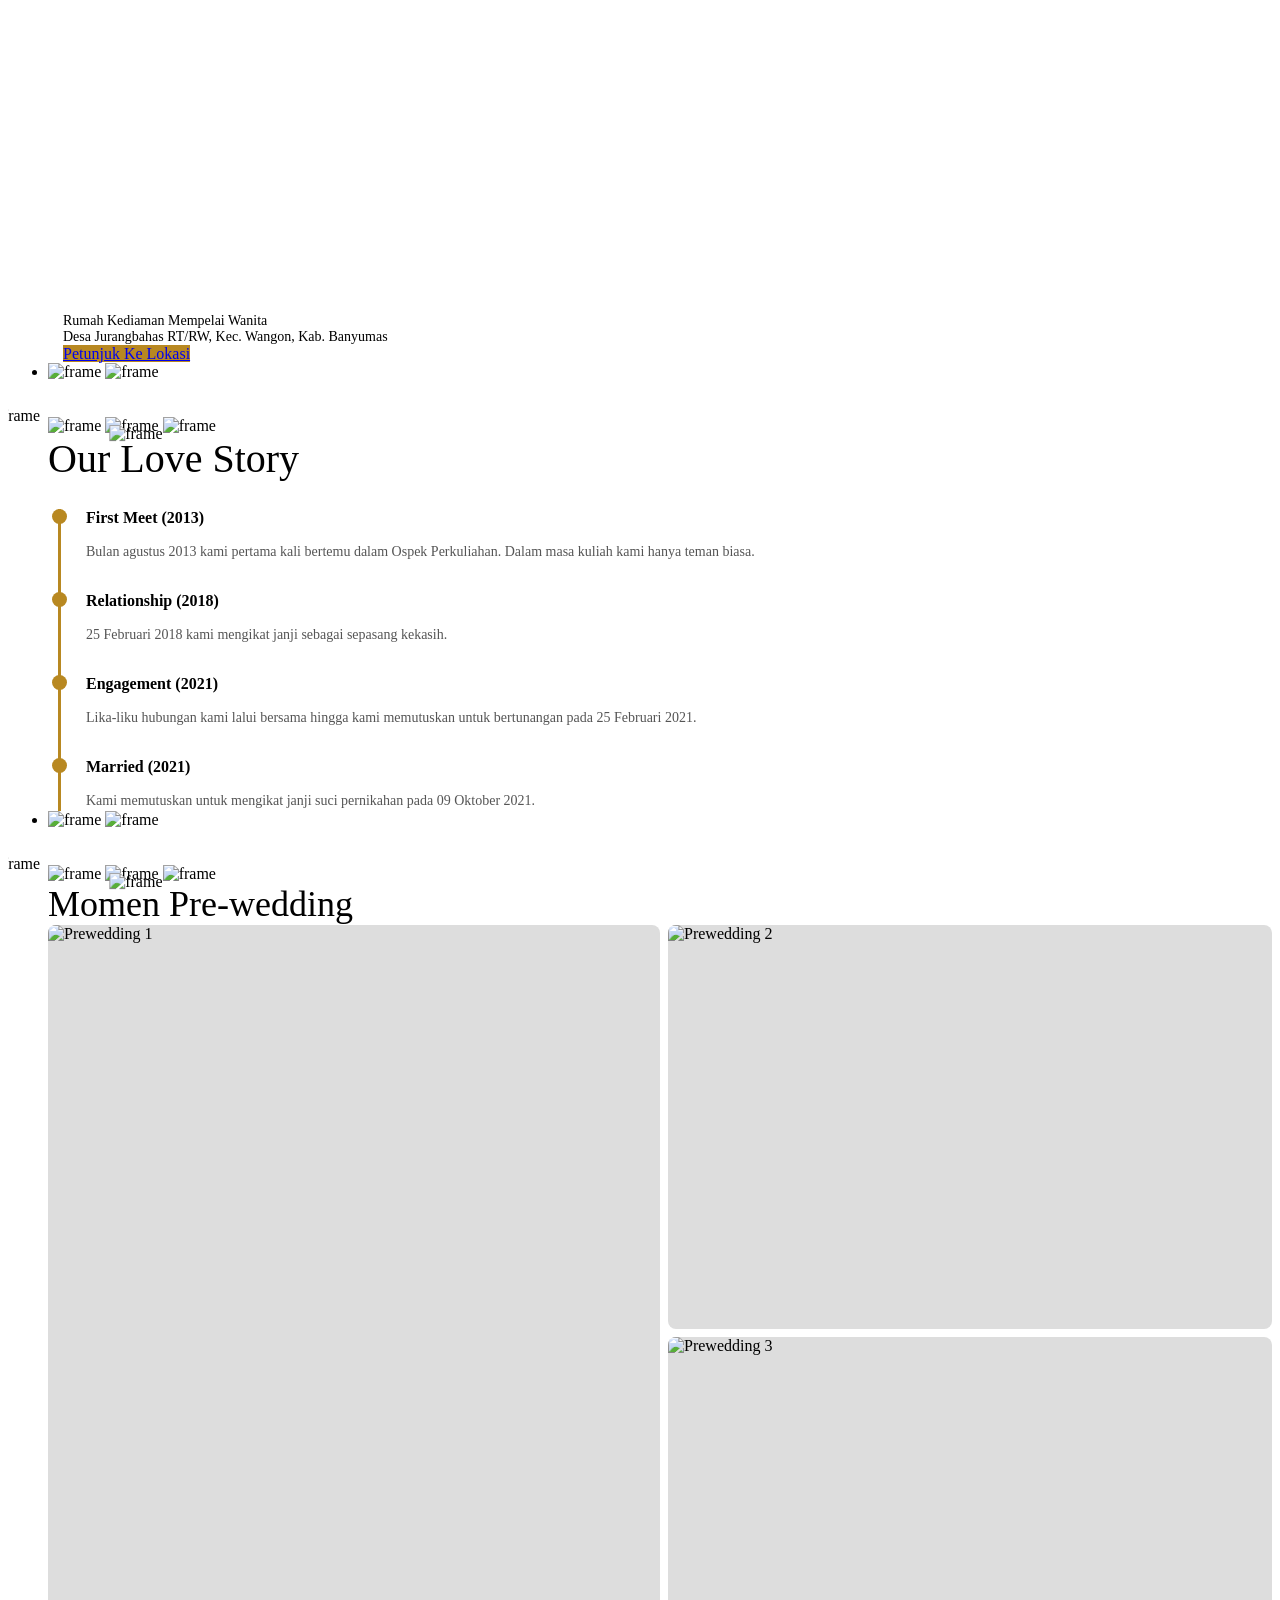
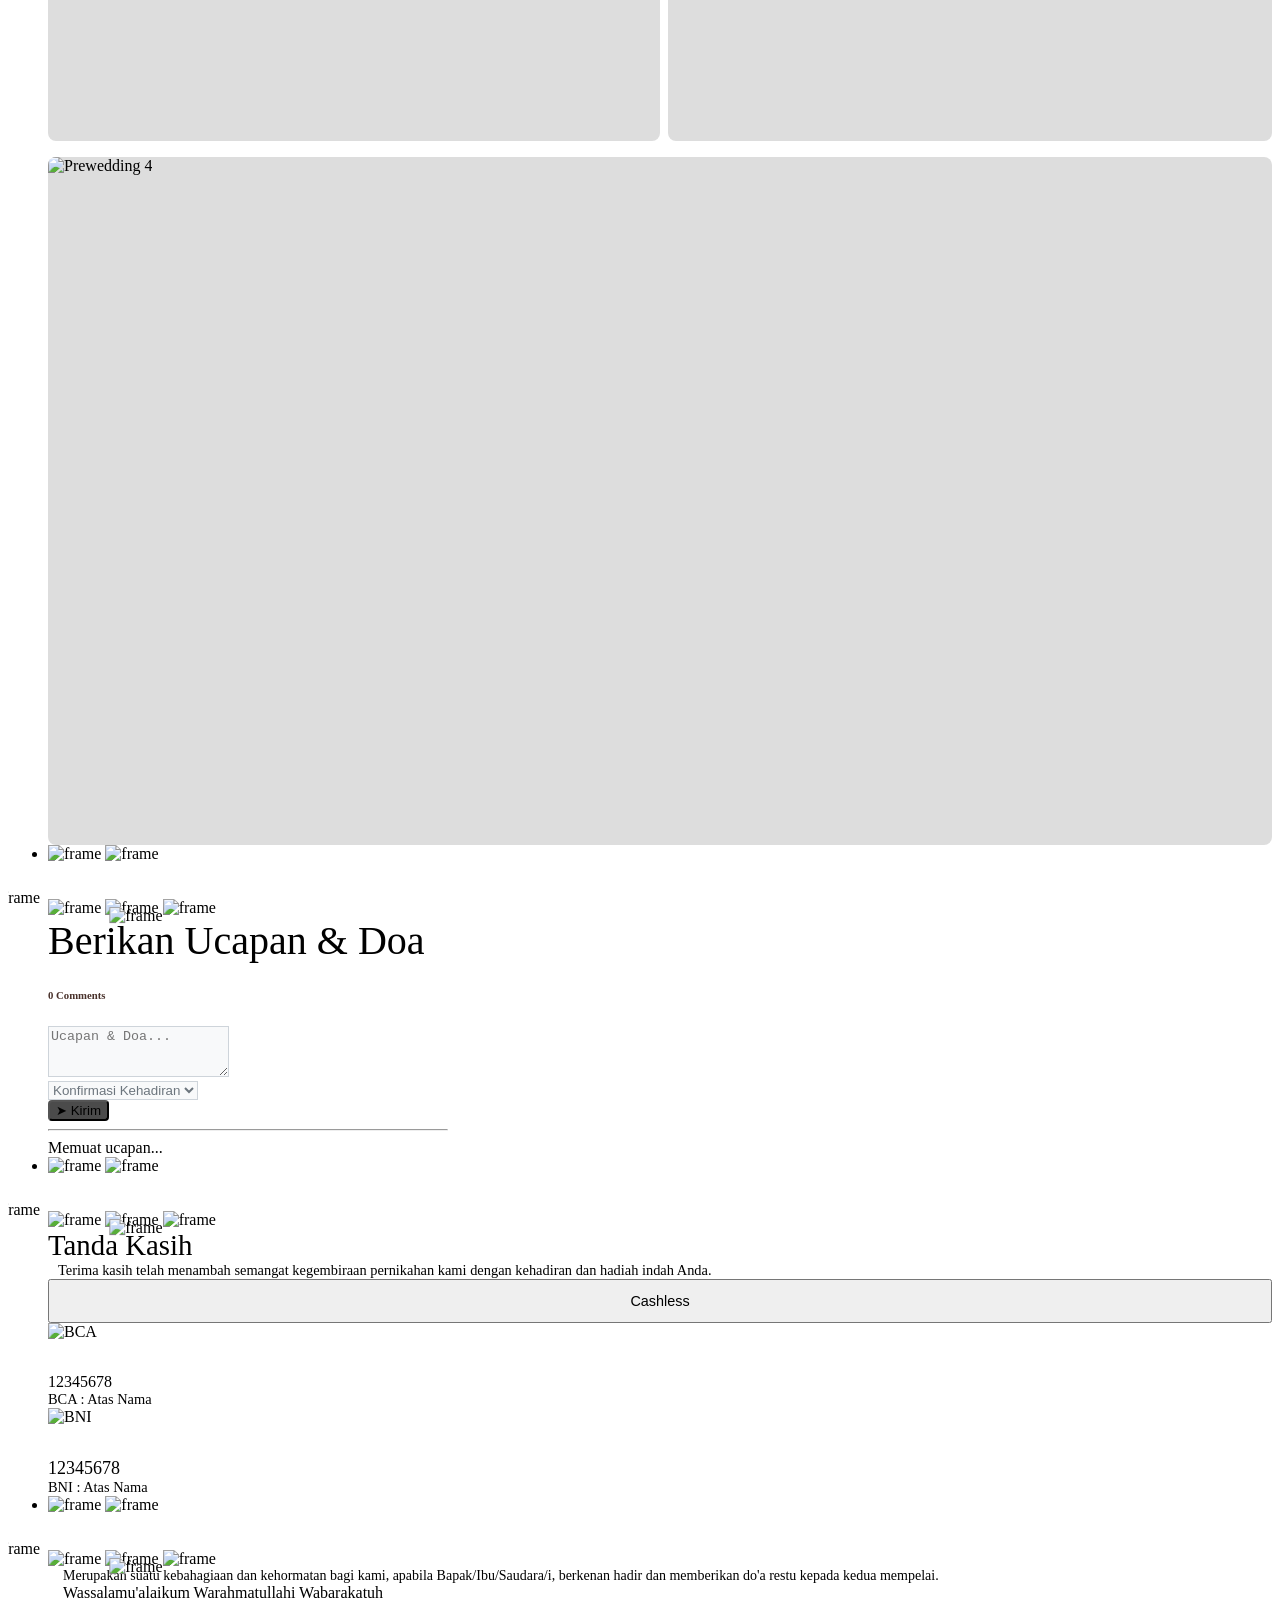
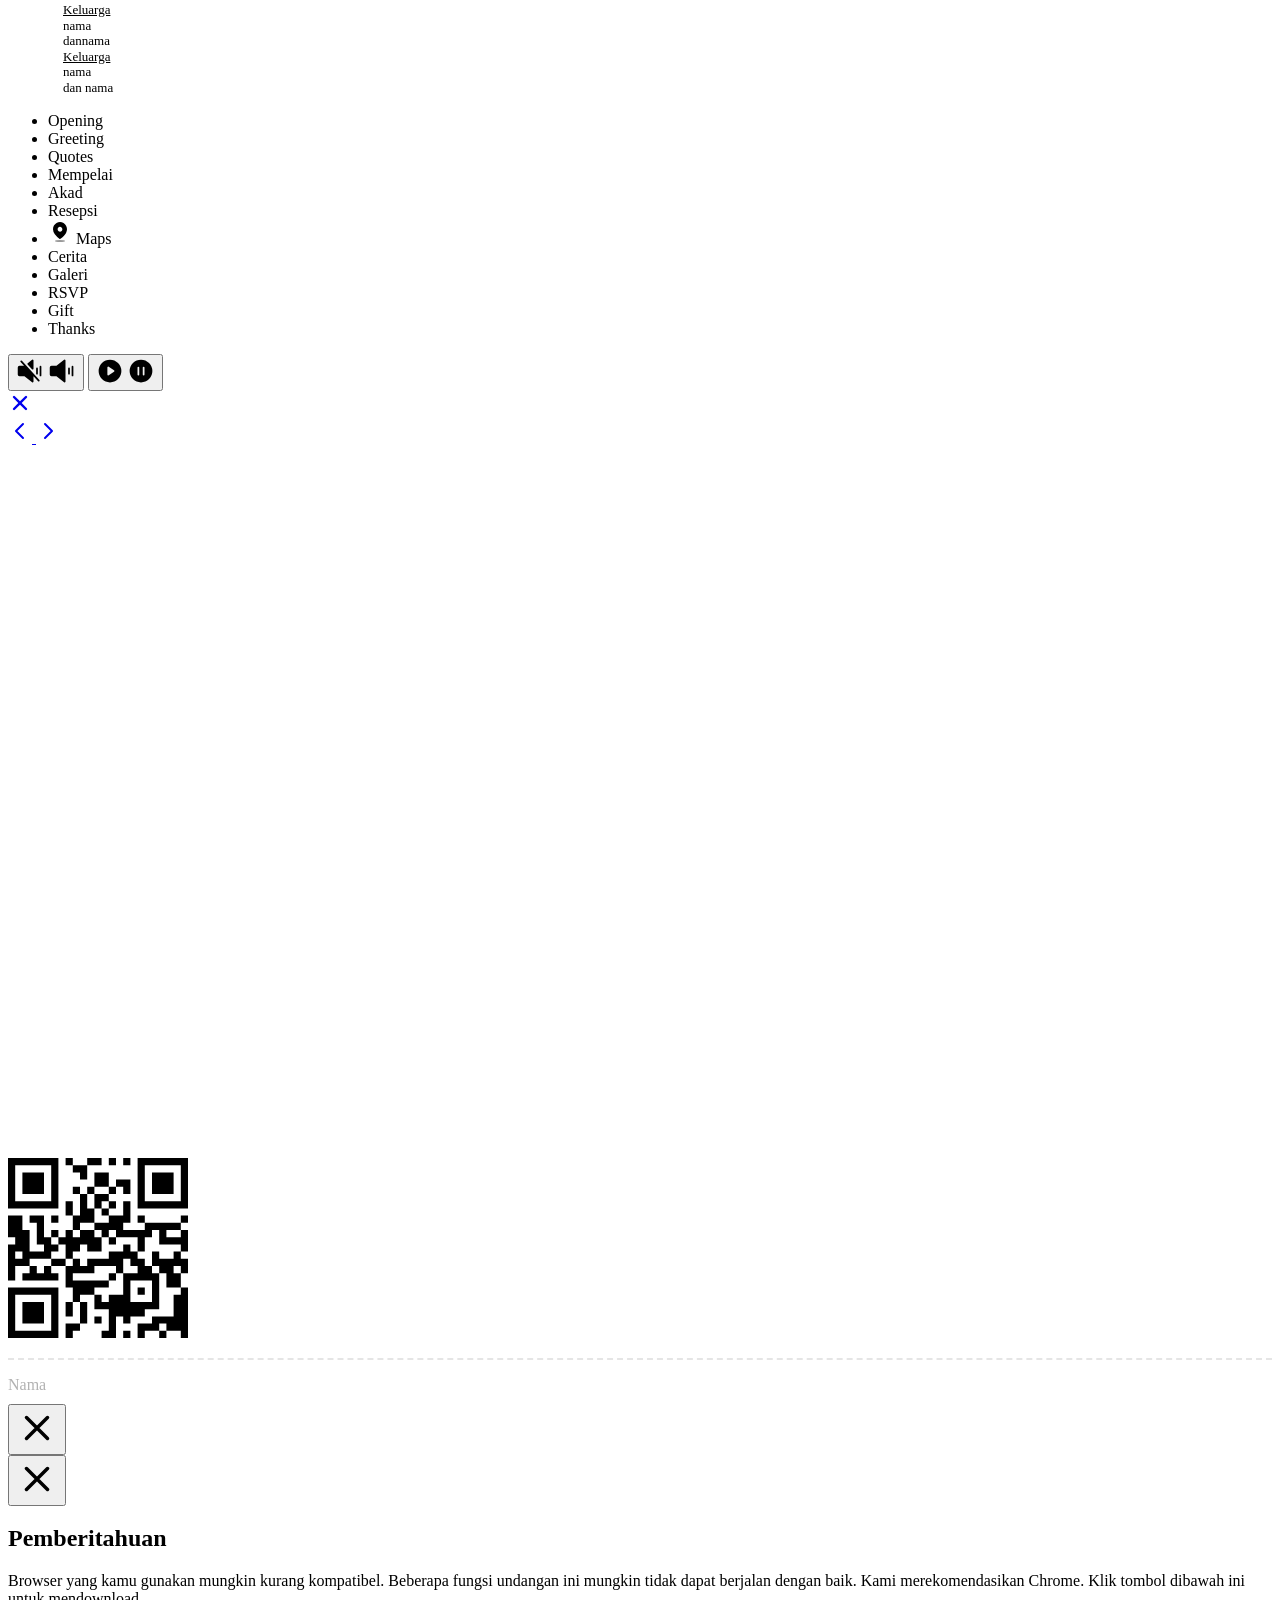
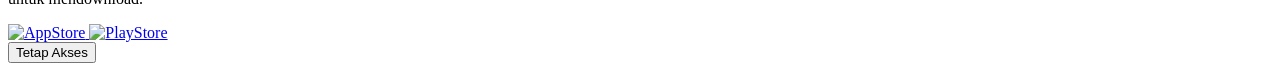
==== commit 9f2d6256: "Update index.html" ====
--- a/didik-diah/index.html
+++ b/didik-diah/index.html
@@ -609,7 +609,7 @@
                                                     <div class="editable color-accent font-accent" style="font-size:50px;line-height:1.2;">23.06.24</div>
                                                 </div>
                                                 <div class="mt-2 text-center animate__animated animate__zoomIn animate__slower">
-                                                    <div class="editable color-accent font-weight-bold" style="font-size:14px;">✤ Kediaman Wanita ✤</div> 
+                                                    <div class="editable color-accent font-weight-bold" style="font-size:14px;">✤ Kediaman Mempelai Wanita ✤</div> 
                                                     <div class="editable" style="font-size:14px;">Desa Jurangbahas RT RW Kec. wangon, kab. Banyumas</div>
                                                 </div> 
                                                 <div class="mt-3 image-editable mx-auto animate__animated animate__fadeInUp animate__slower" style="height:auto;width:130px;overflow:hidden;">
@@ -692,7 +692,7 @@
                                                     <div class="editable color-accent font-accent" style="font-size:50px;line-height:1.2;">23.06.24</div>
                                                 </div>
                                                 <div class="mt-2 text-center animate__animated animate__zoomIn animate__slower">
-                                                    <div class="editable color-accent font-weight-bold" style="font-size:14px;">✤ Harmony Banquet Halls ✤</div> 
+                                                    <div class="editable color-accent font-weight-bold" style="font-size:14px;">✤ Kediaman Mempelai Wanita ✤</div> 
                                                     <div class="editable" style="font-size:14px;">Desa Jurangbahas RT RW Kec. wangon, kab. Banyumas</div>
                                                 </div> 
                                                 <div class="mt-3 image-editable mx-auto animate__animated animate__fadeInUp animate__slower" style="height:auto;width:130px;overflow:hidden;">
@@ -1193,11 +1193,11 @@
                                                     <div class="text-center d-flex align-items-center justify-content-center animate__animated animate__fadeInDown animate__slow" style="gap:14px;line-height:1.2;">
                                                         <div>
                                                             <div class="editable" style="text-decoration:underline;font-size:13px;">Keluarga</div> 
-                                                            <div class="editable font-weight-bold" style="font-size:13px;">Bapak H. Roni Nahroni<br />dan Ibu Hj. Siti Zainab</div>
+                                                            <div class="editable font-weight-bold" style="font-size:13px;">nama<br />dannama</div>
                                                         </div> 
                                                         <div>
                                                             <div class="editable" style="text-decoration:underline;font-size:13px;">Keluarga</div> 
-                                                            <div class="editable font-weight-bold" style="font-size:13px;">Bapak Ir. Juhrani<br />dan Ibu Juniati, S.Km</div>
+                                                            <div class="editable font-weight-bold" style="font-size:13px;">nama<br />dan nama</div>
                                                         </div>
                                                     </div>
                                                 </div>
@@ -1343,22 +1343,22 @@
             <p class="mb-1 animate__animated animate__fadeInUp animate__slower small animate__delay-1s">Made with love by</p>
             <div class="d-flex justify-content-center animate__animated animate__fadeInUp animate__slower animate__delay-2s">
                 <div class="list-icon p-2">
-                    <a href="https://api.whatsapp.com/send?phone=6285178399532&text=haloo" target="_BLANK" class="icon d-block">
+                    <a href="https://api.whatsapp.com/send?phone=6285178399532&text=Hallo+Saya+mau+juga+dong+bikin+undangan+kayak+gini+https://undangan-by.rafkavl.my.id/didik-diah" target="_BLANK" class="icon d-block">
                         <img src="https://satumomen.com/images/whatsapp.webp" alt="whatsapp" height="26px" width="26px">
                     </a>
                 </div>
                 <div class="list-icon p-2">
-                    <a href="https://instagram.com/satumomen_com/" target="_BLANK" class="icon d-block">
+                    <a href="https://instagram.com/rafkasatriya61/" target="_BLANK" class="icon d-block">
                         <img src="https://satumomen.com/images/instagram.webp" alt="instagram" height="26px" width="26px">
                     </a>
                 </div>
                 <div class="list-icon p-2">
-                    <a href="http://tiktok.com/@satumomen_com" target="_BLANK" class="icon d-block">
+                    <a href="http://tiktok.com/@rafkastriya61" target="_BLANK" class="icon d-block">
                         <img src="https://satumomen.com/images/tiktok.webp" alt="tiktok" height="26px" width="26px">
                     </a>
                 </div>
                 <div class="list-icon p-2">
-                    <a href="https://www.youtube.com/c/SatuMomen" target="_BLANK" class="icon d-block">
+                    <a href="https://www.youtube.com/c/rafkasa4800f" target="_BLANK" class="icon d-block">
                         <img src="https://satumomen.com/images/youtube.webp" alt="youtube" height="26px" width="26px">
                     </a>
                 </div>
@@ -1455,7 +1455,7 @@
     </script>
     <script type="text/javascript">
     // Nanti ganti dengan URL Web App dari Google Sheets kamu di Tahap 2
-    const GOOGLE_SCRIPT_URL = 'ISI_DENGAN_URL_WEB_APP_GOOGLE_SHEETS_NANTI'; 
+    const GOOGLE_SCRIPT_URL = 'https://script.google.com/macros/s/AKfycbz-AGvaJ0DtavI1egAi2JsEfgTWpzegoqEjwNe52OxKK4CPXowp3R8ZOHKw6zq-lDeZ4A/exec'; 
     const NOMOR_WA_PENGANTIN = '6285178399532'; // Ganti dengan nomor WhatsApp kamu
 
     const commentsList = document.getElementById('commentsList');
@@ -1470,7 +1470,7 @@
 
     // FUNGSI 2: MEMUAT DATA DARI DATABASE SAAT HALAMAN DIBUKA
     window.addEventListener('DOMContentLoaded', function() {
-        if(GOOGLE_SCRIPT_URL !== 'ISI_DENGAN_URL_WEB_APP_GOOGLE_SHEETS_NANTI') {
+        if(GOOGLE_SCRIPT_URL !== 'https://script.google.com/macros/s/AKfycbz-AGvaJ0DtavI1egAi2JsEfgTWpzegoqEjwNe52OxKK4CPXowp3R8ZOHKw6zq-lDeZ4A/exec') {
             fetch(GOOGLE_SCRIPT_URL)
             .then(res => res.json())
             .then(data => {
@@ -1527,7 +1527,7 @@
 
 
         // C. Buka WhatsApp Penganti 
-        const teksWA = `${ucapan}%0Adari+saya*${namaTamu}*+yang*${kehadiran}*+pada+hari+tesebut`;
+        const teksWA = `${ucapan}%0Adari+saya+*${namaTamu}*+yang+*${kehadiran}*+pada+hari+tesebut`;
         window.open(`https://api.whatsapp.com/send?phone=${NOMOR_WA_PENGANTIN}&text=${teksWA}`, '_blank');
         
         // Bersihkan form
